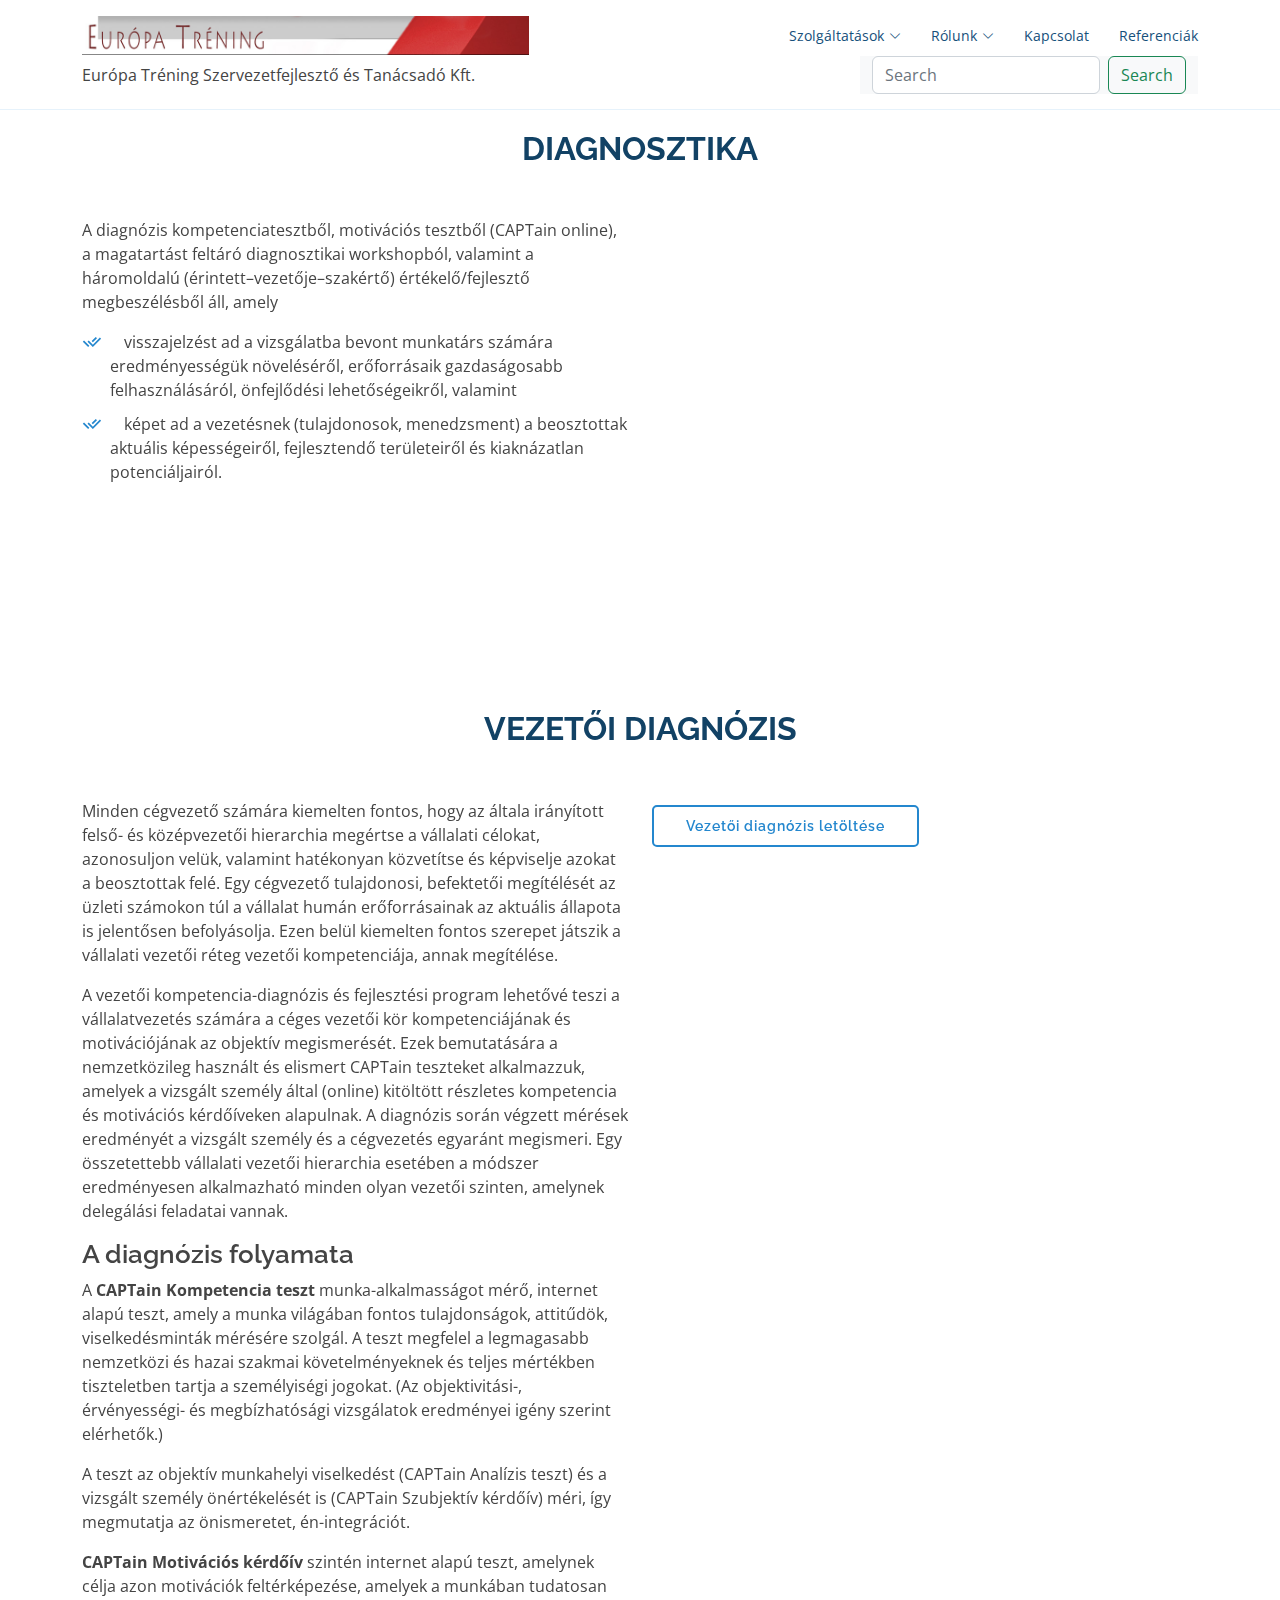
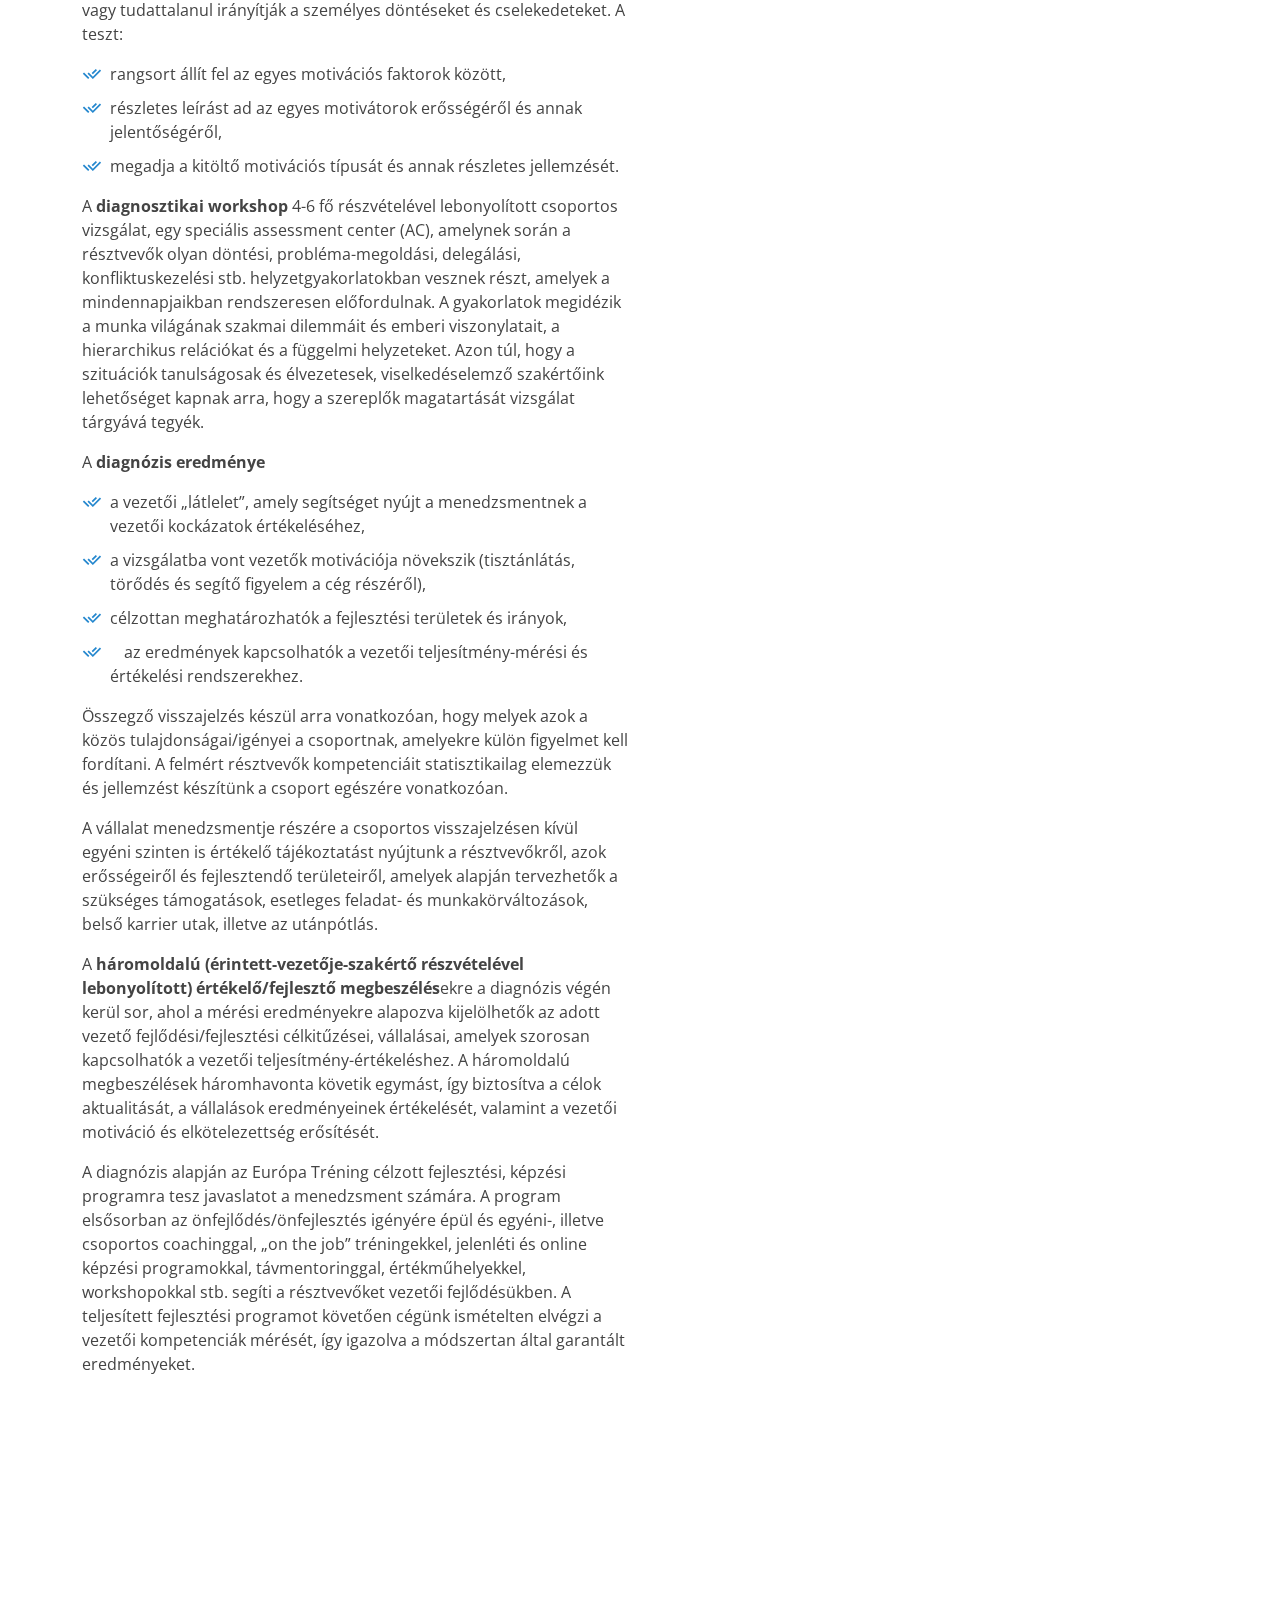
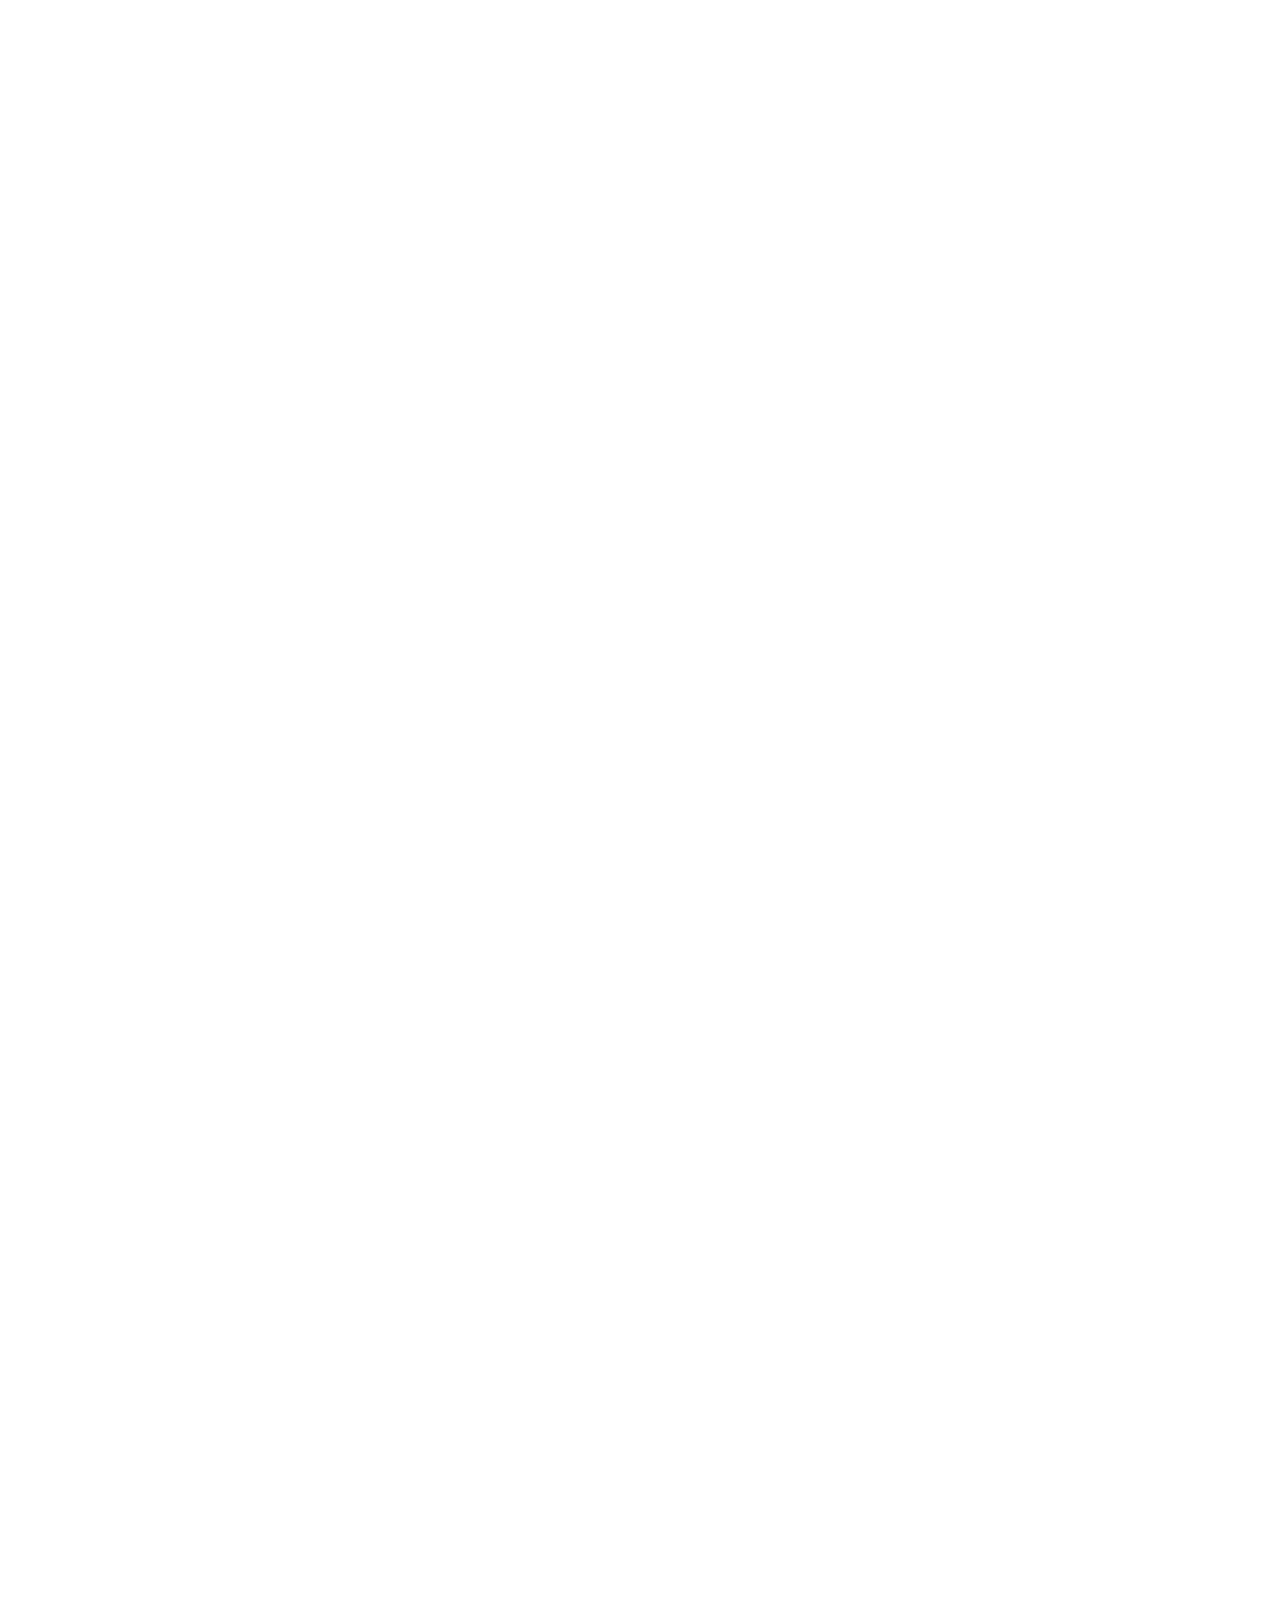
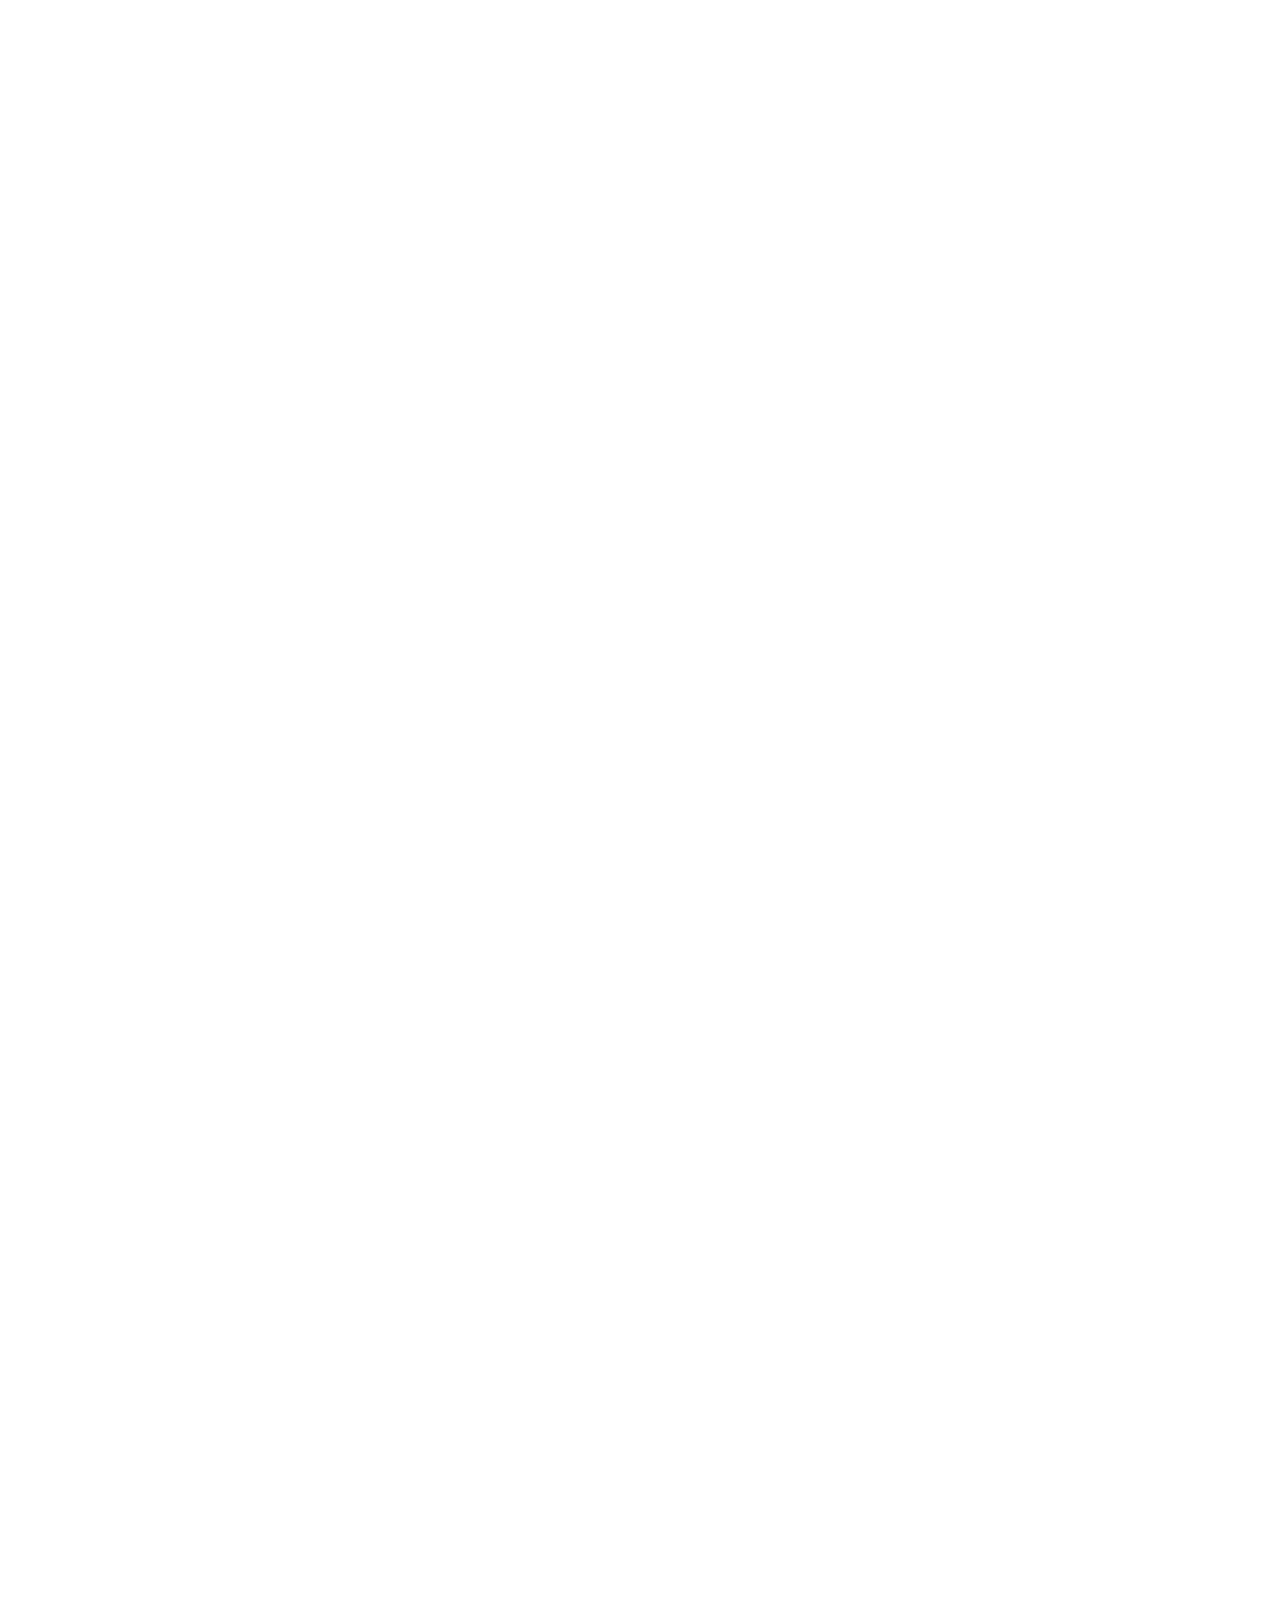
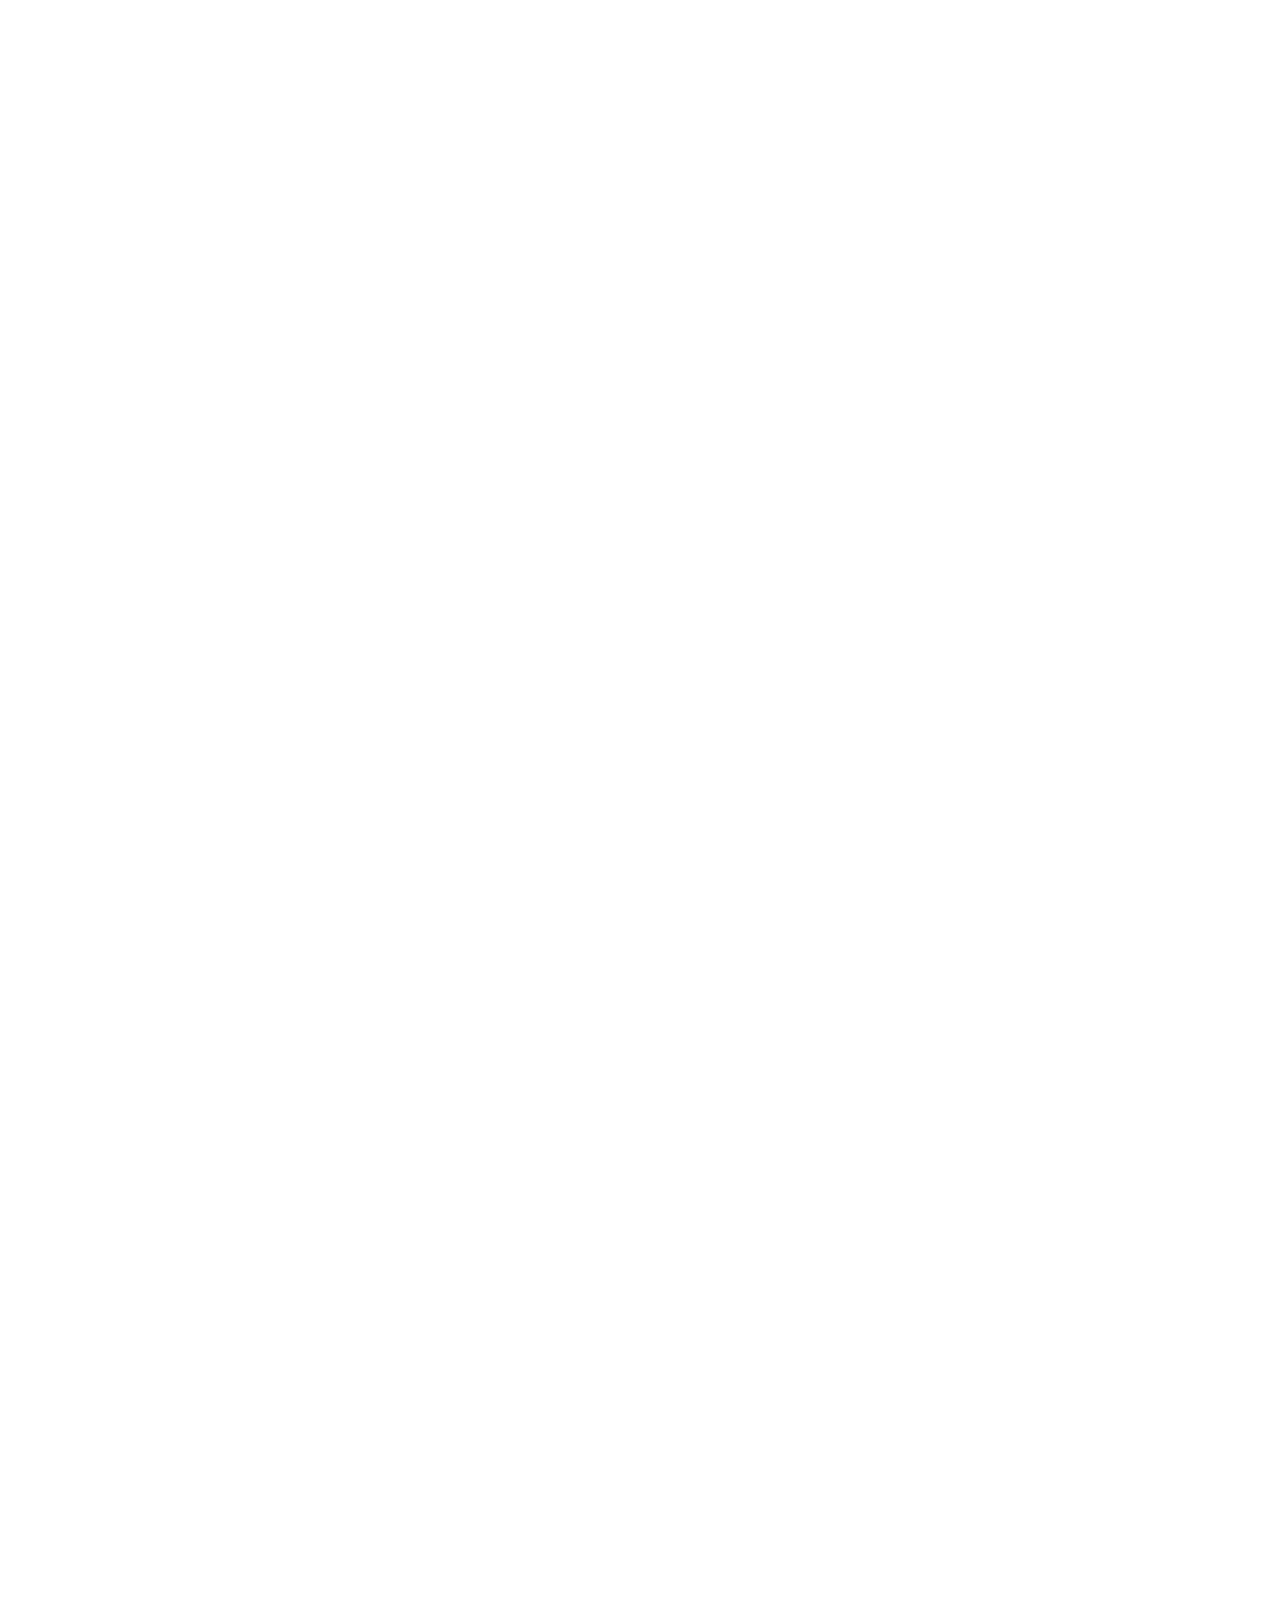
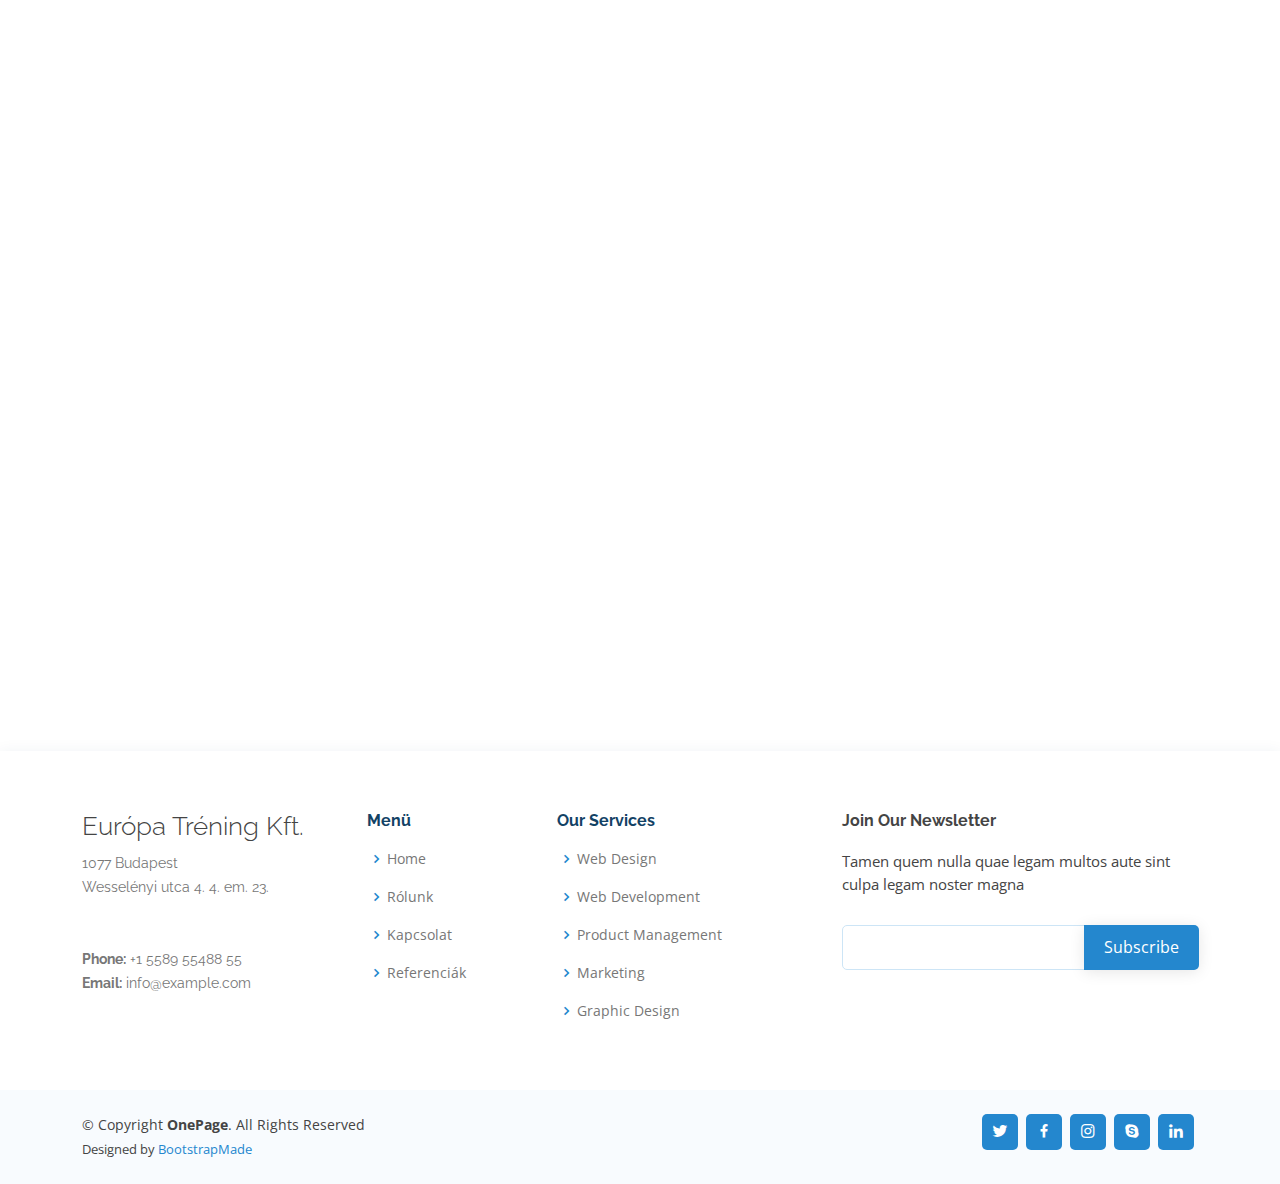
==== diagnostic_services.html @ 9f9f323d "Add files via upload" ====
<!DOCTYPE html>
<html lang="hu">

<head>
    <meta charset="utf-8">
    <meta content="width=device-width, initial-scale=1.0" name="viewport">

    <title>Európa Tréning</title>
    <meta content="" name="description">
    <meta content="" name="keywords">

    <!-- Favicons -->
    <link href="assets/img/favicon.png" rel="icon">
    <link href="assets/img/apple-touch-icon.png" rel="apple-touch-icon">

    <!-- Google Fonts -->
    <link
        href="https://fonts.googleapis.com/css?family=Open+Sans:300,300i,400,400i,600,600i,700,700i|Raleway:300,300i,400,400i,500,500i,600,600i,700,700i|Poppins:300,300i,400,400i,500,500i,600,600i,700,700i"
        rel="stylesheet">

    <!-- Vendor CSS Files -->
    <link href="assets/vendor/aos/aos.css" rel="stylesheet">
    <link href="assets/vendor/bootstrap/css/bootstrap.min.css" rel="stylesheet">
    <link href="assets/vendor/bootstrap-icons/bootstrap-icons.css" rel="stylesheet">
    <link href="assets/vendor/boxicons/css/boxicons.min.css" rel="stylesheet">
    <link href="assets/vendor/glightbox/css/glightbox.min.css" rel="stylesheet">
    <link href="assets/vendor/remixicon/remixicon.css" rel="stylesheet">
    <link href="assets/vendor/swiper/swiper-bundle.min.css" rel="stylesheet">

    <!-- Template Main CSS File -->
    <link href="assets/css/style.css" rel="stylesheet">

    <!-- =======================================================
  * Template Name: OnePage - v4.8.1
  * Template URL: https://bootstrapmade.com/onepage-multipurpose-bootstrap-template/
  * Author: BootstrapMade.com
  * License: https://bootstrapmade.com/license/
  ======================================================== -->
</head>

<body>

    <!-- ======= Header ======= -->
    <header id="header" class="fixed-top">
        <div class="container d-flex align-items-center justify-content-between">

            <a href="index.html" class="logo"><img src="./img/fejlec.jpg" alt="" class="img-fluid"></a>

            <nav id="navbar" class="navbar">
                <ul>
                    <li class="dropdown"><a href="#"><span>Szolgáltatások</span> <i class="bi bi-chevron-down"></i></a>
                        <ul>
                            <li><a href="./service.html#vezdiag">Vezetői és munkatársi diagnózis</a></li>
                            <li><a href="./service.html#szervfejl">Szervezet fejlesztés, korszerűsítés</a></li>
                            <li><a href="./service.html#humanfejl">Humán fejlesztés</a></li>
                        </ul>
                    </li>
                    <li class="dropdown"><a href="#"><span>Rólunk</span> <i class="bi bi-chevron-down"></i></a>
                        <ul>
                            <li><a href="./index.html#about">Cégismertető</a></li>
                            <li><a href="./index.html#team">Szakértőink</a></li>
                            <li><a href="./index.html#testimonials">Rólunk mondták</a></li>
                        </ul>
                    </li>
                    <li><a class="nav-link scrollto" href="./index.html#contact">Kapcsolat</a></li>
                    <li><a class="nav-link scrollto o" href="./index.html#ref">Referenciák</a></li>
                </ul>

                <i class="bi bi-list mobile-nav-toggle"></i>
            </nav><!-- .navbar -->
        </div>
        <div class="container d-flex align-items-center justify-content-between">
            <a class="navbar-brand">Európa Tréning Szervezetfejlesztő és Tanácsadó Kft.</a>
            <nav class="navbar bg-light">
                <div class="container-fluid">
                    <form class="d-flex" role="search">
                        <input class="form-control me-2" type="search" placeholder="Search" aria-label="Search">
                        <button class="btn btn-outline-success" type="submit">Search</button>
                    </form>
                </div>
            </nav>
        </div>
    </header><!-- End Header -->

    <div class="container text-center">
        <div class="row">
            <div class="col">

            </div>
        </div>
        <div class="row">
            <div class="col">

            </div>
        </div>
    </div>

    <!-- ======= Diagnosztika bevezető ======= -->
    <section id="diagbev" class="about">
        <div class="container" data-aos="fade-up">

            <div class="section-title">
                <h2>Diagnosztika</h2>
            </div>

            <div class="row content">
                <div class="col-lg-6 pt-4 pt-lg-0">
                    <p>
                        A diagnózis kompetenciatesztből, motivációs tesztből (CAPTain online), a magatartást feltáró
                        diagnosztikai workshopból, valamint a háromoldalú (érintett–vezetője–szakértő)
                        értékelő/fejlesztő megbeszélésből áll, amely
                    </p>
                    <ul>
                        <li><i class="ri-check-double-line"></i>  visszajelzést ad a vizsgálatba bevont munkatárs
                            számára eredményességük növeléséről, erőforrásaik gazdaságosabb felhasználásáról,
                            önfejlődési lehetőségeikről, valamint </li>
                        <li><i class="ri-check-double-line"></i>  képet ad a vezetésnek (tulajdonosok, menedzsment) a
                            beosztottak aktuális képességeiről, fejlesztendő területeiről és kiaknázatlan
                            potenciáljairól. </li>
                    </ul>
                </div>

            </div>

        </div>
    </section><!-- End Diagnosztika bevezető Section -->

    <!-- ======= Vezetői diagnosztika ======= -->
    <section id="vezdiag" class="about">
        <div class="container" data-aos="fade-up">

            <div class="section-title">
                <h2>Vezetői diagnózis</h2>
            </div>

            <div class="row content">
                <div class="col-lg-6">
                    <p>
                        Minden cégvezető számára kiemelten fontos, hogy az általa irányított felső- és középvezetői
                        hierarchia megértse a vállalati célokat, azonosuljon velük, valamint hatékonyan közvetítse és
                        képviselje azokat a beosztottak felé. Egy cégvezető tulajdonosi, befektetői megítélését az
                        üzleti számokon túl a vállalat humán erőforrásainak az aktuális állapota is jelentősen
                        befolyásolja. Ezen belül kiemelten fontos szerepet játszik a vállalati vezetői réteg vezetői
                        kompetenciája, annak megítélése.
                    </p>
                    <p>
                        A vezetői kompetencia-diagnózis és fejlesztési program lehetővé teszi a vállalatvezetés számára
                        a céges vezetői kör kompetenciájának és motivációjának az objektív megismerését. Ezek
                        bemutatására a nemzetközileg használt és elismert CAPTain teszteket alkalmazzuk, amelyek a
                        vizsgált személy által (online) kitöltött részletes kompetencia és motivációs kérdőíveken
                        alapulnak. A diagnózis során végzett mérések eredményét a vizsgált személy és a cégvezetés
                        egyaránt megismeri. Egy összetettebb vállalati vezetői hierarchia esetében a módszer
                        eredményesen alkalmazható minden olyan vezetői szinten, amelynek delegálási feladatai vannak.
                    </p>
                    <h3>A diagnózis folyamata</h3>
                    <p>
                        A <strong>CAPTain Kompetencia teszt</strong> munka-alkalmasságot mérő, internet alapú teszt,
                        amely a munka
                        világában fontos tulajdonságok, attitűdök, viselkedésminták mérésére szolgál. A teszt megfelel a
                        legmagasabb nemzetközi és hazai szakmai követelményeknek és teljes mértékben tiszteletben tartja
                        a személyiségi jogokat. (Az objektivitási-, érvényességi- és megbízhatósági vizsgálatok
                        eredményei igény szerint elérhetők.)
                    </p>
                    <p>
                        A teszt az objektív munkahelyi viselkedést (CAPTain Analízis teszt) és a vizsgált személy
                        önértékelését is (CAPTain Szubjektív kérdőív) méri, így megmutatja az önismeretet,
                        én-integrációt.
                    </p>
                    <p>
                        <strong>CAPTain Motivációs kérdőív</strong> szintén internet alapú teszt, amelynek célja azon
                        motivációk
                        feltérképezése, amelyek a munkában tudatosan vagy tudattalanul irányítják a személyes döntéseket
                        és cselekedeteket. A teszt:
                    </p>
                    <ul>
                        <li><i class="ri-check-double-line"></i>rangsort állít fel az egyes motivációs faktorok között,
                        </li>
                        <li><i class="ri-check-double-line"></i>részletes leírást ad az egyes motivátorok erősségéről és
                            annak jelentőségéről,</li>
                        <li><i class="ri-check-double-line"></i>megadja a kitöltő motivációs típusát és annak
                            részletes jellemzését.</li>
                    </ul>
                    <p>
                        A <strong>diagnosztikai workshop</strong> 4-6 fő részvételével lebonyolított csoportos
                        vizsgálat, egy speciális
                        assessment center (AC), amelynek során a résztvevők olyan döntési, probléma-megoldási,
                        delegálási, konfliktuskezelési stb. helyzetgyakorlatokban vesznek részt, amelyek a
                        mindennapjaikban rendszeresen előfordulnak. A gyakorlatok megidézik a munka világának szakmai
                        dilemmáit és emberi viszonylatait, a hierarchikus relációkat és a függelmi helyzeteket. Azon
                        túl, hogy a szituációk tanulságosak és élvezetesek, viselkedéselemző szakértőink lehetőséget
                        kapnak arra, hogy a szereplők magatartását vizsgálat tárgyává tegyék.
                    </p>
                    <p>
                        A <strong>diagnózis eredménye</strong>
                    </p>
                    <ul>
                        <li><i class="ri-check-double-line"></i>a vezetői „látlelet”, amely segítséget nyújt a
                            menedzsmentnek a vezetői kockázatok értékeléséhez,
                        </li>
                        <li><i class="ri-check-double-line"></i>a vizsgálatba vont vezetők motivációja növekszik
                            (tisztánlátás, törődés és segítő figyelem a cég részéről),</li>
                        <li><i class="ri-check-double-line"></i>célzottan meghatározhatók a fejlesztési területek és
                            irányok,</li>
                        <li><i class="ri-check-double-line"></i> az eredmények kapcsolhatók a vezetői
                            teljesítmény-mérési és értékelési rendszerekhez.</li>
                    </ul>
                    <p>
                        Összegző visszajelzés készül arra vonatkozóan, hogy melyek azok a közös tulajdonságai/igényei a
                        csoportnak, amelyekre külön figyelmet kell fordítani. A felmért résztvevők kompetenciáit
                        statisztikailag elemezzük és jellemzést készítünk a csoport egészére vonatkozóan.
                    </p>
                    <p>
                        A vállalat menedzsmentje részére a csoportos visszajelzésen kívül egyéni szinten is értékelő
                        tájékoztatást nyújtunk a résztvevőkről, azok erősségeiről és fejlesztendő területeiről, amelyek
                        alapján tervezhetők a szükséges támogatások, esetleges feladat- és munkakörváltozások, belső
                        karrier utak, illetve az utánpótlás.
                    </p>
                    <p>
                        A <strong>háromoldalú (érintett-vezetője-szakértő részvételével lebonyolított)
                            értékelő/fejlesztő megbeszélés</strong>ekre a diagnózis végén kerül sor, ahol a mérési
                        eredményekre alapozva
                        kijelölhetők az adott vezető fejlődési/fejlesztési célkitűzései, vállalásai, amelyek szorosan
                        kapcsolhatók a
                        vezetői teljesítmény-értékeléshez. A háromoldalú megbeszélések háromhavonta követik egymást, így
                        biztosítva a célok aktualitását, a vállalások eredményeinek értékelését, valamint a vezetői
                        motiváció és elkötelezettség erősítését.
                    </p>
                    <p>
                        A diagnózis alapján az Európa Tréning célzott fejlesztési, képzési programra tesz javaslatot a
                        menedzsment számára. A program elsősorban az önfejlődés/önfejlesztés igényére épül és egyéni-,
                        illetve csoportos coachinggal, „on the job” tréningekkel, jelenléti és online képzési
                        programokkal, távmentoringgal, értékműhelyekkel, workshopokkal stb. segíti a résztvevőket
                        vezetői fejlődésükben. A teljesített fejlesztési programot követően cégünk ismételten elvégzi a
                        vezetői kompetenciák mérését, így igazolva a módszertan által garantált eredményeket.
                    </p>
                </div>
                <div class="col-lg-6 pt-4 pt-lg-0">
                    <a href="./service_pdf.html#vezdiag" class="btn-learn-more" target="_blank">Vezetői diagnózis
                        letöltése</a>
                </div>
            </div>

        </div>
    </section><!-- End Vezetői diagnosztika Section -->

    <!-- ======= Ügyfél diagnosztika Section ======= -->
    <section id="clientdiag" class="about">
        <div class="container" data-aos="fade-up">

            <div class="section-title">
                <h2>Ügyfélszolgálati/munkatársi diagnózis</h2>
            </div>

            <div class="row content">
                <div class="col-lg-6 pt-4 pt-lg-0">
                    <h3>A) Mérésen alapuló kompetenciavizsgálat</h3>
                    <p>
                        Különös jelentőséget kapnak az ügyfélszolgálati kompetenciák változás, növekedés idején, amikor
                        a megszokottól eltérő ügyfélkezelést, kiszolgálást, probléma-megoldást, konfliktus-megelőzést,
                        valamint asszertív kommunikációt vár el a szervezet. Ehhez a szakmai tudáson túl az
                        ügyféltípusok ismeretére és a kezelésükre alkalmas eszköztárra van szükség, ami meghatározza az
                        ügyfélkiszolgálás minőségét.
                    </p>
                    <p>
                        A kompetencia-diagnózis és fejlesztési program lehetővé teszi a vállalatvezetés számára a
                        vizsgálatba vont munkatársak kompetenciájának objektív megismerését. Ennek bemutatására a
                        nemzetközileg használt és elismert CAPTain teszt-rendszert alkalmazzuk, amely a vizsgált személy
                        által (online) kitöltött részletes kompetencia és motivációs kérdőíven alapul. A diagnózis során
                        végzett mérések eredményét a vizsgált személy és a cégvezetés egyaránt megismeri. Egy
                        összetettebb vállalati hierarchia esetében a módszer eredményesen alkalmazható minden szinten és
                        területen.
                    </p>
                    <h4>A diagnózis folyamata:</h4>
                    <p>
                        A <strong>CAPTain Kompetencia teszt</strong> munka-alkalmasságot mérő, internet alapú teszt,
                        amely a munka
                        világában fontos tulajdonságok, attitűdök, viselkedésminták mérésére szolgál. A teszt megfelel a
                        legmagasabb nemzetközi és hazai szakmai követelményeknek és teljes mértékben tiszteletben tartja
                        a személyiségi jogokat. (Az objektivitási-, érvényességi- és megbízhatósági vizsgálatok
                        eredményei igény szerint elérhetők.)
                    </p>
                    <p>
                        A teszt az objektív munkahelyi viselkedést (CAPTain Analízis teszt) és a vizsgált személy
                        önértékelését is (CAPTain Szubjektív kérdőív) méri, így megmutatja az önismeretet,
                        én-integrációt.
                    </p>
                    <p>
                        <strong>CAPTain Motivációs kérdőív</strong> szintén internet alapú teszt, amelynek célja azon
                        motivációk
                        feltérképezése, amelyek a munkában tudatosan vagy tudattalanul irányítják a személyes döntéseket
                        és cselekedeteket. A teszt:
                    </p>
                    <ul>
                        <li><i class="ri-check-double-line"></i>rangsort állít fel az egyes motivációs faktorok között,
                        </li>
                        <li><i class="ri-check-double-line"></i>részletes leírást ad az egyes motivátorok erősségéről és
                            annak jelentőségéről,</li>
                        <li><i class="ri-check-double-line"></i>megadja a kitöltő motivációs típusát és annak részletes
                            jellemzését.</li>
                    </ul>
                    <p>
                        A <strong>diagnosztikai workshop</strong> 4-6 fő részvételével lebonyolított csoportos
                        vizsgálat, egy speciális
                        assessment center (AC), amelynek során a résztvevők olyan ügyfélkezelési, kiszolgálási,
                        probléma-megoldási, konfliktuskezelési stb. helyzetgyakorlatokban vesznek részt, amelyek a
                        mindennapjaikban rendszeresen előfordulnak. A gyakorlatok megidézik a munka világának szakmai
                        dilemmáit és emberi viszonylatait, az ügyfélkapcsolati relációkat és az extrém helyzeteket. Azon
                        túl, hogy a szituációk tanulságosak és élvezetesek, viselkedéselemző szakértőink lehetőséget
                        kapnak arra, hogy a szereplők magatartását vizsgálat tárgyává tegyék.
                    </p>
                    <p>
                        A <strong>diagnózis eredménye</strong>
                    </p>
                    <ul>
                        <li><i class="ri-check-double-line"></i>az ügyfélszolgálati „látlelet”, amely segítséget nyújt a
                            menedzsmentnek a kockázatok értékeléséhez,
                        </li>
                        <li><i class="ri-check-double-line"></i>a vizsgálatba vont munkatársak motivációja növekszik
                            (tisztánlátás, törődés és segítő figyelem a cég részéről),</li>
                        <li><i class="ri-check-double-line"></i>célzottan meghatározhatók a fejlesztési területek és
                            irányok,</li>
                        <li><i class="ri-check-double-line"></i>az eredmények kapcsolhatók a teljesítmény-mérési és
                            értékelési rendszerekhez.</li>
                    </ul>
                    <p>
                        Összegző visszajelzés készül arra vonatkozóan, hogy melyek azok a közös tulajdonságai/igényei a
                        csoportnak, amelyekre külön figyelmet kell fordítani. A felmért résztvevők kompetenciáit
                        statisztikailag elemezzük és jellemzést készítünk a csoport egészére vonatkozóan, ami
                        tartalmazza.
                    </p>
                    <p>
                        A vállalat menedzsmentje részére a csoportos visszajelzésen kívül egyéni szinten is értékelő
                        tájékoztatást nyújtunk a résztvevőkről, azok erősségeiről és fejlesztendő területeiről, amelyek
                        alapján tervezhetők a szükséges támogatások, esetleges feladat- és munkakörváltozások, belső
                        karrier utak, illetve az utánpótlás.
                    </p>
                    <p>
                        A <strong>háromoldalú értékelő/fejlesztő (érintett-vezetője-szakértő részvételével
                            lebonyolított)
                            megbeszélések</strong>re a diagnózis végén kerül sor, ahol a mérési eredményekre alapozva
                        kijelölhetők az
                        adott munkatárs fejlődési/fejlesztési célkitűzései, vállalásai, amelyek szorosan kapcsolhatók a
                        teljesítmény-értékeléséhez. A háromoldalú megbeszélések háromhavonta követik egymást, így
                        biztosítva a célok aktualitását, a vállalások eredményeinek értékelését, valamint a motiváció és
                        elkötelezettség erősítését.
                    </p>
                    <p>
                        A diagnózis alapján az Európa Tréning célzott fejlesztési, képzési programra tesz javaslatot a
                        menedzsment számára. A program elsősorban az önfejlődés/önfejlesztés igényére épül és egyéni-,
                        illetve csoportos coachinggal, „on the job” tréningekkel, jelenléti és online képzési
                        programokkal, távmentoringgal, értékműhelyekkel, workshopokkal stb. segíti a résztvevőket
                        fejlődésükben. A teljesített fejlesztési programot követően cégünk ismételten elvégzi a
                        kompetenciák mérését, így igazolva a módszertan által garantált eredményeket.
                    </p>
                    <a href="./service_pdf.html#clientdiag" class="btn-learn-more" target="_blank">Ügyfélszolgálati
                        diagnózis
                        letöltése</a>
                    <h3>B) Megfigyelésen alapuló kompetenciavizsgálat </h3>
                    <p>
                        A kompetencia alapú próbavásárlás képzési-fejlesztési program (Mystery Shopping for SkillsTM)
                        lehetővé teszi az erőforrások egyesítését, mind a próbavásárlások mind az arra épülő
                        humánfejlesztés előnyeinek kölcsönös felhasználását. A program olyan kérdésekre is választ ad,
                        amelyek korábban talán fel sem merültek a szervezetekben.
                    </p>
                    <ul>
                        <li><i class="ri-check-double-line"></i>Felkészült, képzett, ugyanakkor az átlagembert
                            megtestesítő próbavásárlók szemével vizsgáljuk a tényeket, és az eredmények révén világosan
                            kirajzolódnak a fejlesztendő területek, javítandó folyamatok. Programunk, a tapasztaltak
                            alapján megfogalmazott célokat testre-szabott képzések segítségével ülteti át a gyakorlatba.
                        </li>
                        <li><i class="ri-check-double-line"></i>A program eredményeként:</li>
                        <li>
                            <ul>
                                <li><i class="ri-check-double-line"></i>az eladói és az ügyfélszolgálati tevékenység
                                    javul,
                                    színvonala emelkedik
                                </li>
                                <li><i class="ri-check-double-line"></i>az értékesítés és marketing ráfordítások
                                    eredményei megsokszorozódnak</li>
                                <li><i class="ri-check-double-line"></i> a humán- és marketing források közös
                                    felhasználása javítja a vállalati gazdálkodást</li>
                                <li><i class="ri-check-double-line"></i>a vevői oldalon tapasztalható változás
                                    következtében javul a szervezet megítélése</li>
                            </ul>
                        </li>
                        <li><i class="ri-check-double-line"></i>A program célcsoportjai:</li>
                        <li>
                            <ul>
                                <li><i class="ri-check-double-line"></i>Kiterjedt <strong>értékesítési és
                                        ügyfélkapcsolati</strong>
                                    tevékenységet folytató szervezetek
                                </li>
                                <li><i class="ri-check-double-line"></i>Fiókhálózattal, irodahálózattal rendelkező
                                    vállalatok, szervezetek (közmű- és telefonszolgáltatók, bankok, okmányirodák, posta)
                                </li>
                                <li><i class="ri-check-double-line"></i>Kereskedelmi hálózatok (üzletláncok,
                                    töltőállomások, gyógyszertárak, autókereskedések)</li>

                            </ul>
                        </li>
                    </ul>
                </div>

            </div>

        </div>
    </section><!-- End Ügyfél diagnosztika Section -->

    <!-- ======= Megfigyelési szempontrendszer Section ======= -->
    <section id="megfigyel" class="about">
        <div class="container" data-aos="fade-up">

            <div class="section-title">
                <h2>Kompetencia-vizsgálat és Fejlesztő Konzultáció</h2>
            </div>

            <div class="row content">
                <div class="col-lg-6">
                    <p>
                        Programunk kompetenciatesztből, motivációs tesztből (CAPTain online), valamint
                        értékelő-fejlesztő konzultációból (online/személyes) áll, amely
                    </p>
                    <ul>
                        <li><i class="ri-check-double-line"></i> képet ad a résztvevő aktuális képességeiről,
                            készségeiről, erősségeiről, illetve fejlesztendő területeiről, valamint</li>
                        <li><i class="ri-check-double-line"></i>  visszajelzést nyújt a résztvevő eredményességének
                            növeléséről, erőforrásainak gazdaságosabb felhasználásáról, önfejlődési lehetőségéről.</li>
                    </ul>
                    <img src="./img/service_diag_1.png" alt="" class="img-fluid"></a>
                    <p>
                        Csomagunkat ajánljuk
                    </p>
                    <ul>
                        <li><i class="ri-check-double-line"></i><strong>álláskeresőknek, pályamódosítóknak,
                                pályakezdőknek</strong><br>akik szeretnék megtudni erősségeiket, sikerpotenciáljaikat,
                            rejtett értékeiket és ez alapján hiteles vizsgálati dokumentációval alátámasztani
                            önéletrajzukat, motivációs levelüket.
                        </li>
                        <li><i class="ri-check-double-line"></i><strong>vezetőknek</strong><br>akiktől a környezeti
                            kihívások új válaszokat igényelnek. Számukra elengedhetetlen a szakmai tudáson túl, az
                            irányítói és motivációs eszköztár birtoklása és kiismerése. Az európai referencia adatok
                            alapján kialakított profilrendszer lehetővé teszi, hogy a vezetők saját kompetenciáikat
                            hiteles keretrendszerhez tudják hasonlítani.
                        </li>
                        <li><i class="ri-check-double-line"></i><strong>értékesítői feladatokat ellátó
                                munkatársaknak</strong><br>amikor a változás, növekedés a megszokottól eltérő
                            ügyfélkezelést, kiszolgálást, problémamegoldást, konfliktuskezelést, valamint asszertív
                            kommunikációt követel, akkor különleges jelentőséget kap az értékesítői kompetenciák
                            ismerete, fejlesztése.
                        </li>
                        <li><i class="ri-check-double-line"></i><strong>mindenkinek</strong><br>aki önismeretét bővíteni
                            szeretné, saját fejlődését fontosnak tartja, dolgozzon bármilyen területen.
                        </li>

                    </ul>
                    <p>
                        Programunk tartalma:
                    </p>
                    <p>
                        A <strong>CAPTain Kompetencia teszt</strong> munka-alkalmasságot mérő, internet alapú teszt,
                        amely a munka
                        világában fontos tulajdonságok, attitűdök, viselkedésminták mérésére szolgál. A teszt megfelel a
                        legmagasabb nemzetközi és hazai szakmai követelményeknek és teljes mértékben tiszteletben tartja
                        a személyiségi jogokat. (Az objektivitási-, érvényességi- és megbízhatósági vizsgálatok
                        eredményei igény szerint elérhetők.)
                        A teszt az objektív munkahelyi viselkedést (CAPTain Analízis teszt) és a vizsgált személy
                        önértékelését is (CAPTain Szubjektív kérdőív) méri, így megmutatja az önismeretet,
                        én-integrációt.

                    </p>
                    <p>
                        <strong>CAPTain Motivációs kérdőív</strong> szintén internet alapú teszt, amelynek célja azon
                        motivációk
                        feltérképezése, amelyek a munkában tudatosan vagy tudattalanul irányítják a személyes döntéseket
                        és cselekedeteket. A teszt:
                    </p>
                    <ul>
                        <li><i class="ri-check-double-line"></i>rangsort állít fel az egyes motivációs faktorok között,
                        </li>
                        <li><i class="ri-check-double-line"></i>részletes leírást ad az egyes motivátorok erősségéről és
                            annak jelentőségéről,
                        </li>
                        <li><i class="ri-check-double-line"></i>megadja a kitöltő motivációs típusát és annak részletes
                            jellemzését.</li>

                    </ul>
                    <p>
                        <strong>Az értékelő-fejlesztő konzultáció</strong> személyre szabottan, a kompetenciamérés
                        eredményeinek elemzése
                        alapján, a résztvevő helyzetéhez alkalmazkodva nyújt kézzelfogható segítséget magasan képzett
                        szakemberünk által.
                    </p>
                    <p>
                        A konzultáció célja:
                    </p>
                    <ul>
                        <li><i class="ri-check-double-line"></i>meglévő értékek tudatosítása,
                        </li>
                        <li><i class="ri-check-double-line"></i>gyakorlati alkalmazásban való segítségnyújtás,
                        </li>
                        <li><i class="ri-check-double-line"></i>fejlesztendő területek megismerése,</li>
                        <li><i class="ri-check-double-line"></i>(állás)interjúk, meetingek során a saját értékekre
                            fókuszáló kommunikáció segítése.</li>

                    </ul>
                    <p>
                        <strong>A diagnózis eredménye:</strong>
                    </p>
                    <ul>
                        <li><i class="ri-check-double-line"></i>DOKUMENTÁCIÓ a vizsgálat eredményéről, valamint egy
                        </li>
                        <li><i class="ri-check-double-line"></i>SZAKMAI AJÁNLÓLEVÉL az értékek és a potenciálok alapján.
                        </li>

                    </ul>
                    <p>
                        A vizsgálati eredmények Dokumentációja és az ehhez kapcsolódó alkalmazási segítség alapján
                        tudatosulnak az erősségek, az értékek és a potenciálok, valamint célzottan meghatározhatók a
                        fejlesztési területek és irányok.
                    </p>
                    <p>
                        A Szakmai Ajánlólevélben rögzítésre kerülnek azok az erősségek és erények, amelyek a résztvevőt
                        jellemzik, és amely készségekből és képességekből mind az egyén, mind a munkáltató egyaránt
                        profitálni tud. Ebben a dokumentumban a résztvevő hiteles, alátámasztott jellemzést kap
                        önmagáról, ami előnyt jelenthet számára azáltal, hogy a vetélytársakkal szemben kiemeli, és
                        megkönnyíti a munkaerőpiacon való elhelyezkedést, meggyorsítja a kiválasztási folyamatot. Ezt az
                        ajánlást a résztvevő csatolni tudja önéletrajzához is.
                    </p>
                </div>
                <div class="col-lg-6 pt-4 pt-lg-0">
                    <a href="./service_pdf.html#megfigyel" class="btn-learn-more" target="_blank">Kompetencia-vizsgálat
                        és
                        Fejlesztő konzultáció letöltése</a>
                </div>
            </div>

        </div>
    </section><!-- End Megfigyelési szempontrendszer Section -->



    </main><!-- End #main -->

    <!-- ======= Footer ======= -->
    <footer id="footer">

        <div class="footer-top">
            <div class="container">
                <div class="row">

                    <div class="col-lg-3 col-md-6 footer-contact">
                        <h3>Európa Tréning Kft.</h3>
                        <p>
                            1077 Budapest <br>
                            Wesselényi utca 4. 4. em. 23.<br>
                            <br><br>
                            <strong>Phone:</strong> +1 5589 55488 55<br>
                            <strong>Email:</strong> info@example.com<br>
                        </p>
                    </div>

                    <div class="col-lg-2 col-md-6 footer-links">
                        <h4>Menü</h4>
                        <ul>
                            <li><i class="bx bx-chevron-right"></i> <a href="#">Home</a></li>
                            <li><i class="bx bx-chevron-right"></i> <a href="#about">Rólunk</a></li>
                            <li><i class="bx bx-chevron-right"></i> <a href="#contact">Kapcsolat</a></li>
                            <li><i class="bx bx-chevron-right"></i> <a href="#ref">Referenciák</a></li>
                        </ul>
                    </div>

                    <div class="col-lg-3 col-md-6 footer-links">
                        <h4>Our Services</h4>
                        <ul>
                            <li><i class="bx bx-chevron-right"></i> <a href="#">Web Design</a></li>
                            <li><i class="bx bx-chevron-right"></i> <a href="#">Web Development</a></li>
                            <li><i class="bx bx-chevron-right"></i> <a href="#">Product Management</a></li>
                            <li><i class="bx bx-chevron-right"></i> <a href="#">Marketing</a></li>
                            <li><i class="bx bx-chevron-right"></i> <a href="#">Graphic Design</a></li>
                        </ul>
                    </div>

                    <div class="col-lg-4 col-md-6 footer-newsletter">
                        <h4>Join Our Newsletter</h4>
                        <p>Tamen quem nulla quae legam multos aute sint culpa legam noster magna</p>
                        <form action="" method="post">
                            <input type="email" name="email"><input type="submit" value="Subscribe">
                        </form>
                    </div>

                </div>
            </div>
        </div>

        <div class="container d-md-flex py-4">

            <div class="me-md-auto text-center text-md-start">
                <div class="copyright">
                    &copy; Copyright <strong><span>OnePage</span></strong>. All Rights Reserved
                </div>
                <div class="credits">
                    <!-- All the links in the footer should remain intact. -->
                    <!-- You can delete the links only if you purchased the pro version. -->
                    <!-- Licensing information: https://bootstrapmade.com/license/ -->
                    <!-- Purchase the pro version with working PHP/AJAX contact form: https://bootstrapmade.com/onepage-multipurpose-bootstrap-template/ -->
                    Designed by <a href="https://bootstrapmade.com/">BootstrapMade</a>
                </div>
            </div>
            <div class="social-links text-center text-md-right pt-3 pt-md-0">
                <a href="#" class="twitter"><i class="bx bxl-twitter"></i></a>
                <a href="#" class="facebook"><i class="bx bxl-facebook"></i></a>
                <a href="#" class="instagram"><i class="bx bxl-instagram"></i></a>
                <a href="#" class="google-plus"><i class="bx bxl-skype"></i></a>
                <a href="#" class="linkedin"><i class="bx bxl-linkedin"></i></a>
            </div>
        </div>
    </footer><!-- End Footer -->

    <div id="preloader"></div>
    <a href="#" class="back-to-top d-flex align-items-center justify-content-center"><i
            class="bi bi-arrow-up-short"></i></a>

    <!-- Vendor JS Files -->
    <script src="assets/vendor/purecounter/purecounter_vanilla.js"></script>
    <script src="assets/vendor/aos/aos.js"></script>
    <script src="assets/vendor/bootstrap/js/bootstrap.bundle.min.js"></script>
    <script src="assets/vendor/glightbox/js/glightbox.min.js"></script>
    <script src="assets/vendor/isotope-layout/isotope.pkgd.min.js"></script>
    <script src="assets/vendor/swiper/swiper-bundle.min.js"></script>
    <script src="assets/vendor/php-email-form/validate.js"></script>

    <!-- Template Main JS File -->
    <script src="assets/js/main.js"></script>

</body>

</html>
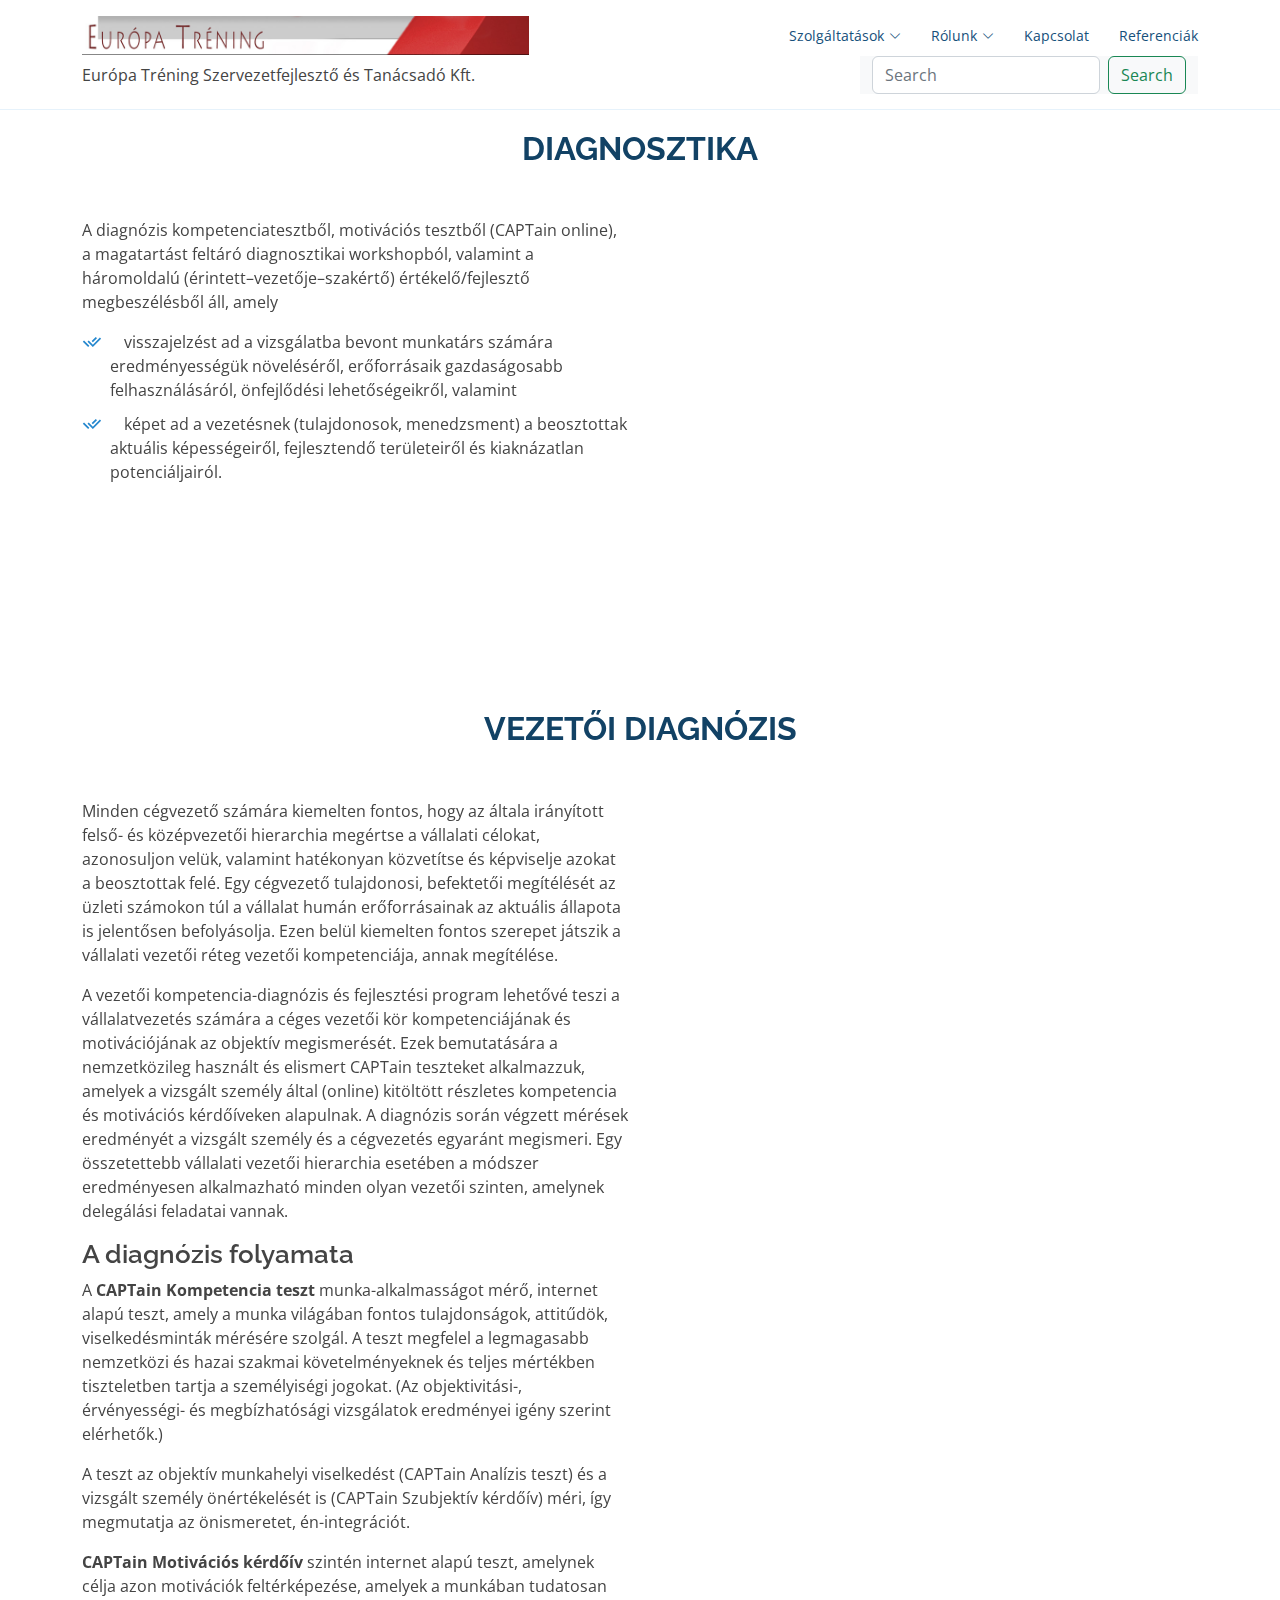
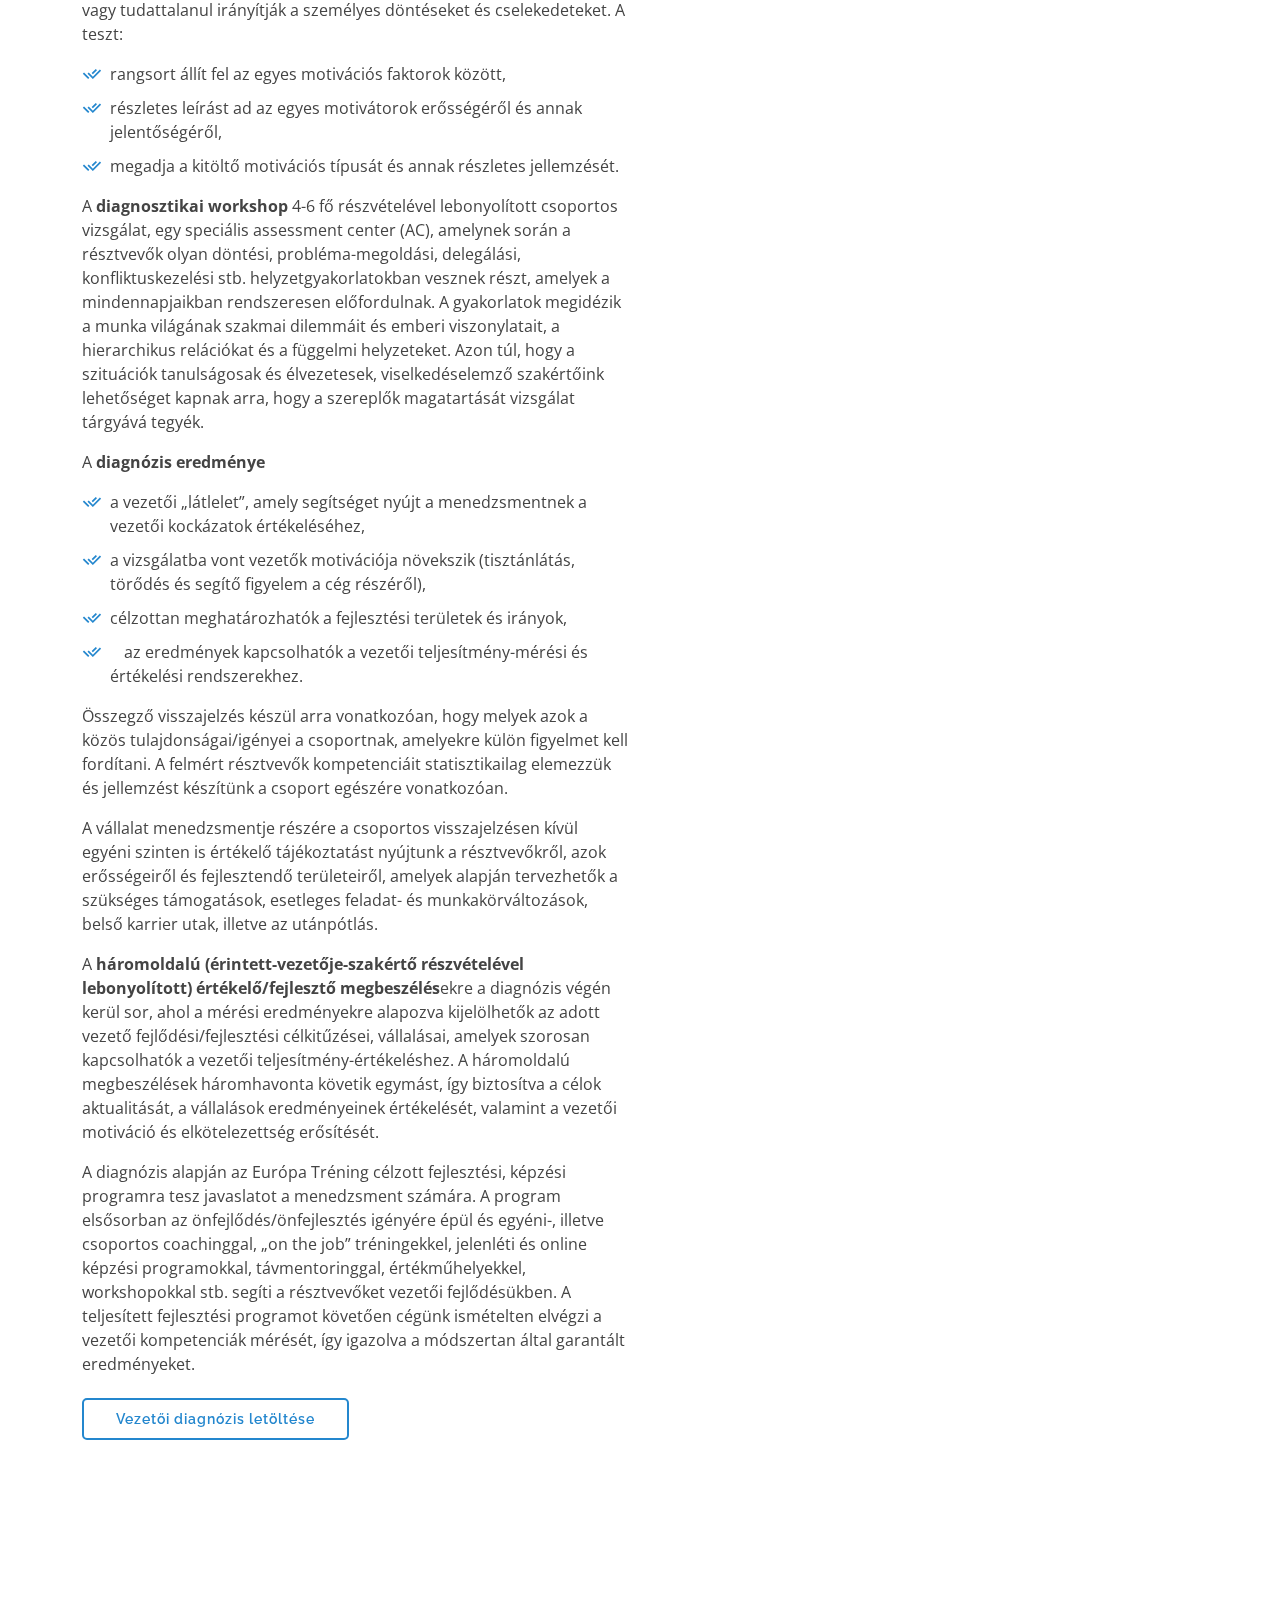
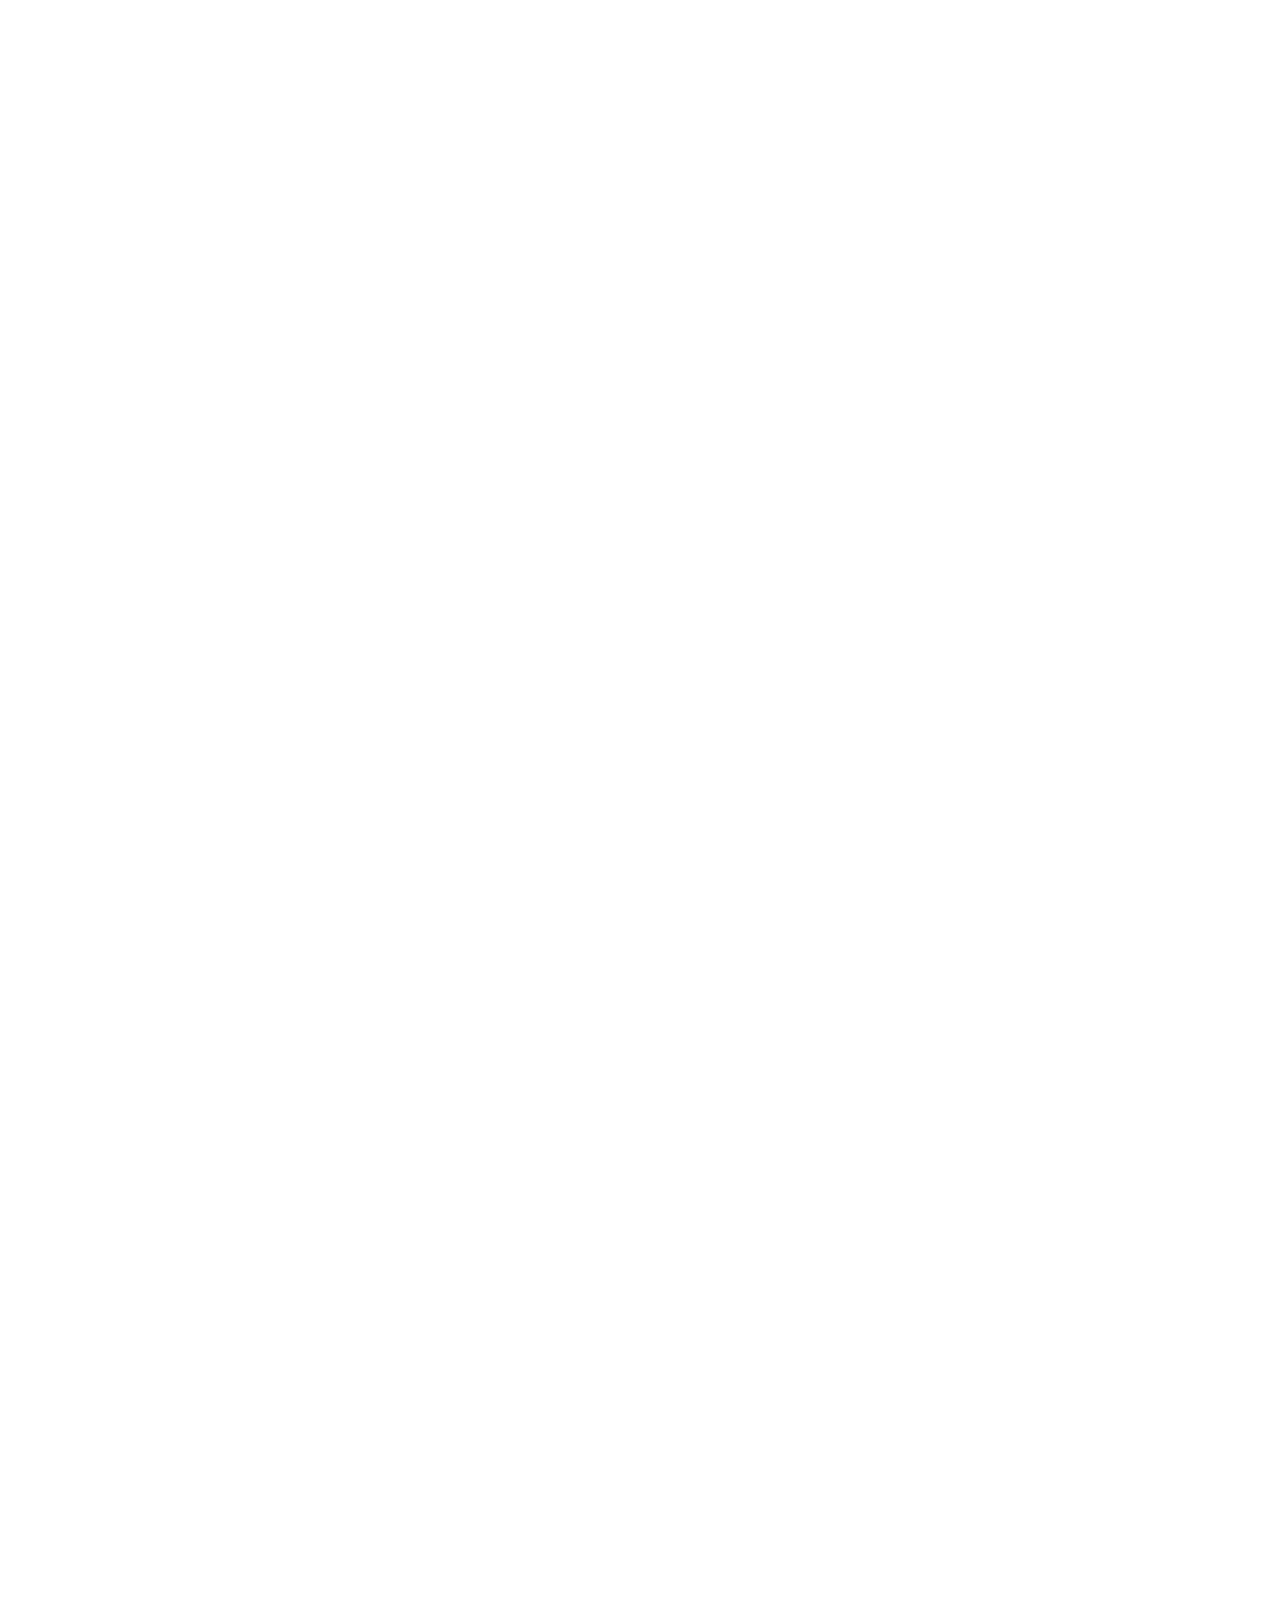
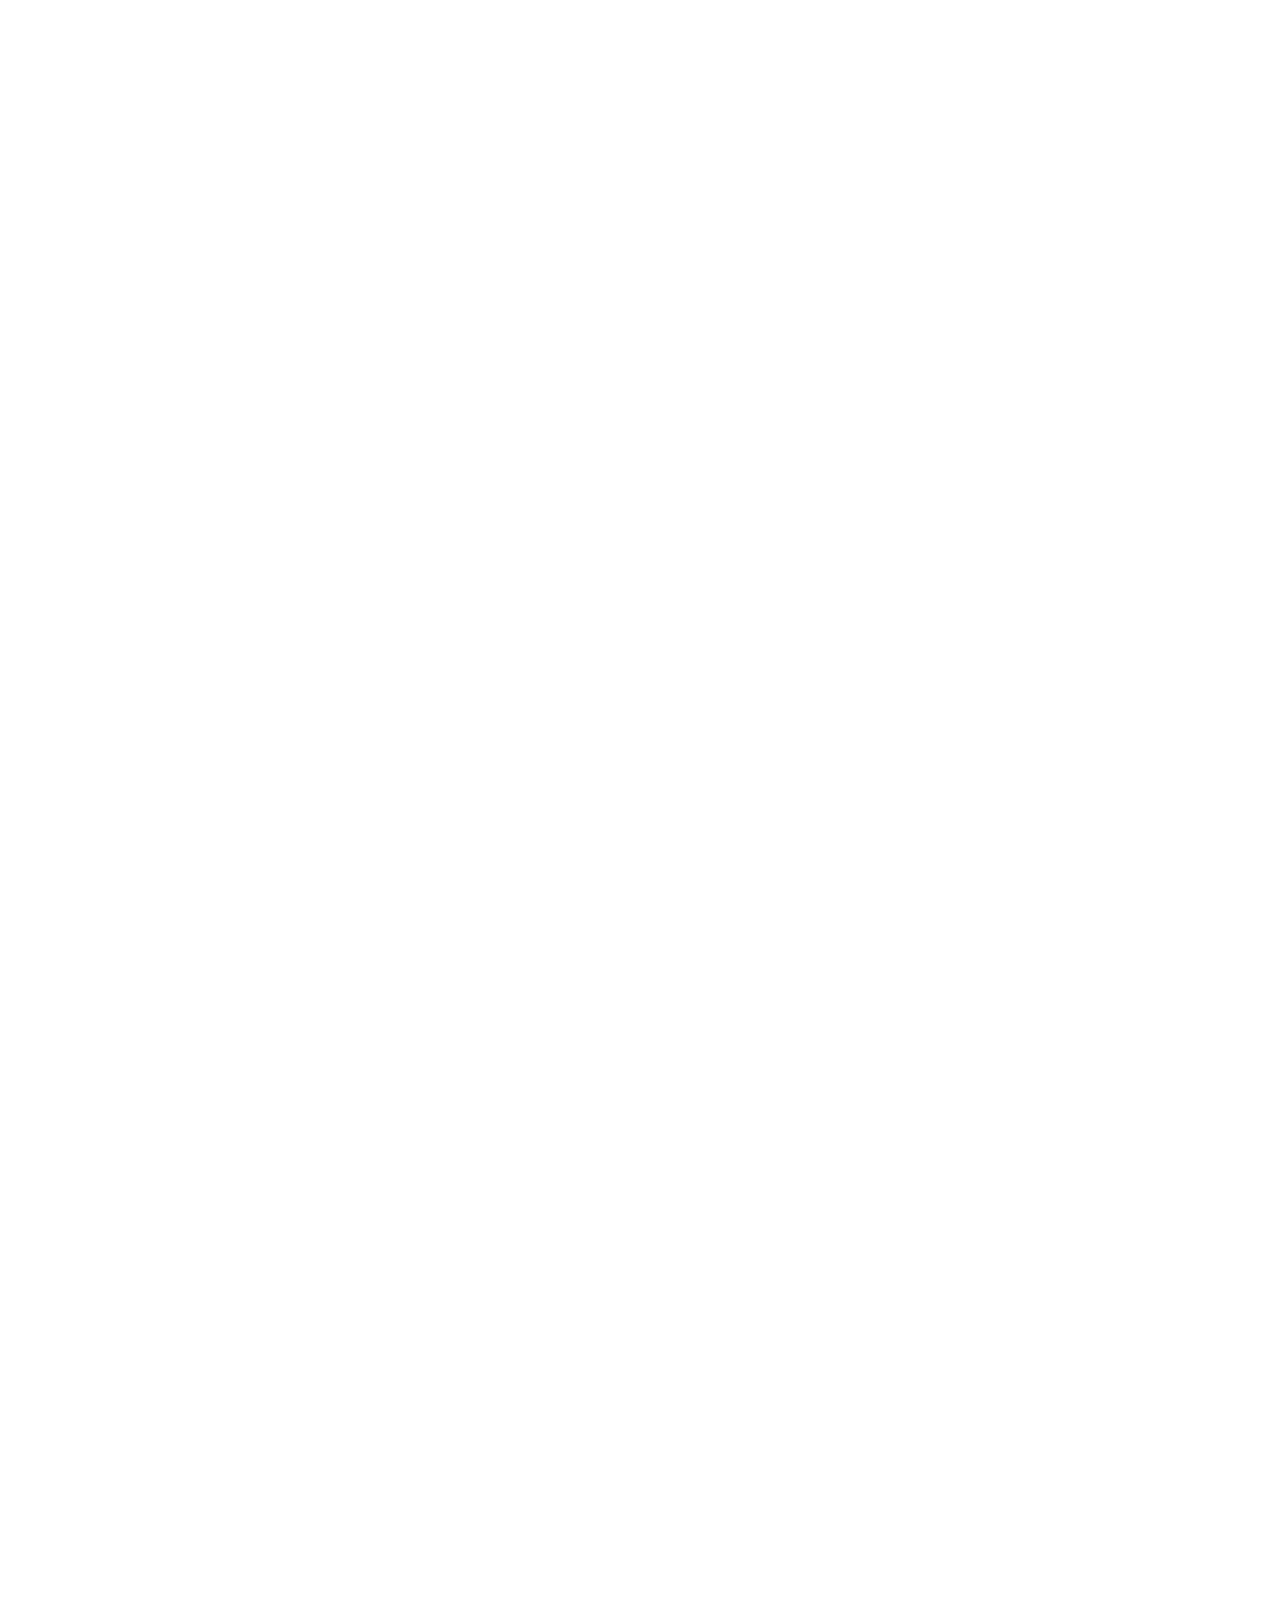
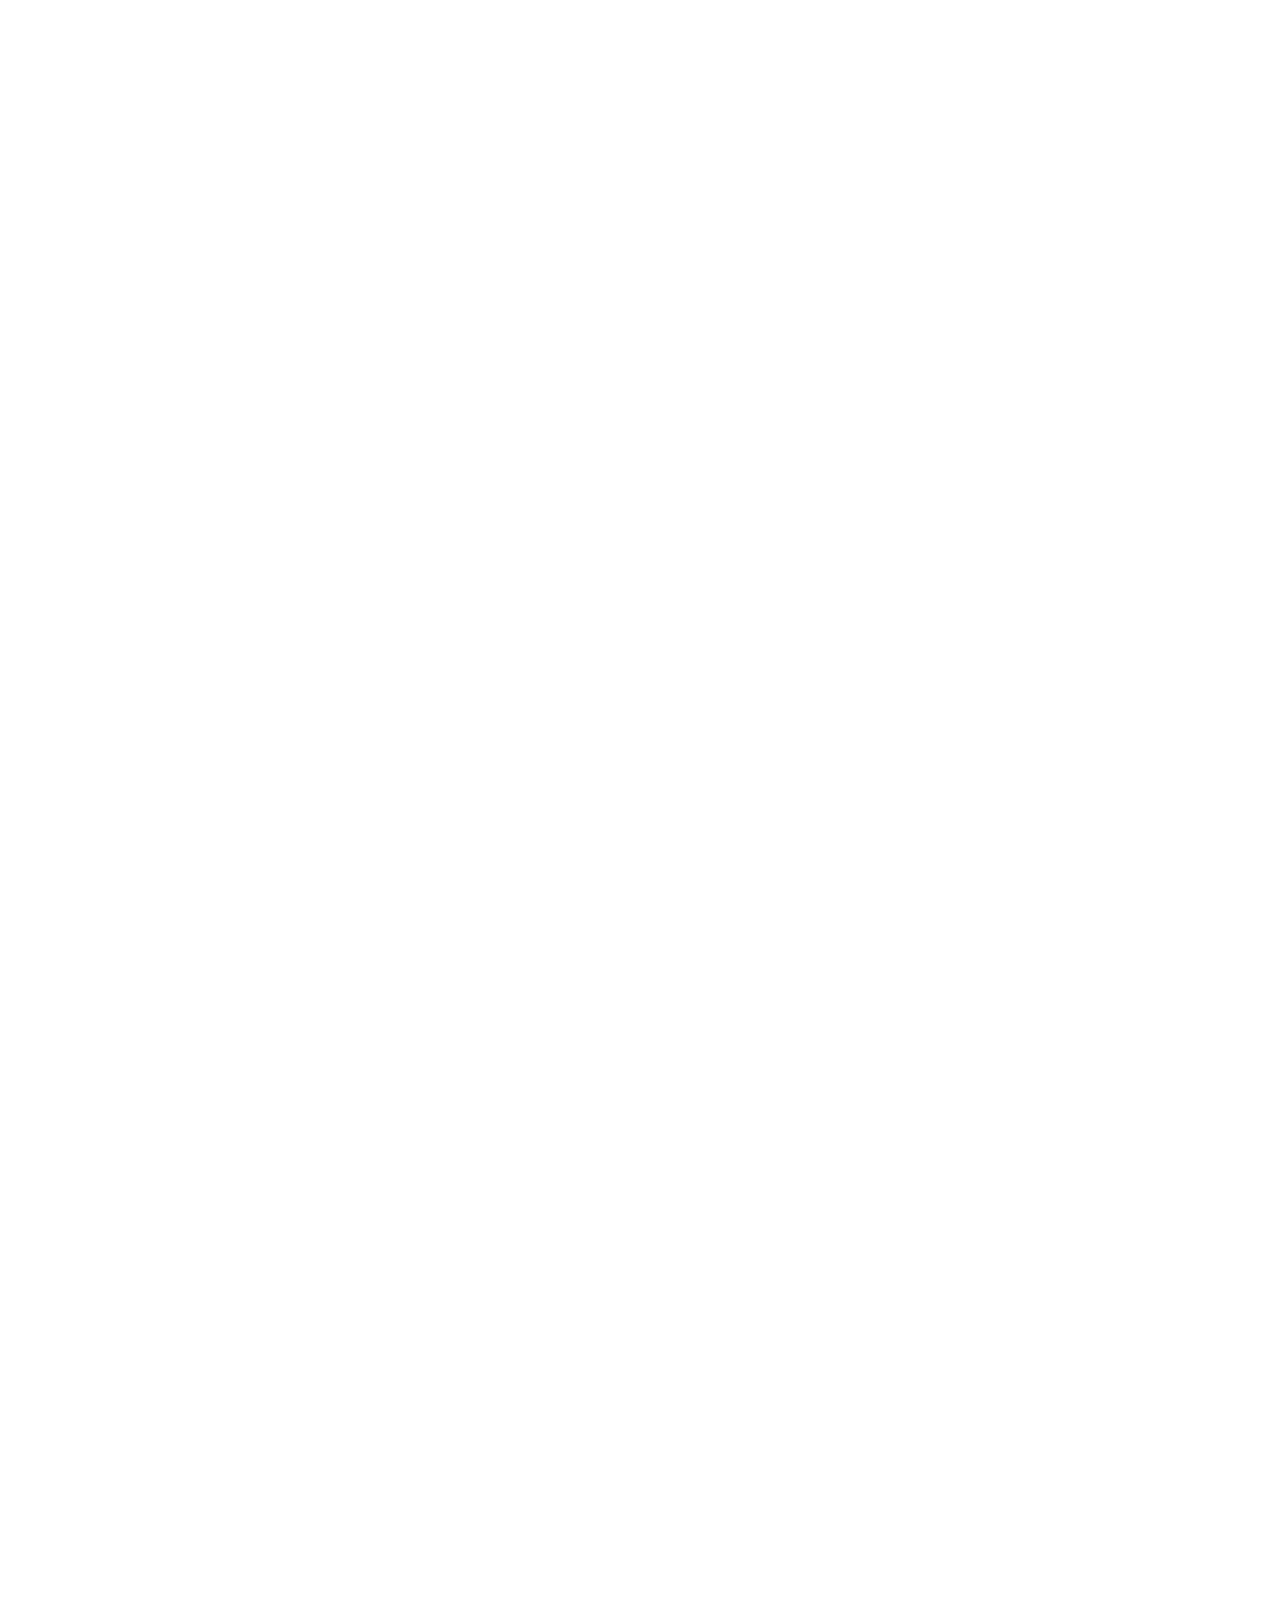
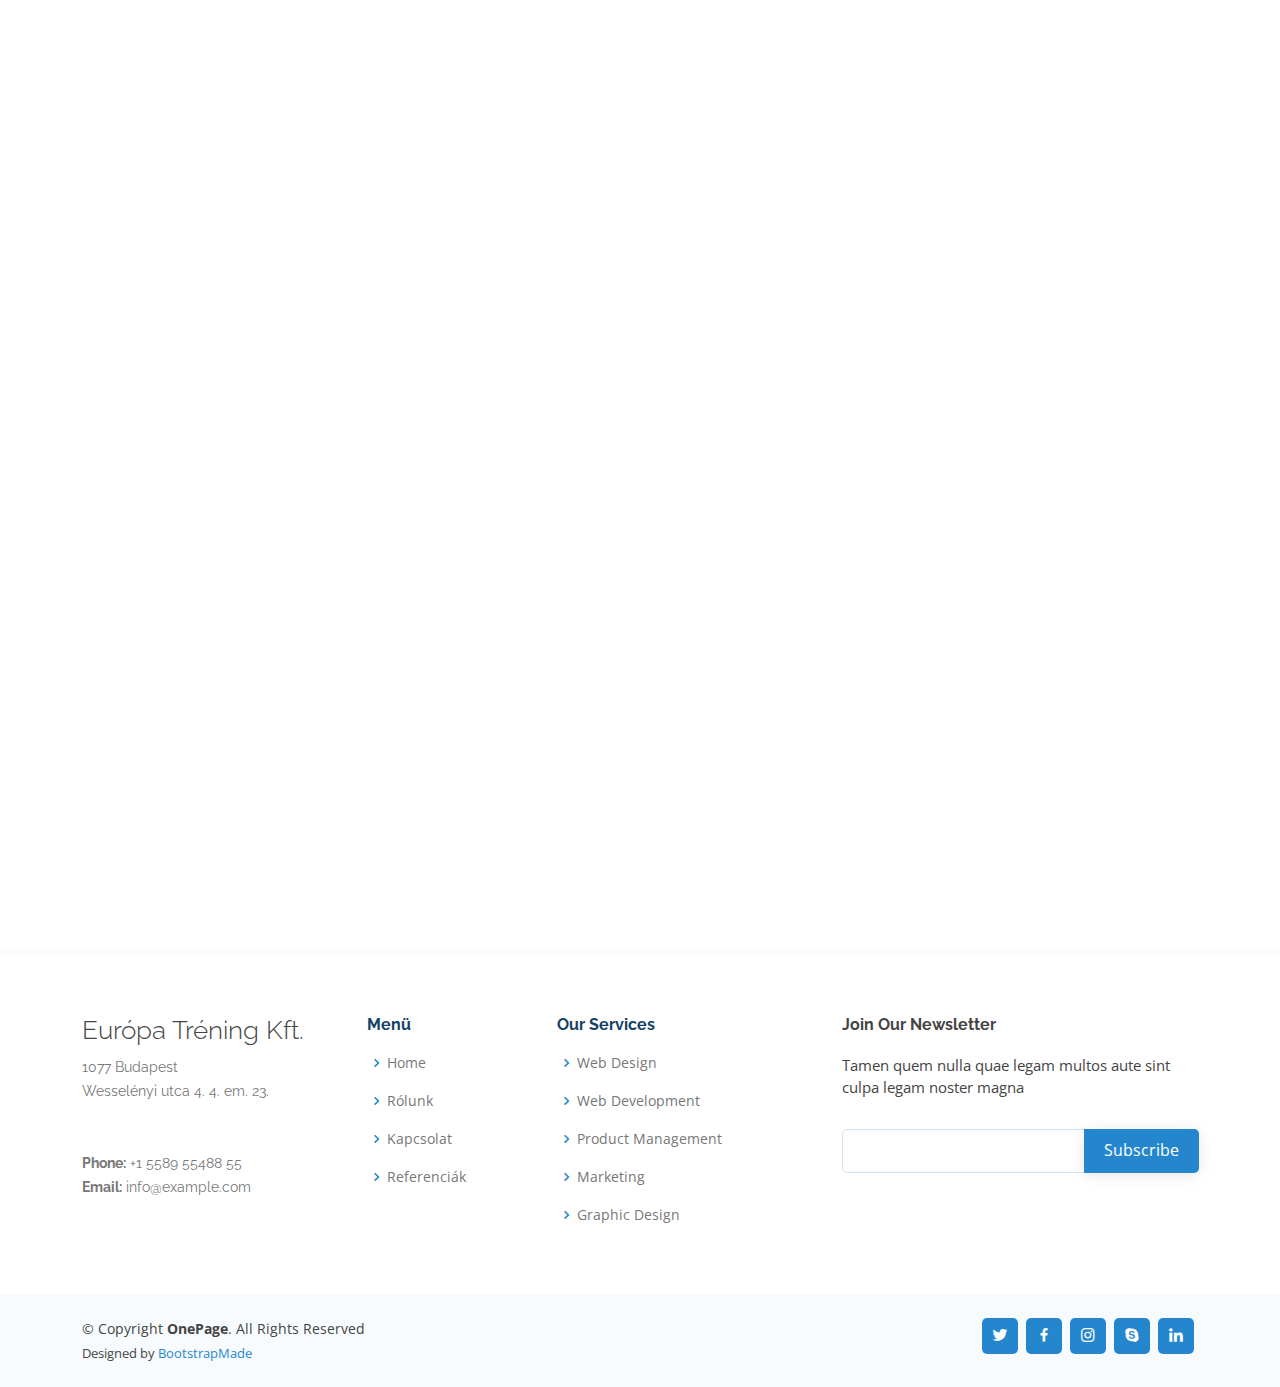
==== commit 9f194a7c: "Add files via upload" ====
--- a/diagnostic_services.html
+++ b/diagnostic_services.html
@@ -50,9 +50,9 @@
                 <ul>
                     <li class="dropdown"><a href="#"><span>Szolgáltatások</span> <i class="bi bi-chevron-down"></i></a>
                         <ul>
-                            <li><a href="./service.html#vezdiag">Vezetői és munkatársi diagnózis</a></li>
-                            <li><a href="./service.html#szervfejl">Szervezet fejlesztés, korszerűsítés</a></li>
-                            <li><a href="./service.html#humanfejl">Humán fejlesztés</a></li>
+                            <li><a href="./diagnostic_services.html">Vezetői és munkatársi diagnózis</a></li>
+                            <li><a href="./od_services.html">Szervezet fejlesztés, korszerűsítés</a></li>
+                            <li><a href="./human_services.html">Humán fejlesztés</a></li>
                         </ul>
                     </li>
                     <li class="dropdown"><a href="#"><span>Rólunk</span> <i class="bi bi-chevron-down"></i></a>
@@ -233,10 +233,11 @@
                         vezetői fejlődésükben. A teljesített fejlesztési programot követően cégünk ismételten elvégzi a
                         vezetői kompetenciák mérését, így igazolva a módszertan által garantált eredményeket.
                     </p>
-                </div>
-                <div class="col-lg-6 pt-4 pt-lg-0">
                     <a href="./service_pdf.html#vezdiag" class="btn-learn-more" target="_blank">Vezetői diagnózis
                         letöltése</a>
+                </div>
+                <div class="col-lg-6 pt-4 pt-lg-0">
+
                 </div>
             </div>
 
@@ -526,11 +527,12 @@
                         megkönnyíti a munkaerőpiacon való elhelyezkedést, meggyorsítja a kiválasztási folyamatot. Ezt az
                         ajánlást a résztvevő csatolni tudja önéletrajzához is.
                     </p>
-                </div>
-                <div class="col-lg-6 pt-4 pt-lg-0">
                     <a href="./service_pdf.html#megfigyel" class="btn-learn-more" target="_blank">Kompetencia-vizsgálat
                         és
                         Fejlesztő konzultáció letöltése</a>
+                </div>
+                <div class="col-lg-6 pt-4 pt-lg-0">
+                    
                 </div>
             </div>
 
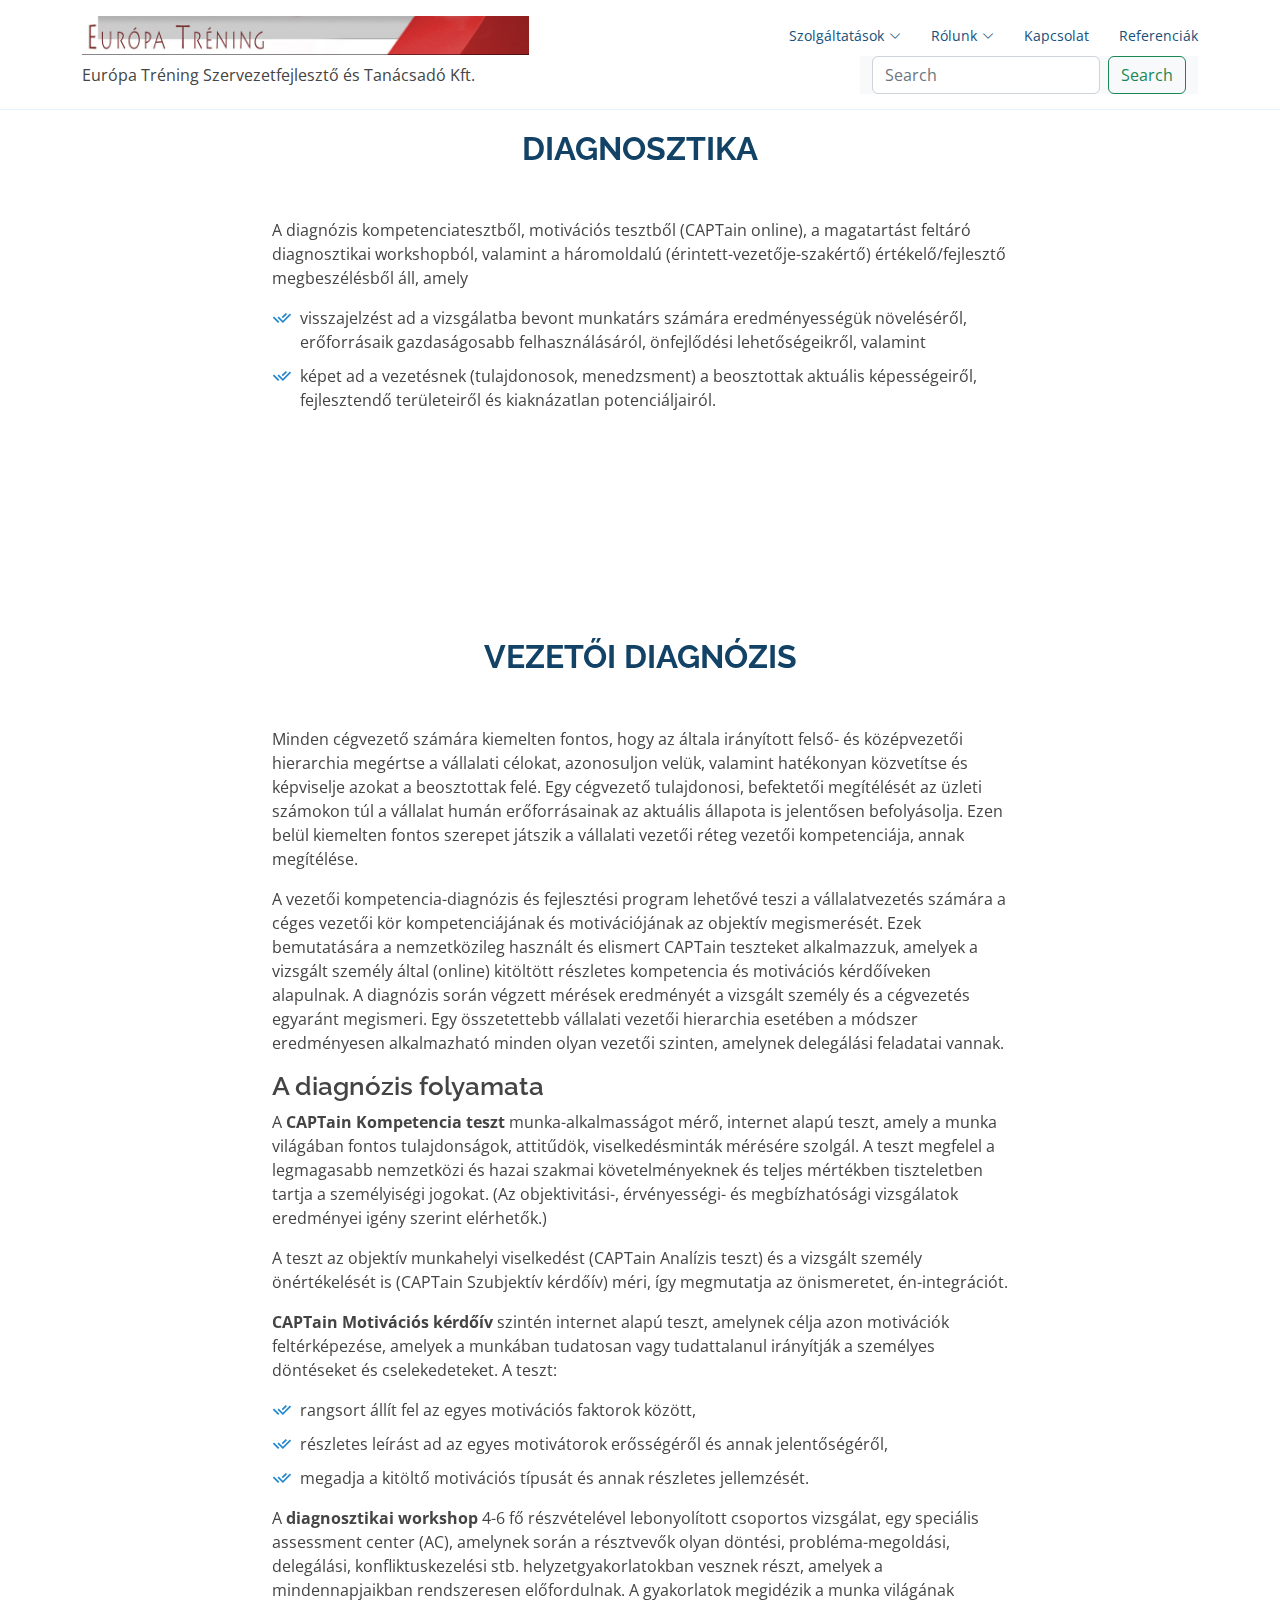
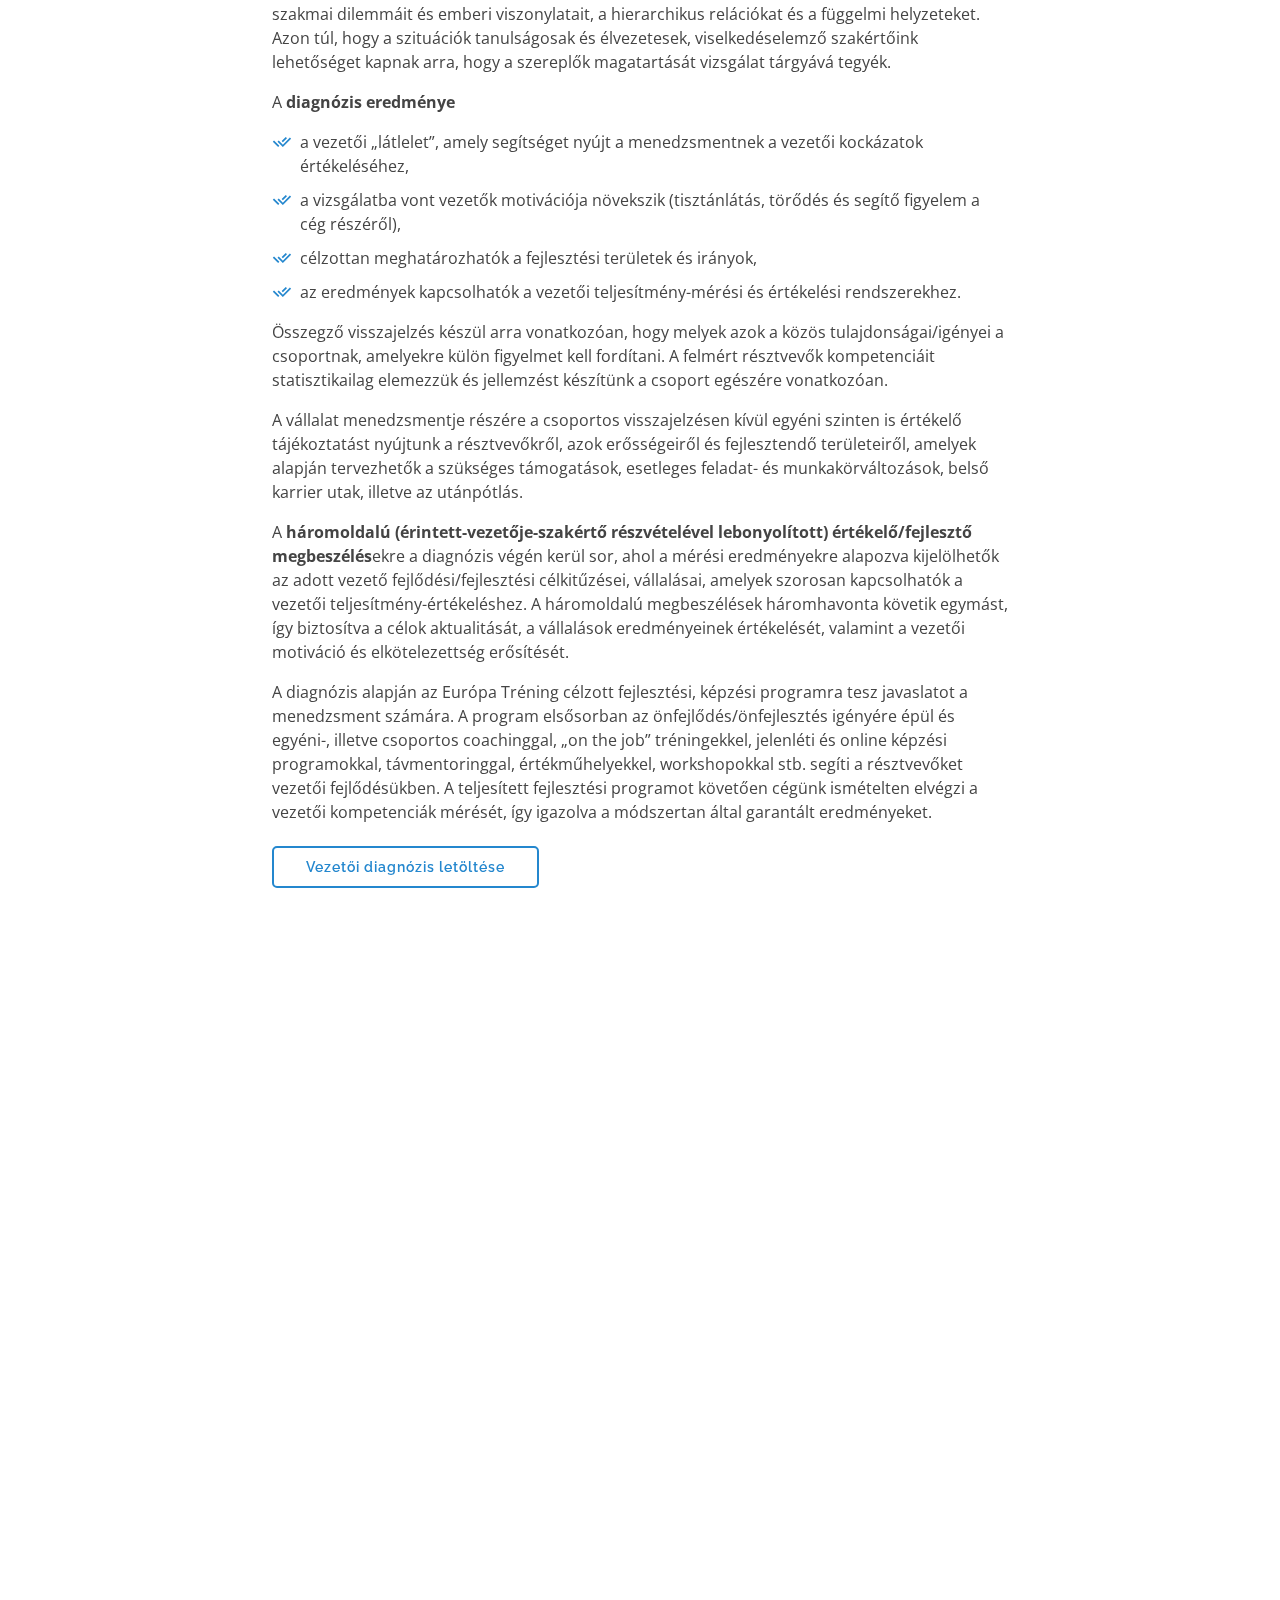
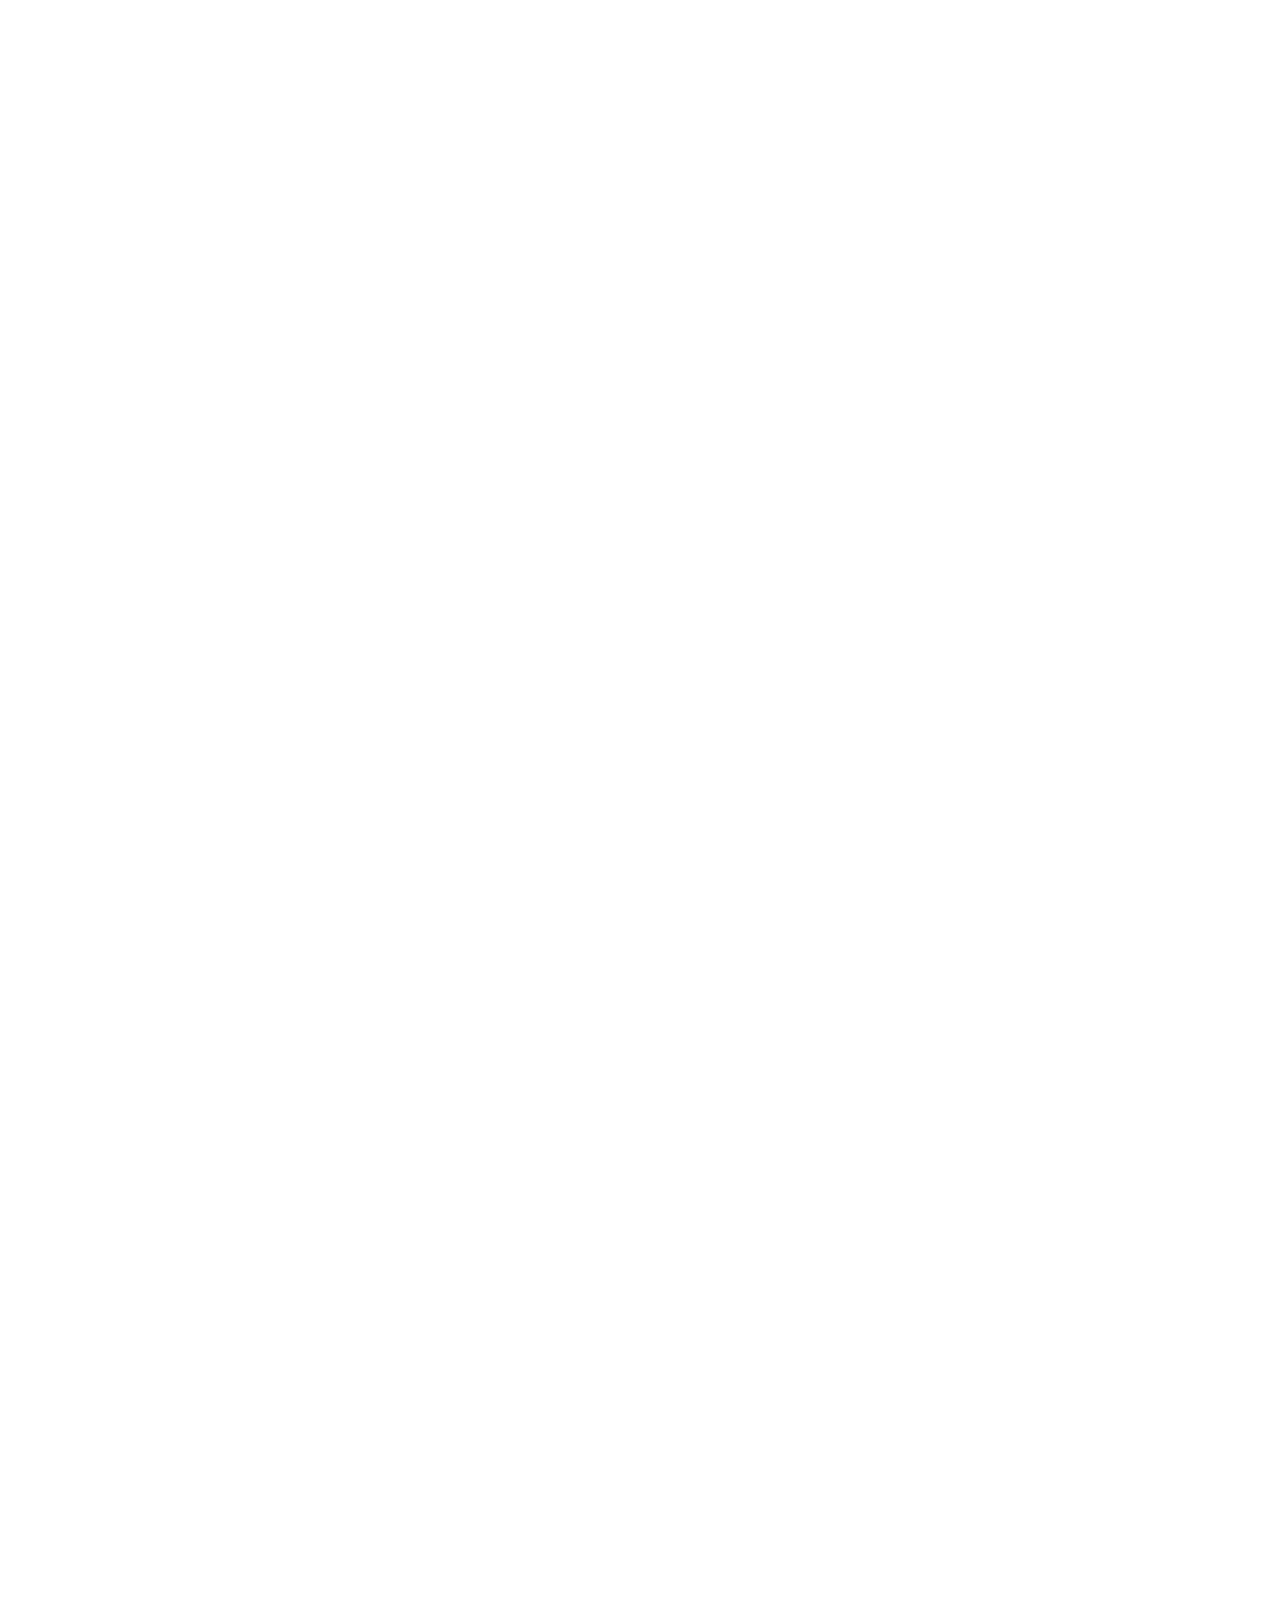
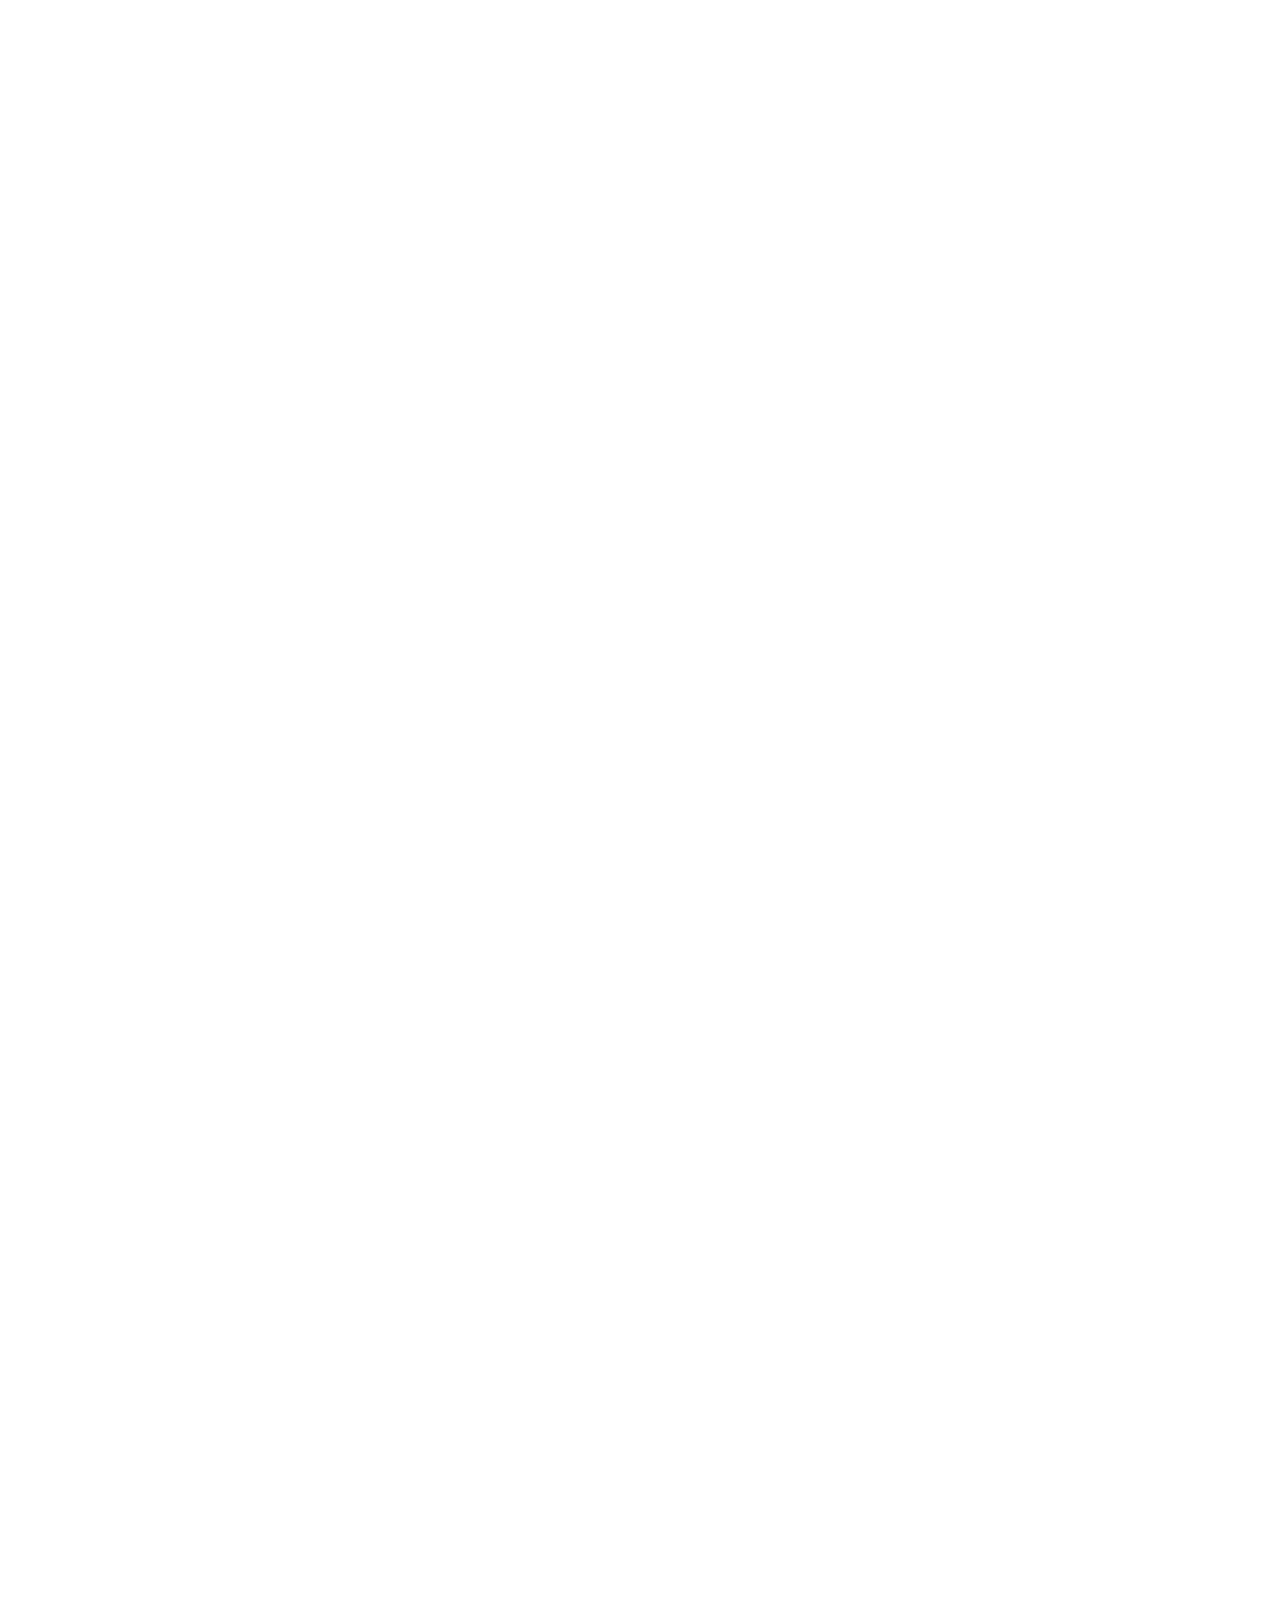
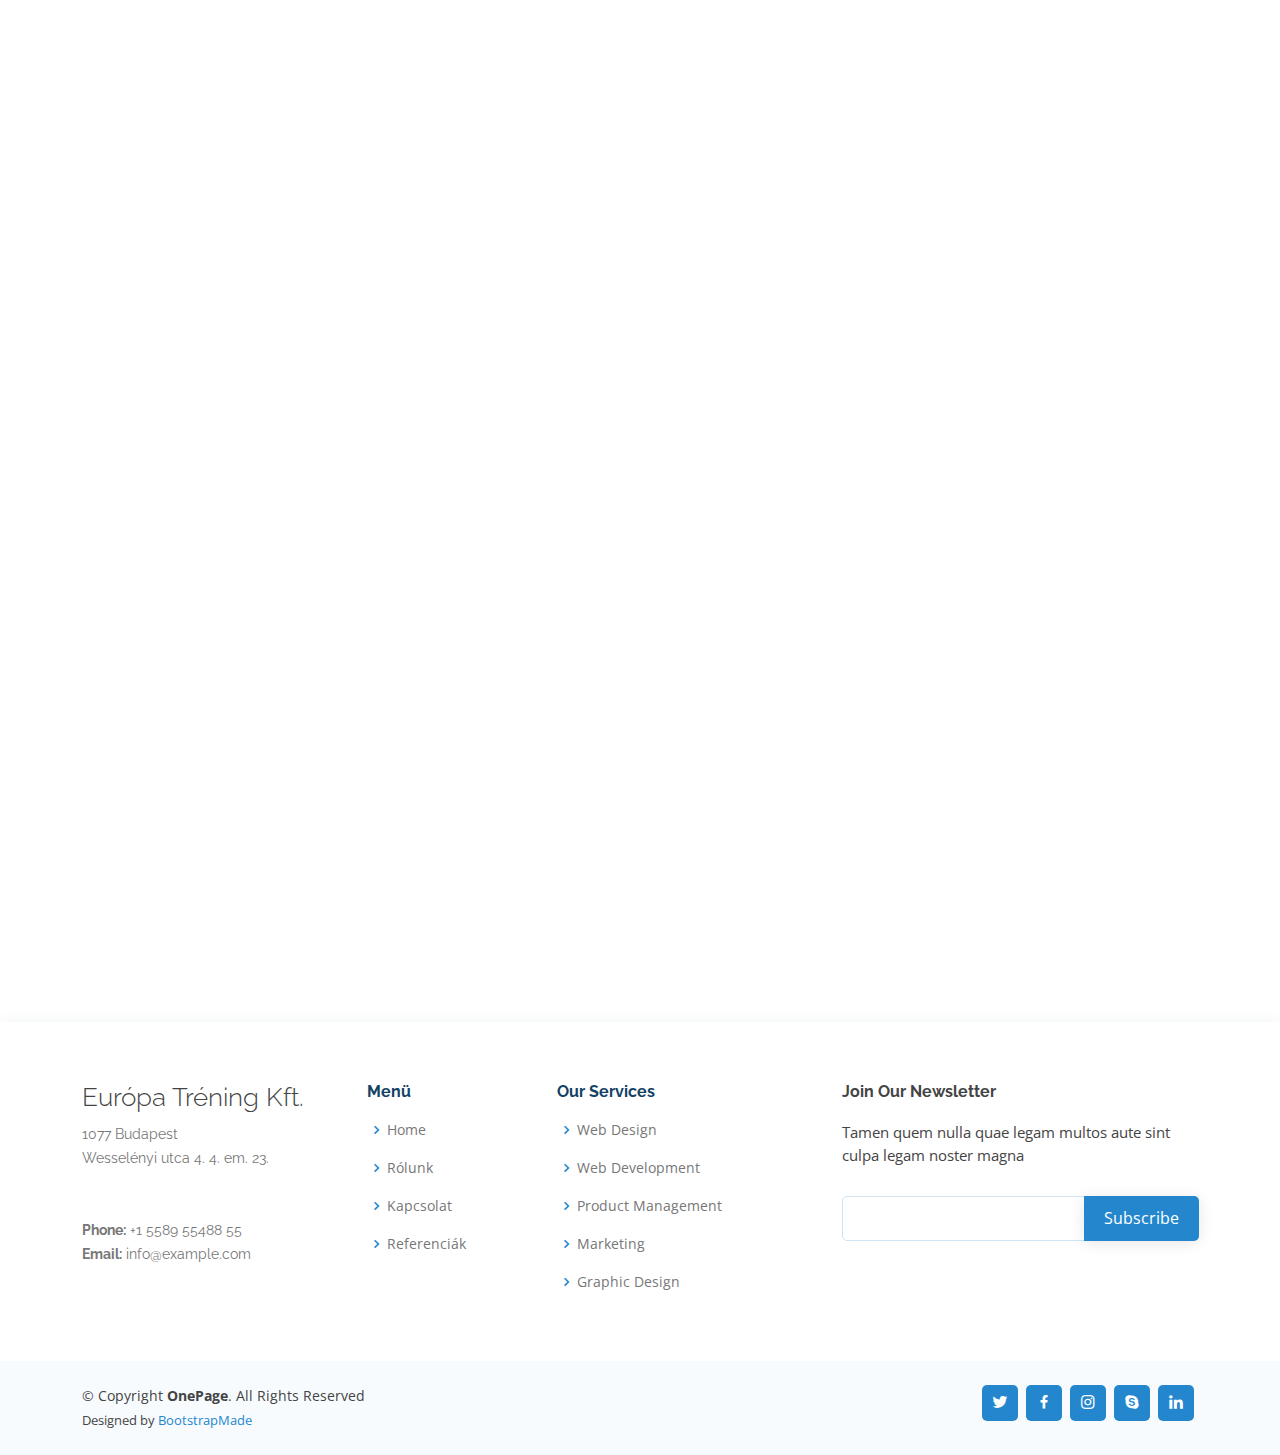
==== commit eca631b0: "Add files via upload" ====
--- a/diagnostic_services.html
+++ b/diagnostic_services.html
@@ -104,17 +104,18 @@
             </div>
 
             <div class="row content">
-                <div class="col-lg-6 pt-4 pt-lg-0">
+                <div class="col-lg-2"></div>
+                <div class="col-lg-8">
                     <p>
                         A diagnózis kompetenciatesztből, motivációs tesztből (CAPTain online), a magatartást feltáró
-                        diagnosztikai workshopból, valamint a háromoldalú (érintett–vezetője–szakértő)
+                        diagnosztikai workshopból, valamint a háromoldalú (érintett-vezetője-szakértő)
                         értékelő/fejlesztő megbeszélésből áll, amely
                     </p>
                     <ul>
-                        <li><i class="ri-check-double-line"></i>  visszajelzést ad a vizsgálatba bevont munkatárs
+                        <li><i class="ri-check-double-line"></i>visszajelzést ad a vizsgálatba bevont munkatárs
                             számára eredményességük növeléséről, erőforrásaik gazdaságosabb felhasználásáról,
                             önfejlődési lehetőségeikről, valamint </li>
-                        <li><i class="ri-check-double-line"></i>  képet ad a vezetésnek (tulajdonosok, menedzsment) a
+                        <li><i class="ri-check-double-line"></i>képet ad a vezetésnek (tulajdonosok, menedzsment) a
                             beosztottak aktuális képességeiről, fejlesztendő területeiről és kiaknázatlan
                             potenciáljairól. </li>
                     </ul>
@@ -134,7 +135,8 @@
             </div>
 
             <div class="row content">
-                <div class="col-lg-6">
+                <div class="col-lg-2"></div>
+                <div class="col-lg-8">
                     <p>
                         Minden cégvezető számára kiemelten fontos, hogy az általa irányított felső- és középvezetői
                         hierarchia megértse a vállalati célokat, azonosuljon velük, valamint hatékonyan közvetítse és
@@ -201,7 +203,7 @@
                             (tisztánlátás, törődés és segítő figyelem a cég részéről),</li>
                         <li><i class="ri-check-double-line"></i>célzottan meghatározhatók a fejlesztési területek és
                             irányok,</li>
-                        <li><i class="ri-check-double-line"></i> az eredmények kapcsolhatók a vezetői
+                        <li><i class="ri-check-double-line"></i>az eredmények kapcsolhatók a vezetői
                             teljesítmény-mérési és értékelési rendszerekhez.</li>
                     </ul>
                     <p>
@@ -236,9 +238,7 @@
                     <a href="./service_pdf.html#vezdiag" class="btn-learn-more" target="_blank">Vezetői diagnózis
                         letöltése</a>
                 </div>
-                <div class="col-lg-6 pt-4 pt-lg-0">
-
-                </div>
+
             </div>
 
         </div>
@@ -253,7 +253,8 @@
             </div>
 
             <div class="row content">
-                <div class="col-lg-6 pt-4 pt-lg-0">
+                <div class="col-lg-2"></div>
+                <div class="col-lg-8">
                     <h3>A) Mérésen alapuló kompetenciavizsgálat</h3>
                     <p>
                         Különös jelentőséget kapnak az ügyfélszolgálati kompetenciák változás, növekedés idején, amikor
@@ -378,7 +379,7 @@
                                 </li>
                                 <li><i class="ri-check-double-line"></i>az értékesítés és marketing ráfordítások
                                     eredményei megsokszorozódnak</li>
-                                <li><i class="ri-check-double-line"></i> a humán- és marketing források közös
+                                <li><i class="ri-check-double-line"></i>a humán- és marketing források közös
                                     felhasználása javítja a vállalati gazdálkodást</li>
                                 <li><i class="ri-check-double-line"></i>a vevői oldalon tapasztalható változás
                                     következtében javul a szervezet megítélése</li>
@@ -416,15 +417,16 @@
             </div>
 
             <div class="row content">
-                <div class="col-lg-6">
+                <div class="col-lg-2"></div>
+                <div class="col-lg-8">
                     <p>
                         Programunk kompetenciatesztből, motivációs tesztből (CAPTain online), valamint
                         értékelő-fejlesztő konzultációból (online/személyes) áll, amely
                     </p>
                     <ul>
-                        <li><i class="ri-check-double-line"></i> képet ad a résztvevő aktuális képességeiről,
+                        <li><i class="ri-check-double-line"></i>képet ad a résztvevő aktuális képességeiről,
                             készségeiről, erősségeiről, illetve fejlesztendő területeiről, valamint</li>
-                        <li><i class="ri-check-double-line"></i>  visszajelzést nyújt a résztvevő eredményességének
+                        <li><i class="ri-check-double-line"></i>visszajelzést nyújt a résztvevő eredményességének
                             növeléséről, erőforrásainak gazdaságosabb felhasználásáról, önfejlődési lehetőségéről.</li>
                     </ul>
                     <img src="./img/service_diag_1.png" alt="" class="img-fluid"></a>
@@ -530,9 +532,6 @@
                     <a href="./service_pdf.html#megfigyel" class="btn-learn-more" target="_blank">Kompetencia-vizsgálat
                         és
                         Fejlesztő konzultáció letöltése</a>
-                </div>
-                <div class="col-lg-6 pt-4 pt-lg-0">
-                    
                 </div>
             </div>
 
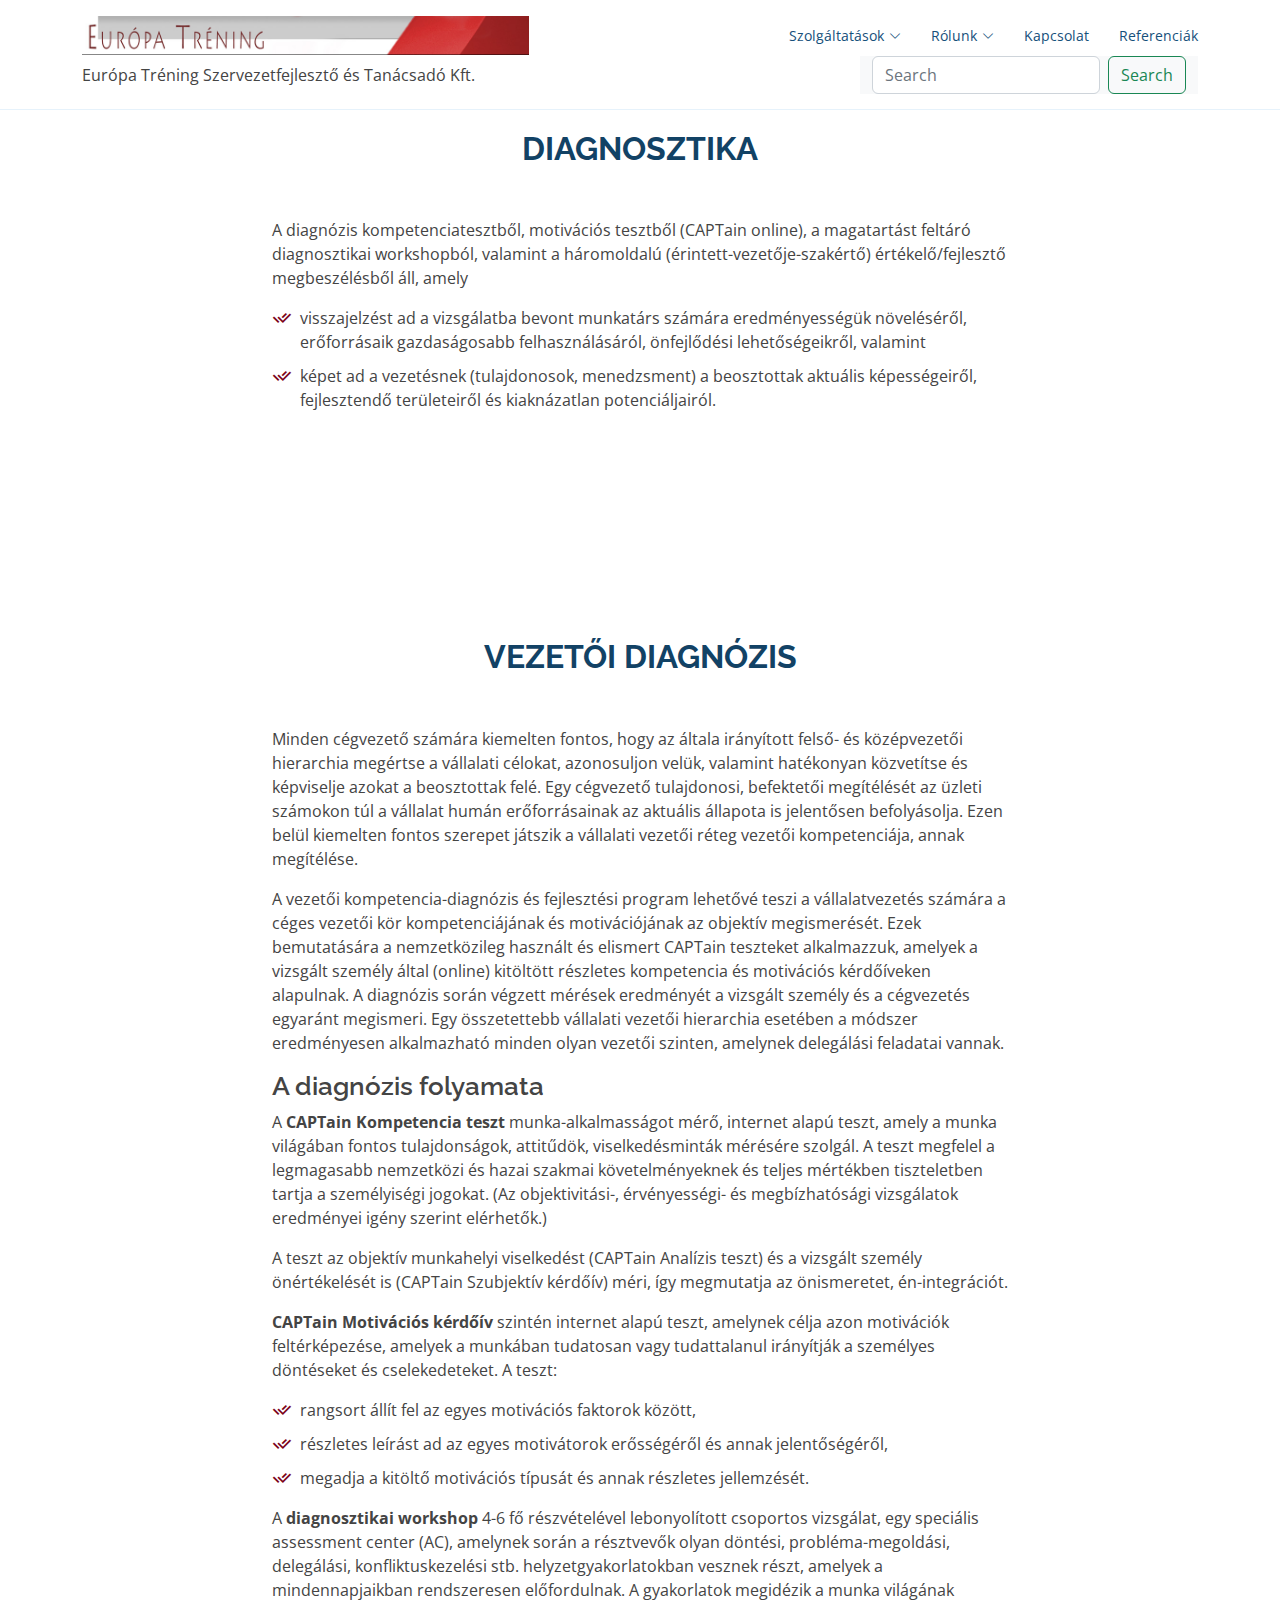
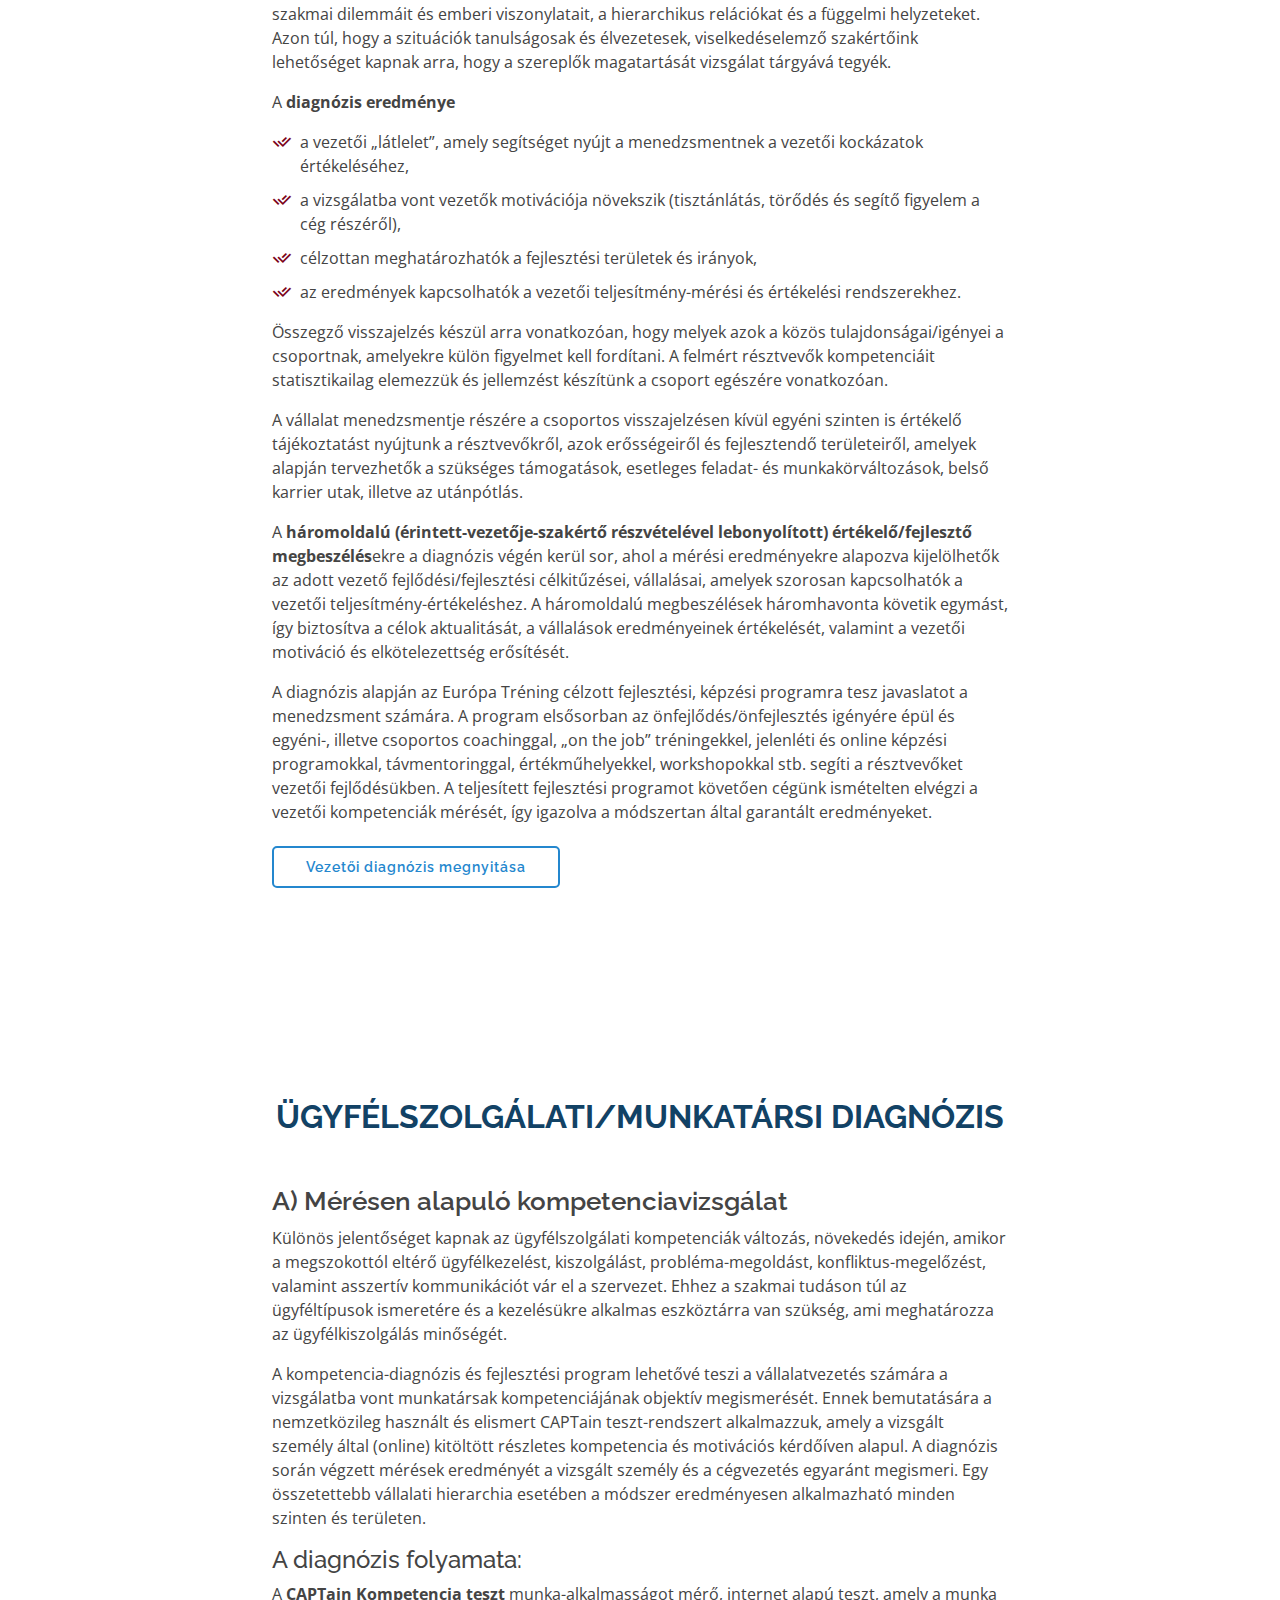
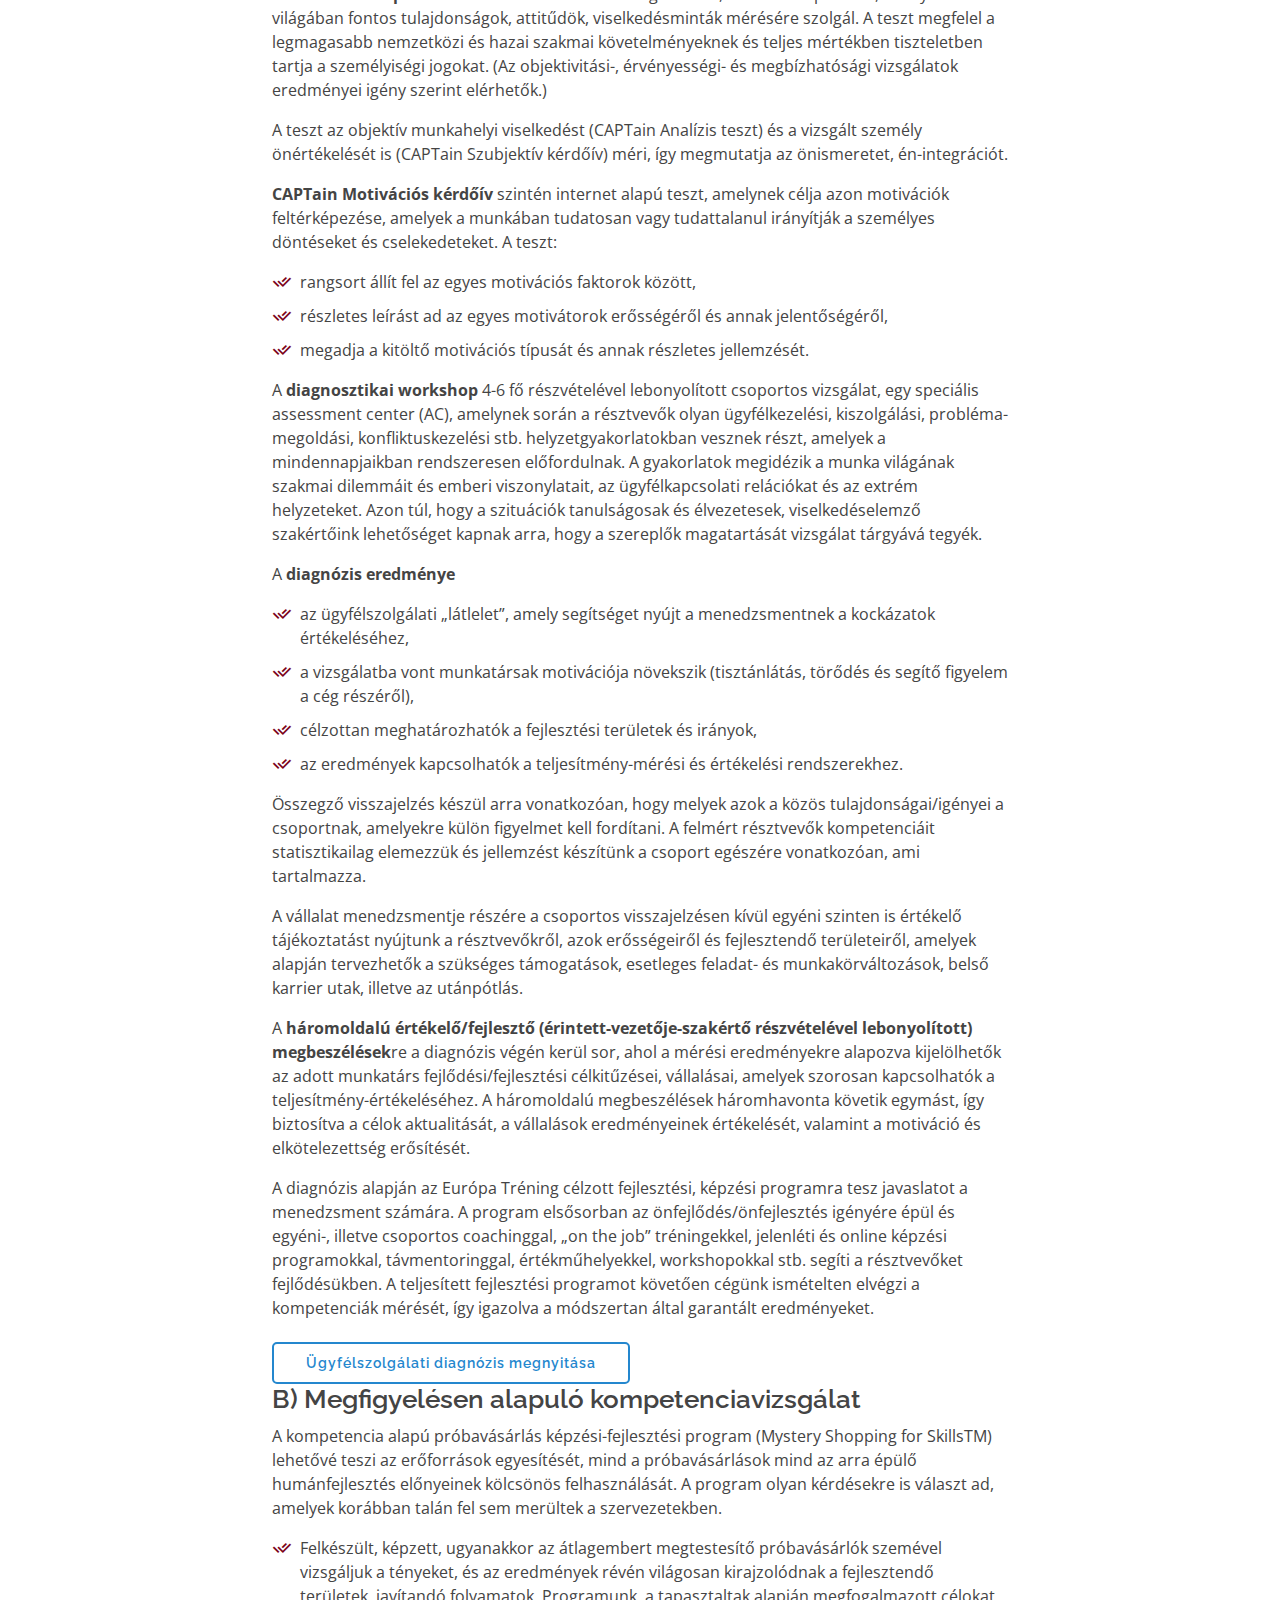
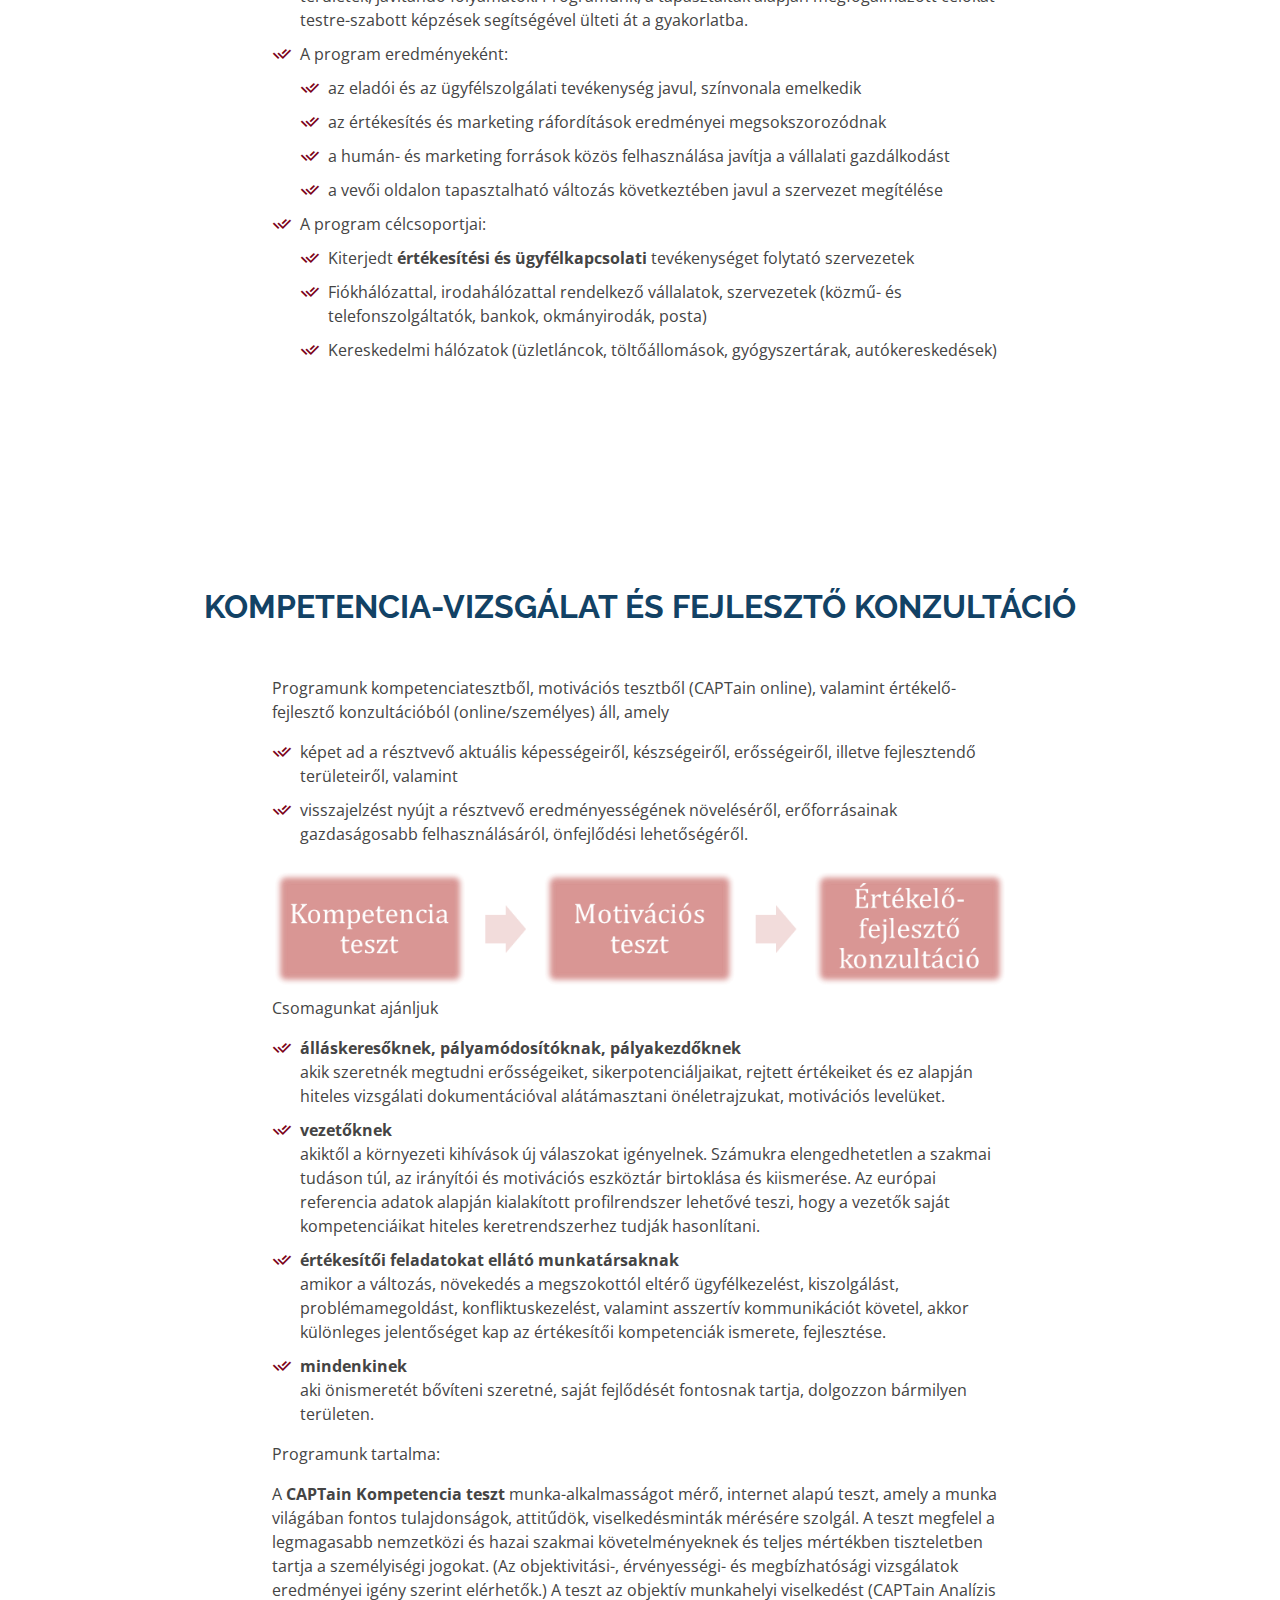
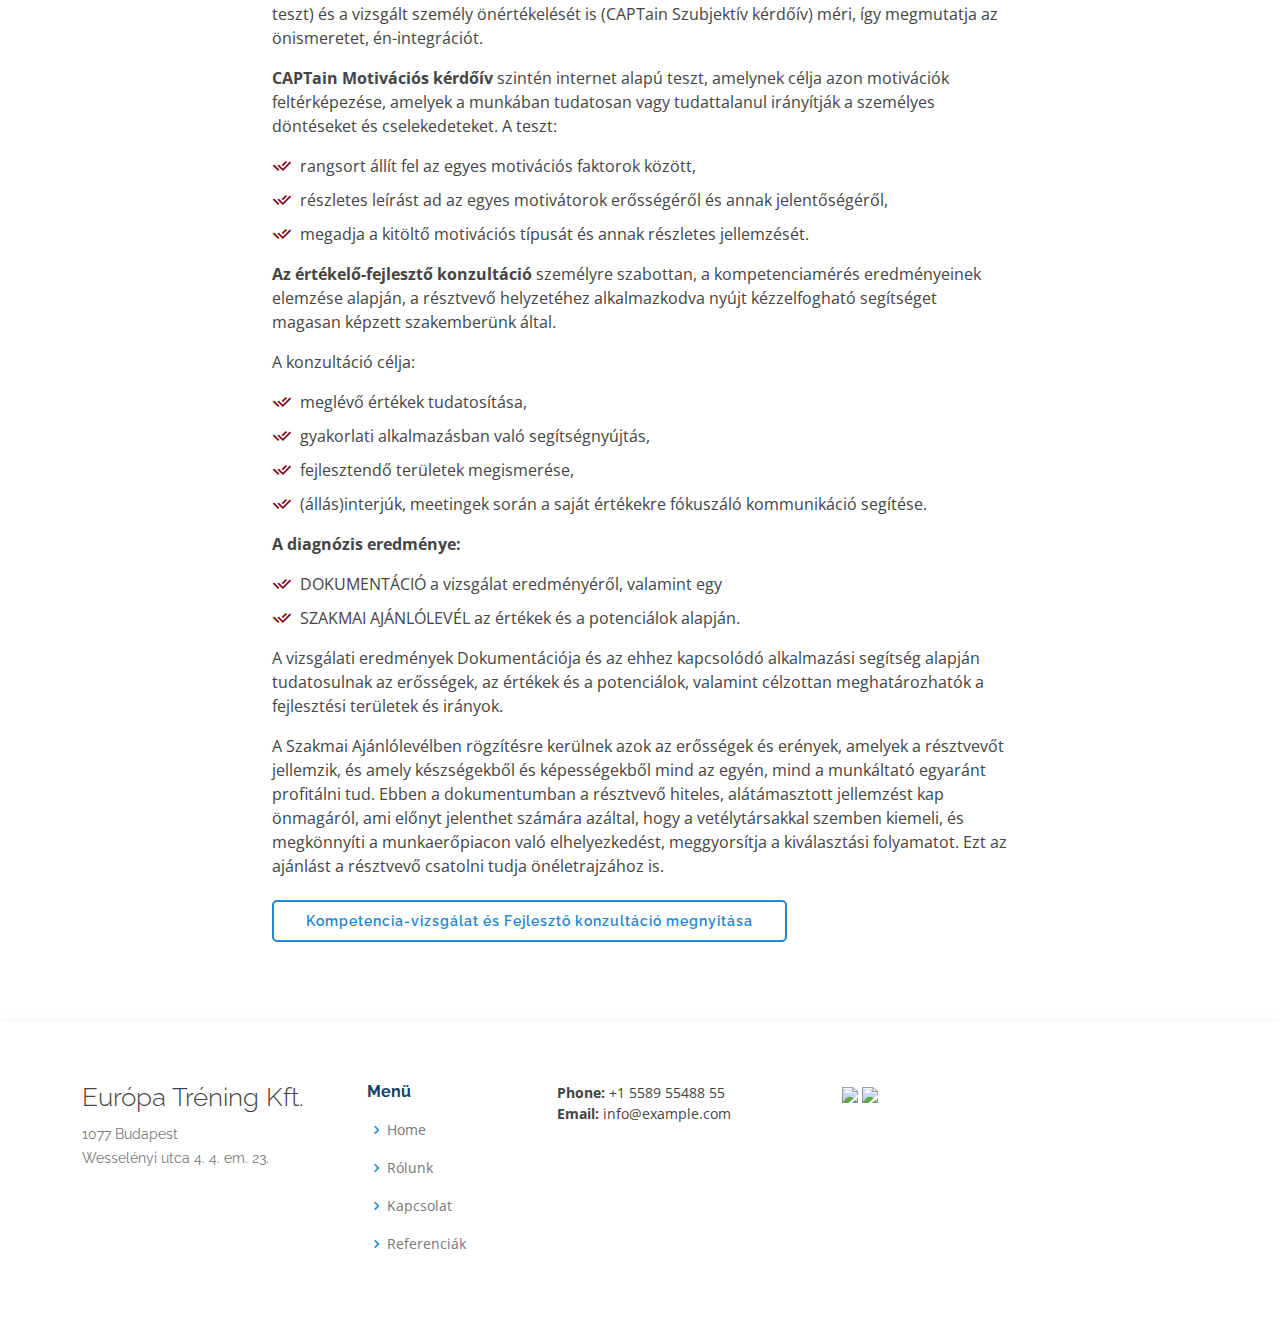
==== commit 43732987: "Add files via upload" ====
--- a/diagnostic_services.html
+++ b/diagnostic_services.html
@@ -44,15 +44,15 @@
     <header id="header" class="fixed-top">
         <div class="container d-flex align-items-center justify-content-between">
 
-            <a href="index.html" class="logo"><img src="./img/fejlec.jpg" alt="" class="img-fluid"></a>
+            <a href="./index.html" class="logo"><img src="./img/fejlec.jpg" alt="" class="img-fluid"></a>
 
             <nav id="navbar" class="navbar">
                 <ul>
                     <li class="dropdown"><a href="#"><span>Szolgáltatások</span> <i class="bi bi-chevron-down"></i></a>
                         <ul>
-                            <li><a href="./diagnostic_services.html">Vezetői és munkatársi diagnózis</a></li>
-                            <li><a href="./od_services.html">Szervezet fejlesztés, korszerűsítés</a></li>
-                            <li><a href="./human_services.html">Humán fejlesztés</a></li>
+                            <li><a href="./diagnostic_services.html">Diagnosztika</a></li>
+                            <li><a href="./od_services.html">Szervezetfejlesztés</a></li>
+                            <li><a href="./human_services.html">Humánfejlesztés</a></li>
                         </ul>
                     </li>
                     <li class="dropdown"><a href="#"><span>Rólunk</span> <i class="bi bi-chevron-down"></i></a>
@@ -97,7 +97,7 @@
 
     <!-- ======= Diagnosztika bevezető ======= -->
     <section id="diagbev" class="about">
-        <div class="container" data-aos="fade-up">
+        <div class="container">
 
             <div class="section-title">
                 <h2>Diagnosztika</h2>
@@ -112,10 +112,10 @@
                         értékelő/fejlesztő megbeszélésből áll, amely
                     </p>
                     <ul>
-                        <li><i class="ri-check-double-line"></i>visszajelzést ad a vizsgálatba bevont munkatárs
+                        <li><i class="ri-check-double-line" style="color: #7B021A;"></i>visszajelzést ad a vizsgálatba bevont munkatárs
                             számára eredményességük növeléséről, erőforrásaik gazdaságosabb felhasználásáról,
                             önfejlődési lehetőségeikről, valamint </li>
-                        <li><i class="ri-check-double-line"></i>képet ad a vezetésnek (tulajdonosok, menedzsment) a
+                        <li><i class="ri-check-double-line" style="color: #7B021A;"></i>képet ad a vezetésnek (tulajdonosok, menedzsment) a
                             beosztottak aktuális képességeiről, fejlesztendő területeiről és kiaknázatlan
                             potenciáljairól. </li>
                     </ul>
@@ -128,7 +128,7 @@
 
     <!-- ======= Vezetői diagnosztika ======= -->
     <section id="vezdiag" class="about">
-        <div class="container" data-aos="fade-up">
+        <div class="container">
 
             <div class="section-title">
                 <h2>Vezetői diagnózis</h2>
@@ -175,11 +175,11 @@
                         és cselekedeteket. A teszt:
                     </p>
                     <ul>
-                        <li><i class="ri-check-double-line"></i>rangsort állít fel az egyes motivációs faktorok között,
-                        </li>
-                        <li><i class="ri-check-double-line"></i>részletes leírást ad az egyes motivátorok erősségéről és
+                        <li><i class="ri-check-double-line" style="color: #7B021A;"></i>rangsort állít fel az egyes motivációs faktorok között,
+                        </li>
+                        <li><i class="ri-check-double-line" style="color: #7B021A;"></i>részletes leírást ad az egyes motivátorok erősségéről és
                             annak jelentőségéről,</li>
-                        <li><i class="ri-check-double-line"></i>megadja a kitöltő motivációs típusát és annak
+                        <li><i class="ri-check-double-line" style="color: #7B021A;"></i>megadja a kitöltő motivációs típusát és annak
                             részletes jellemzését.</li>
                     </ul>
                     <p>
@@ -196,14 +196,18 @@
                         A <strong>diagnózis eredménye</strong>
                     </p>
                     <ul>
-                        <li><i class="ri-check-double-line"></i>a vezetői „látlelet”, amely segítséget nyújt a
+                        <li><i class="ri-check-double-line" style="color: #7B021A;"></i>a vezetői „látlelet”, amely
+                            segítséget nyújt a
                             menedzsmentnek a vezetői kockázatok értékeléséhez,
                         </li>
-                        <li><i class="ri-check-double-line"></i>a vizsgálatba vont vezetők motivációja növekszik
+                        <li><i class="ri-check-double-line" style="color: #7B021A;"></i>a vizsgálatba vont vezetők
+                            motivációja növekszik
                             (tisztánlátás, törődés és segítő figyelem a cég részéről),</li>
-                        <li><i class="ri-check-double-line"></i>célzottan meghatározhatók a fejlesztési területek és
+                        <li><i class="ri-check-double-line" style="color: #7B021A;"></i>célzottan meghatározhatók a
+                            fejlesztési területek és
                             irányok,</li>
-                        <li><i class="ri-check-double-line"></i>az eredmények kapcsolhatók a vezetői
+                        <li><i class="ri-check-double-line" style="color: #7B021A;"></i>az eredmények kapcsolhatók a
+                            vezetői
                             teljesítmény-mérési és értékelési rendszerekhez.</li>
                     </ul>
                     <p>
@@ -236,7 +240,7 @@
                         vezetői kompetenciák mérését, így igazolva a módszertan által garantált eredményeket.
                     </p>
                     <a href="./service_pdf.html#vezdiag" class="btn-learn-more" target="_blank">Vezetői diagnózis
-                        letöltése</a>
+                        megnyitása</a>
                 </div>
 
             </div>
@@ -246,7 +250,7 @@
 
     <!-- ======= Ügyfél diagnosztika Section ======= -->
     <section id="clientdiag" class="about">
-        <div class="container" data-aos="fade-up">
+        <div class="container">
 
             <div class="section-title">
                 <h2>Ügyfélszolgálati/munkatársi diagnózis</h2>
@@ -293,11 +297,14 @@
                         és cselekedeteket. A teszt:
                     </p>
                     <ul>
-                        <li><i class="ri-check-double-line"></i>rangsort állít fel az egyes motivációs faktorok között,
-                        </li>
-                        <li><i class="ri-check-double-line"></i>részletes leírást ad az egyes motivátorok erősségéről és
+                        <li><i class="ri-check-double-line" style="color: #7B021A;"></i>rangsort állít fel az egyes
+                            motivációs faktorok között,
+                        </li>
+                        <li><i class="ri-check-double-line" style="color: #7B021A;"></i>részletes leírást ad az egyes
+                            motivátorok erősségéről és
                             annak jelentőségéről,</li>
-                        <li><i class="ri-check-double-line"></i>megadja a kitöltő motivációs típusát és annak részletes
+                        <li><i class="ri-check-double-line" style="color: #7B021A;"></i>megadja a kitöltő motivációs
+                            típusát és annak részletes
                             jellemzését.</li>
                     </ul>
                     <p>
@@ -314,14 +321,18 @@
                         A <strong>diagnózis eredménye</strong>
                     </p>
                     <ul>
-                        <li><i class="ri-check-double-line"></i>az ügyfélszolgálati „látlelet”, amely segítséget nyújt a
+                        <li><i class="ri-check-double-line" style="color: #7B021A;"></i>az ügyfélszolgálati „látlelet”,
+                            amely segítséget nyújt a
                             menedzsmentnek a kockázatok értékeléséhez,
                         </li>
-                        <li><i class="ri-check-double-line"></i>a vizsgálatba vont munkatársak motivációja növekszik
+                        <li><i class="ri-check-double-line" style="color: #7B021A;"></i>a vizsgálatba vont munkatársak
+                            motivációja növekszik
                             (tisztánlátás, törődés és segítő figyelem a cég részéről),</li>
-                        <li><i class="ri-check-double-line"></i>célzottan meghatározhatók a fejlesztési területek és
+                        <li><i class="ri-check-double-line" style="color: #7B021A;"></i>célzottan meghatározhatók a
+                            fejlesztési területek és
                             irányok,</li>
-                        <li><i class="ri-check-double-line"></i>az eredmények kapcsolhatók a teljesítmény-mérési és
+                        <li><i class="ri-check-double-line" style="color: #7B021A;"></i>az eredmények kapcsolhatók a
+                            teljesítmény-mérési és
                             értékelési rendszerekhez.</li>
                     </ul>
                     <p>
@@ -356,7 +367,7 @@
                     </p>
                     <a href="./service_pdf.html#clientdiag" class="btn-learn-more" target="_blank">Ügyfélszolgálati
                         diagnózis
-                        letöltése</a>
+                        megnyitása</a>
                     <h3>B) Megfigyelésen alapuló kompetenciavizsgálat </h3>
                     <p>
                         A kompetencia alapú próbavásárlás képzési-fejlesztési program (Mystery Shopping for SkillsTM)
@@ -365,37 +376,45 @@
                         amelyek korábban talán fel sem merültek a szervezetekben.
                     </p>
                     <ul>
-                        <li><i class="ri-check-double-line"></i>Felkészült, képzett, ugyanakkor az átlagembert
+                        <li><i class="ri-check-double-line" style="color: #7B021A;"></i>Felkészült, képzett, ugyanakkor
+                            az átlagembert
                             megtestesítő próbavásárlók szemével vizsgáljuk a tényeket, és az eredmények révén világosan
                             kirajzolódnak a fejlesztendő területek, javítandó folyamatok. Programunk, a tapasztaltak
                             alapján megfogalmazott célokat testre-szabott képzések segítségével ülteti át a gyakorlatba.
                         </li>
-                        <li><i class="ri-check-double-line"></i>A program eredményeként:</li>
+                        <li><i class="ri-check-double-line" style="color: #7B021A;"></i>A program eredményeként:</li>
                         <li>
                             <ul>
-                                <li><i class="ri-check-double-line"></i>az eladói és az ügyfélszolgálati tevékenység
+                                <li><i class="ri-check-double-line" style="color: #7B021A;"></i>az eladói és az
+                                    ügyfélszolgálati tevékenység
                                     javul,
                                     színvonala emelkedik
                                 </li>
-                                <li><i class="ri-check-double-line"></i>az értékesítés és marketing ráfordítások
+                                <li><i class="ri-check-double-line" style="color: #7B021A;"></i>az értékesítés és
+                                    marketing ráfordítások
                                     eredményei megsokszorozódnak</li>
-                                <li><i class="ri-check-double-line"></i>a humán- és marketing források közös
+                                <li><i class="ri-check-double-line" style="color: #7B021A;"></i>a humán- és marketing
+                                    források közös
                                     felhasználása javítja a vállalati gazdálkodást</li>
-                                <li><i class="ri-check-double-line"></i>a vevői oldalon tapasztalható változás
+                                <li><i class="ri-check-double-line" style="color: #7B021A;"></i>a vevői oldalon
+                                    tapasztalható változás
                                     következtében javul a szervezet megítélése</li>
                             </ul>
                         </li>
-                        <li><i class="ri-check-double-line"></i>A program célcsoportjai:</li>
+                        <li><i class="ri-check-double-line" style="color: #7B021A;"></i>A program célcsoportjai:</li>
                         <li>
                             <ul>
-                                <li><i class="ri-check-double-line"></i>Kiterjedt <strong>értékesítési és
+                                <li><i class="ri-check-double-line" style="color: #7B021A;"></i>Kiterjedt
+                                    <strong>értékesítési és
                                         ügyfélkapcsolati</strong>
                                     tevékenységet folytató szervezetek
                                 </li>
-                                <li><i class="ri-check-double-line"></i>Fiókhálózattal, irodahálózattal rendelkező
+                                <li><i class="ri-check-double-line" style="color: #7B021A;"></i>Fiókhálózattal,
+                                    irodahálózattal rendelkező
                                     vállalatok, szervezetek (közmű- és telefonszolgáltatók, bankok, okmányirodák, posta)
                                 </li>
-                                <li><i class="ri-check-double-line"></i>Kereskedelmi hálózatok (üzletláncok,
+                                <li><i class="ri-check-double-line" style="color: #7B021A;"></i>Kereskedelmi hálózatok
+                                    (üzletláncok,
                                     töltőállomások, gyógyszertárak, autókereskedések)</li>
 
                             </ul>
@@ -410,7 +429,7 @@
 
     <!-- ======= Megfigyelési szempontrendszer Section ======= -->
     <section id="megfigyel" class="about">
-        <div class="container" data-aos="fade-up">
+        <div class="container">
 
             <div class="section-title">
                 <h2>Kompetencia-vizsgálat és Fejlesztő Konzultáció</h2>
@@ -424,9 +443,11 @@
                         értékelő-fejlesztő konzultációból (online/személyes) áll, amely
                     </p>
                     <ul>
-                        <li><i class="ri-check-double-line"></i>képet ad a résztvevő aktuális képességeiről,
+                        <li><i class="ri-check-double-line" style="color: #7B021A;"></i>képet ad a résztvevő aktuális
+                            képességeiről,
                             készségeiről, erősségeiről, illetve fejlesztendő területeiről, valamint</li>
-                        <li><i class="ri-check-double-line"></i>visszajelzést nyújt a résztvevő eredményességének
+                        <li><i class="ri-check-double-line" style="color: #7B021A;"></i>visszajelzést nyújt a résztvevő
+                            eredményességének
                             növeléséről, erőforrásainak gazdaságosabb felhasználásáról, önfejlődési lehetőségéről.</li>
                     </ul>
                     <img src="./img/service_diag_1.png" alt="" class="img-fluid"></a>
@@ -434,24 +455,28 @@
                         Csomagunkat ajánljuk
                     </p>
                     <ul>
-                        <li><i class="ri-check-double-line"></i><strong>álláskeresőknek, pályamódosítóknak,
+                        <li><i class="ri-check-double-line" style="color: #7B021A;"></i><strong>álláskeresőknek,
+                                pályamódosítóknak,
                                 pályakezdőknek</strong><br>akik szeretnék megtudni erősségeiket, sikerpotenciáljaikat,
                             rejtett értékeiket és ez alapján hiteles vizsgálati dokumentációval alátámasztani
                             önéletrajzukat, motivációs levelüket.
                         </li>
-                        <li><i class="ri-check-double-line"></i><strong>vezetőknek</strong><br>akiktől a környezeti
+                        <li><i class="ri-check-double-line"
+                                style="color: #7B021A;"></i><strong>vezetőknek</strong><br>akiktől a környezeti
                             kihívások új válaszokat igényelnek. Számukra elengedhetetlen a szakmai tudáson túl, az
                             irányítói és motivációs eszköztár birtoklása és kiismerése. Az európai referencia adatok
                             alapján kialakított profilrendszer lehetővé teszi, hogy a vezetők saját kompetenciáikat
                             hiteles keretrendszerhez tudják hasonlítani.
                         </li>
-                        <li><i class="ri-check-double-line"></i><strong>értékesítői feladatokat ellátó
+                        <li><i class="ri-check-double-line" style="color: #7B021A;"></i><strong>értékesítői feladatokat
+                                ellátó
                                 munkatársaknak</strong><br>amikor a változás, növekedés a megszokottól eltérő
                             ügyfélkezelést, kiszolgálást, problémamegoldást, konfliktuskezelést, valamint asszertív
                             kommunikációt követel, akkor különleges jelentőséget kap az értékesítői kompetenciák
                             ismerete, fejlesztése.
                         </li>
-                        <li><i class="ri-check-double-line"></i><strong>mindenkinek</strong><br>aki önismeretét bővíteni
+                        <li><i class="ri-check-double-line"
+                                style="color: #7B021A;"></i><strong>mindenkinek</strong><br>aki önismeretét bővíteni
                             szeretné, saját fejlődését fontosnak tartja, dolgozzon bármilyen területen.
                         </li>
 
@@ -478,12 +503,15 @@
                         és cselekedeteket. A teszt:
                     </p>
                     <ul>
-                        <li><i class="ri-check-double-line"></i>rangsort állít fel az egyes motivációs faktorok között,
-                        </li>
-                        <li><i class="ri-check-double-line"></i>részletes leírást ad az egyes motivátorok erősségéről és
+                        <li><i class="ri-check-double-line" style="color: #7B021A;"></i>rangsort állít fel az egyes
+                            motivációs faktorok között,
+                        </li>
+                        <li><i class="ri-check-double-line" style="color: #7B021A;"></i>részletes leírást ad az egyes
+                            motivátorok erősségéről és
                             annak jelentőségéről,
                         </li>
-                        <li><i class="ri-check-double-line"></i>megadja a kitöltő motivációs típusát és annak részletes
+                        <li><i class="ri-check-double-line" style="color: #7B021A;"></i>megadja a kitöltő motivációs
+                            típusát és annak részletes
                             jellemzését.</li>
 
                     </ul>
@@ -497,12 +525,15 @@
                         A konzultáció célja:
                     </p>
                     <ul>
-                        <li><i class="ri-check-double-line"></i>meglévő értékek tudatosítása,
-                        </li>
-                        <li><i class="ri-check-double-line"></i>gyakorlati alkalmazásban való segítségnyújtás,
-                        </li>
-                        <li><i class="ri-check-double-line"></i>fejlesztendő területek megismerése,</li>
-                        <li><i class="ri-check-double-line"></i>(állás)interjúk, meetingek során a saját értékekre
+                        <li><i class="ri-check-double-line" style="color: #7B021A;"></i>meglévő értékek tudatosítása,
+                        </li>
+                        <li><i class="ri-check-double-line" style="color: #7B021A;"></i>gyakorlati alkalmazásban való
+                            segítségnyújtás,
+                        </li>
+                        <li><i class="ri-check-double-line" style="color: #7B021A;"></i>fejlesztendő területek
+                            megismerése,</li>
+                        <li><i class="ri-check-double-line" style="color: #7B021A;"></i>(állás)interjúk, meetingek során
+                            a saját értékekre
                             fókuszáló kommunikáció segítése.</li>
 
                     </ul>
@@ -510,9 +541,11 @@
                         <strong>A diagnózis eredménye:</strong>
                     </p>
                     <ul>
-                        <li><i class="ri-check-double-line"></i>DOKUMENTÁCIÓ a vizsgálat eredményéről, valamint egy
-                        </li>
-                        <li><i class="ri-check-double-line"></i>SZAKMAI AJÁNLÓLEVÉL az értékek és a potenciálok alapján.
+                        <li><i class="ri-check-double-line" style="color: #7B021A;"></i>DOKUMENTÁCIÓ a vizsgálat
+                            eredményéről, valamint egy
+                        </li>
+                        <li><i class="ri-check-double-line" style="color: #7B021A;"></i>SZAKMAI AJÁNLÓLEVÉL az értékek
+                            és a potenciálok alapján.
                         </li>
 
                     </ul>
@@ -531,7 +564,7 @@
                     </p>
                     <a href="./service_pdf.html#megfigyel" class="btn-learn-more" target="_blank">Kompetencia-vizsgálat
                         és
-                        Fejlesztő konzultáció letöltése</a>
+                        Fejlesztő konzultáció megnyitása</a>
                 </div>
             </div>
 
@@ -555,8 +588,7 @@
                             1077 Budapest <br>
                             Wesselényi utca 4. 4. em. 23.<br>
                             <br><br>
-                            <strong>Phone:</strong> +1 5589 55488 55<br>
-                            <strong>Email:</strong> info@example.com<br>
+
                         </p>
                     </div>
 
@@ -571,55 +603,28 @@
                     </div>
 
                     <div class="col-lg-3 col-md-6 footer-links">
-                        <h4>Our Services</h4>
-                        <ul>
-                            <li><i class="bx bx-chevron-right"></i> <a href="#">Web Design</a></li>
-                            <li><i class="bx bx-chevron-right"></i> <a href="#">Web Development</a></li>
-                            <li><i class="bx bx-chevron-right"></i> <a href="#">Product Management</a></li>
-                            <li><i class="bx bx-chevron-right"></i> <a href="#">Marketing</a></li>
-                            <li><i class="bx bx-chevron-right"></i> <a href="#">Graphic Design</a></li>
-                        </ul>
+                        <strong>Phone:</strong> +1 5589 55488 55<br>
+                        <strong>Email:</strong> info@example.com<br>
                     </div>
 
-                    <div class="col-lg-4 col-md-6 footer-newsletter">
-                        <h4>Join Our Newsletter</h4>
-                        <p>Tamen quem nulla quae legam multos aute sint culpa legam noster magna</p>
-                        <form action="" method="post">
-                            <input type="email" name="email"><input type="submit" value="Subscribe">
-                        </form>
+                    <div class="col-lg-2 col-md-6 footer-newsletter">
+                        <div>
+                            <a href="https://www.facebook.com/profile.php?id=100086475879847" class="facebook"><img
+                                    src="./assets/img/facebook.png" width="70px"></a>
+                            <a href="https://www.instagram.com/europatrening_hu/"><img src="./assets/img/instagram.png"
+                                    width="40px"></a>
+                        </div>
                     </div>
-
+                    <div id="preloader" class="col-lg-2"></div>
+                    <a href="#" class="back-to-top d-flex align-items-center justify-content-center"><i
+                            class="bi bi-arrow-up-short"></i></a>
                 </div>
             </div>
         </div>
 
-        <div class="container d-md-flex py-4">
-
-            <div class="me-md-auto text-center text-md-start">
-                <div class="copyright">
-                    &copy; Copyright <strong><span>OnePage</span></strong>. All Rights Reserved
-                </div>
-                <div class="credits">
-                    <!-- All the links in the footer should remain intact. -->
-                    <!-- You can delete the links only if you purchased the pro version. -->
-                    <!-- Licensing information: https://bootstrapmade.com/license/ -->
-                    <!-- Purchase the pro version with working PHP/AJAX contact form: https://bootstrapmade.com/onepage-multipurpose-bootstrap-template/ -->
-                    Designed by <a href="https://bootstrapmade.com/">BootstrapMade</a>
-                </div>
-            </div>
-            <div class="social-links text-center text-md-right pt-3 pt-md-0">
-                <a href="#" class="twitter"><i class="bx bxl-twitter"></i></a>
-                <a href="#" class="facebook"><i class="bx bxl-facebook"></i></a>
-                <a href="#" class="instagram"><i class="bx bxl-instagram"></i></a>
-                <a href="#" class="google-plus"><i class="bx bxl-skype"></i></a>
-                <a href="#" class="linkedin"><i class="bx bxl-linkedin"></i></a>
-            </div>
-        </div>
+
     </footer><!-- End Footer -->
 
-    <div id="preloader"></div>
-    <a href="#" class="back-to-top d-flex align-items-center justify-content-center"><i
-            class="bi bi-arrow-up-short"></i></a>
 
     <!-- Vendor JS Files -->
     <script src="assets/vendor/purecounter/purecounter_vanilla.js"></script>
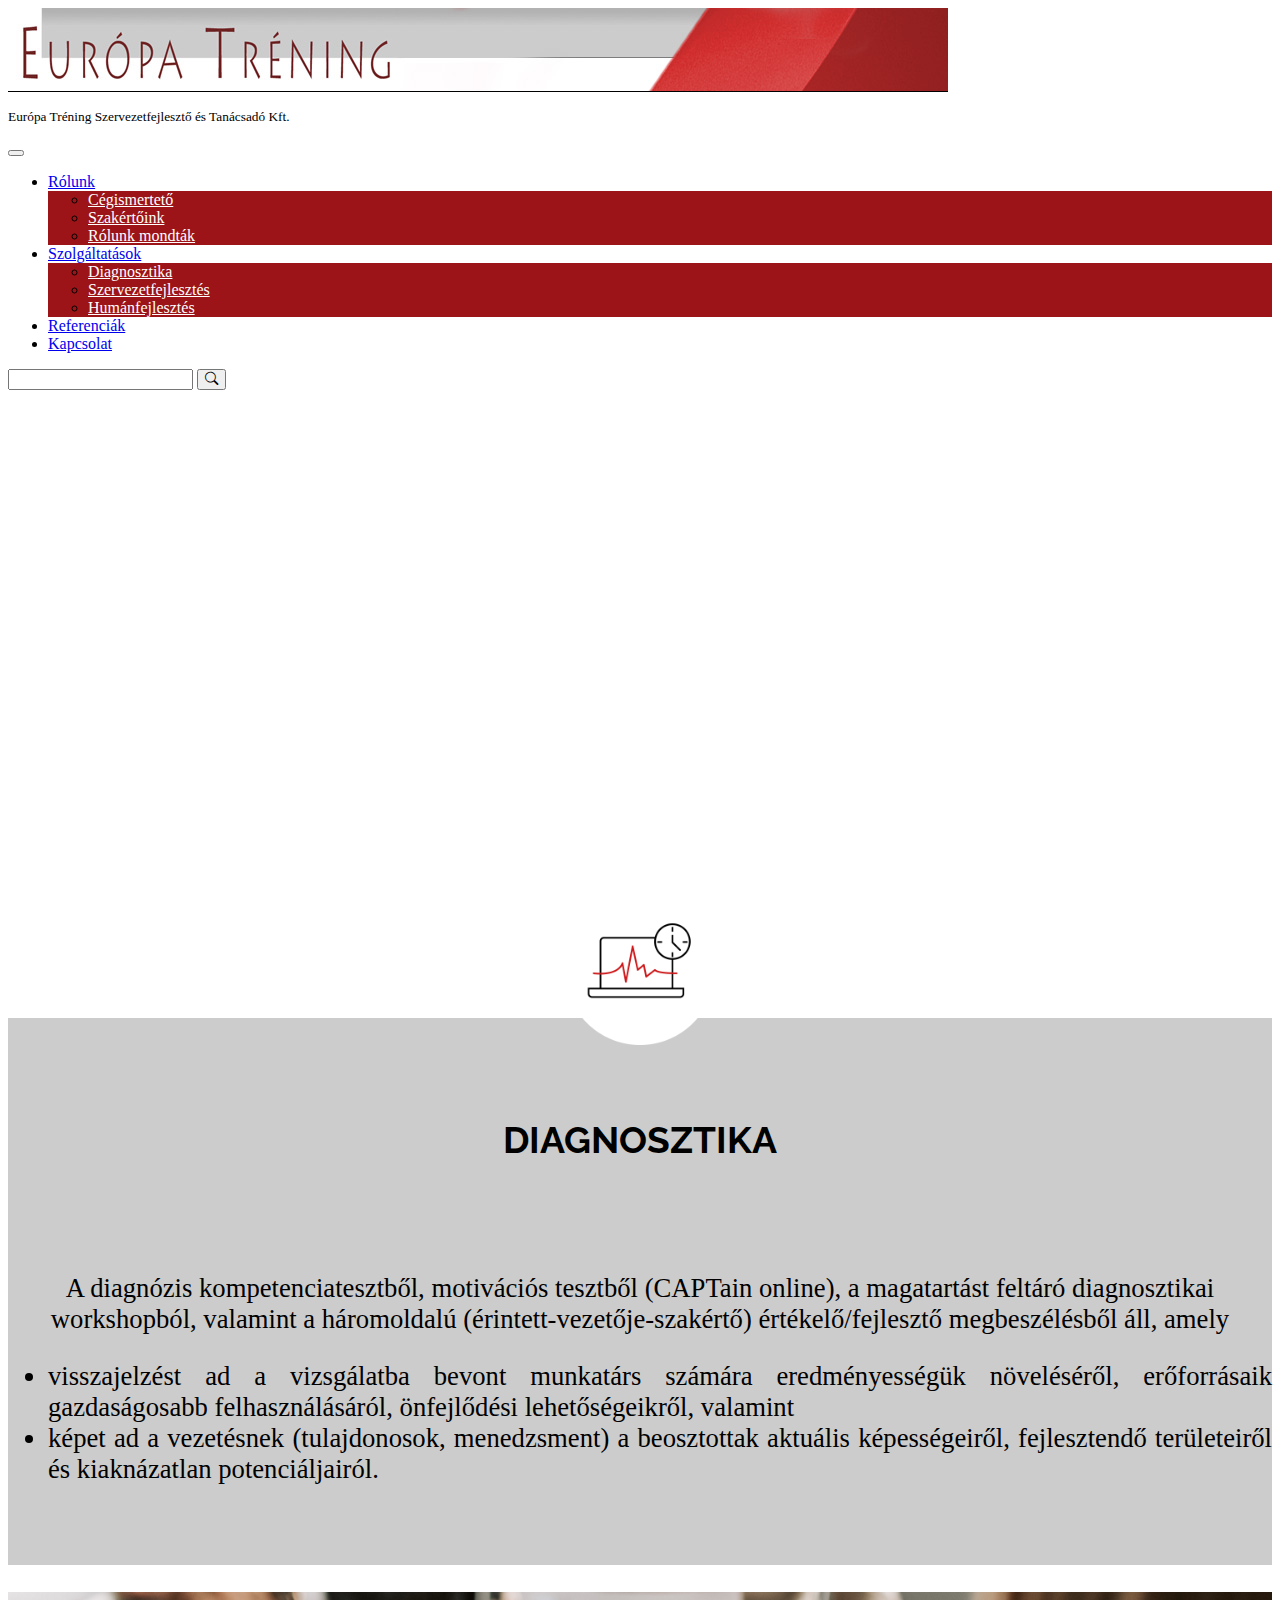
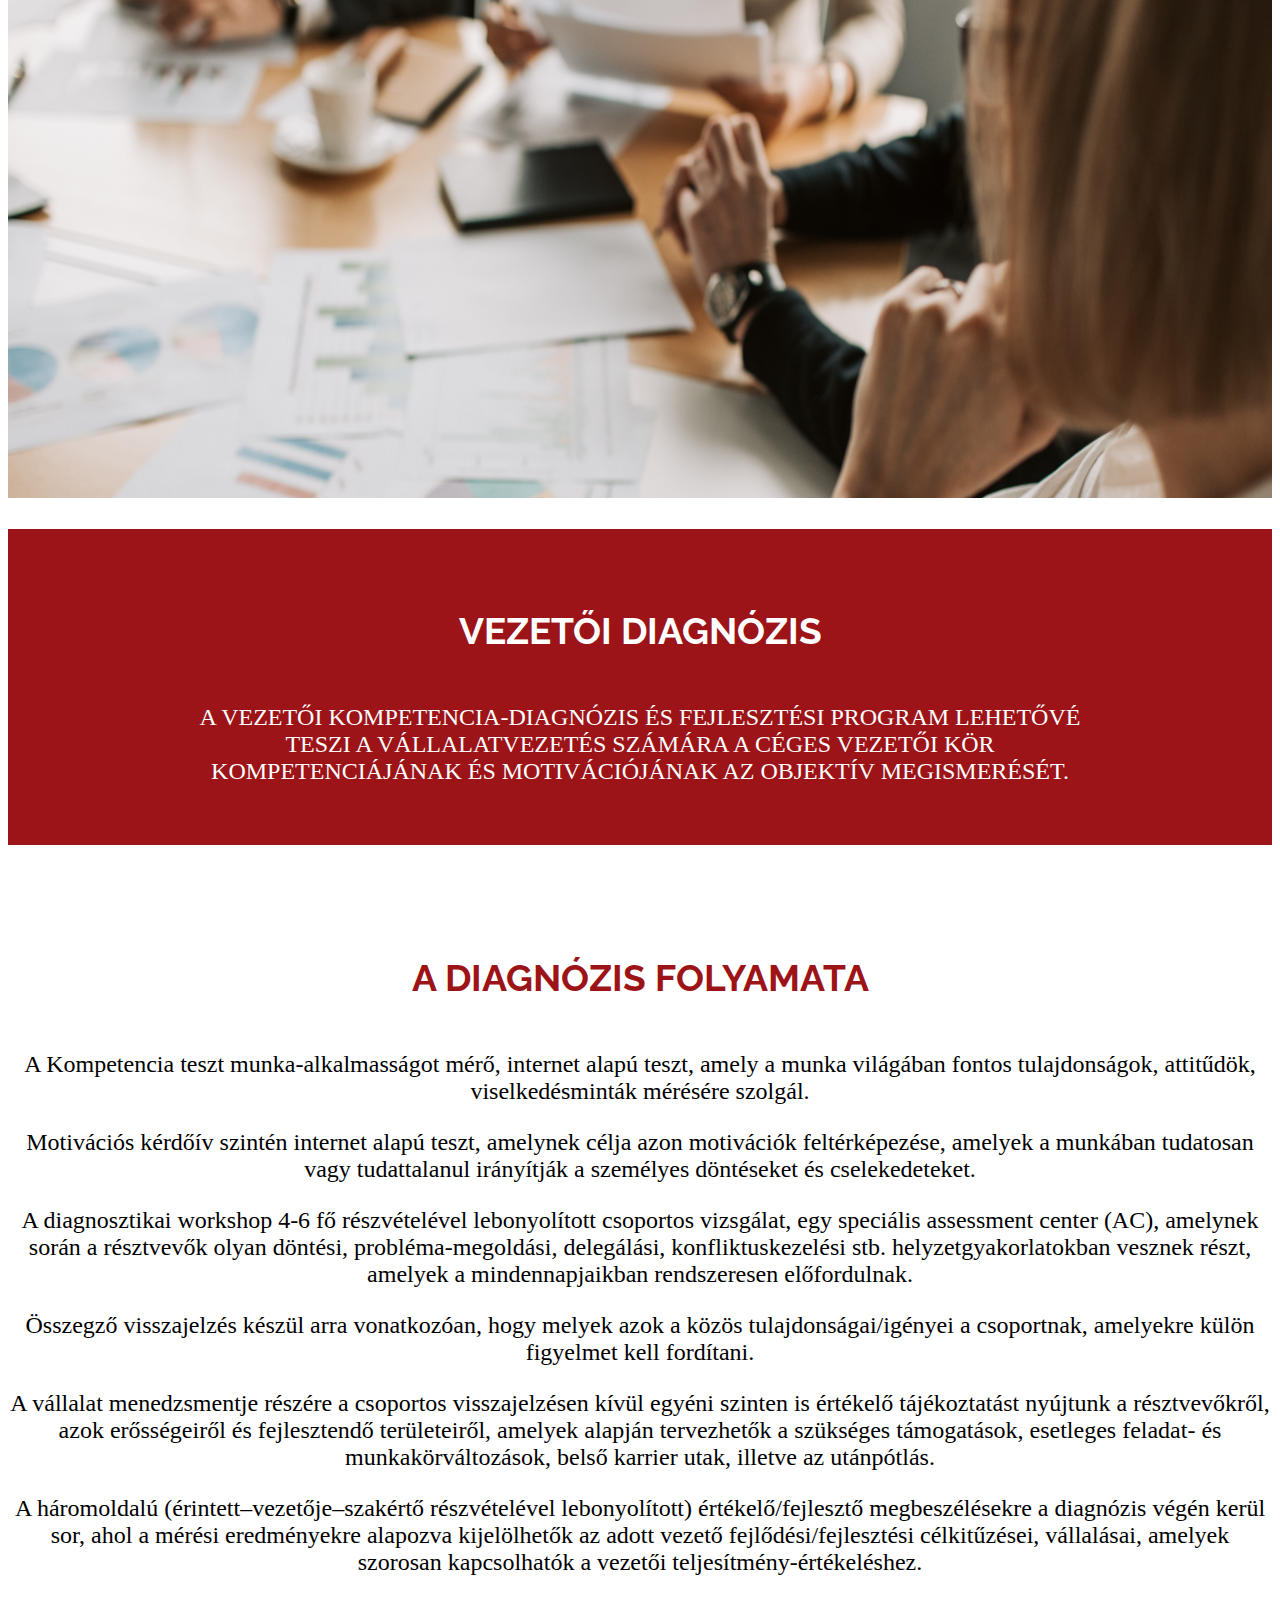
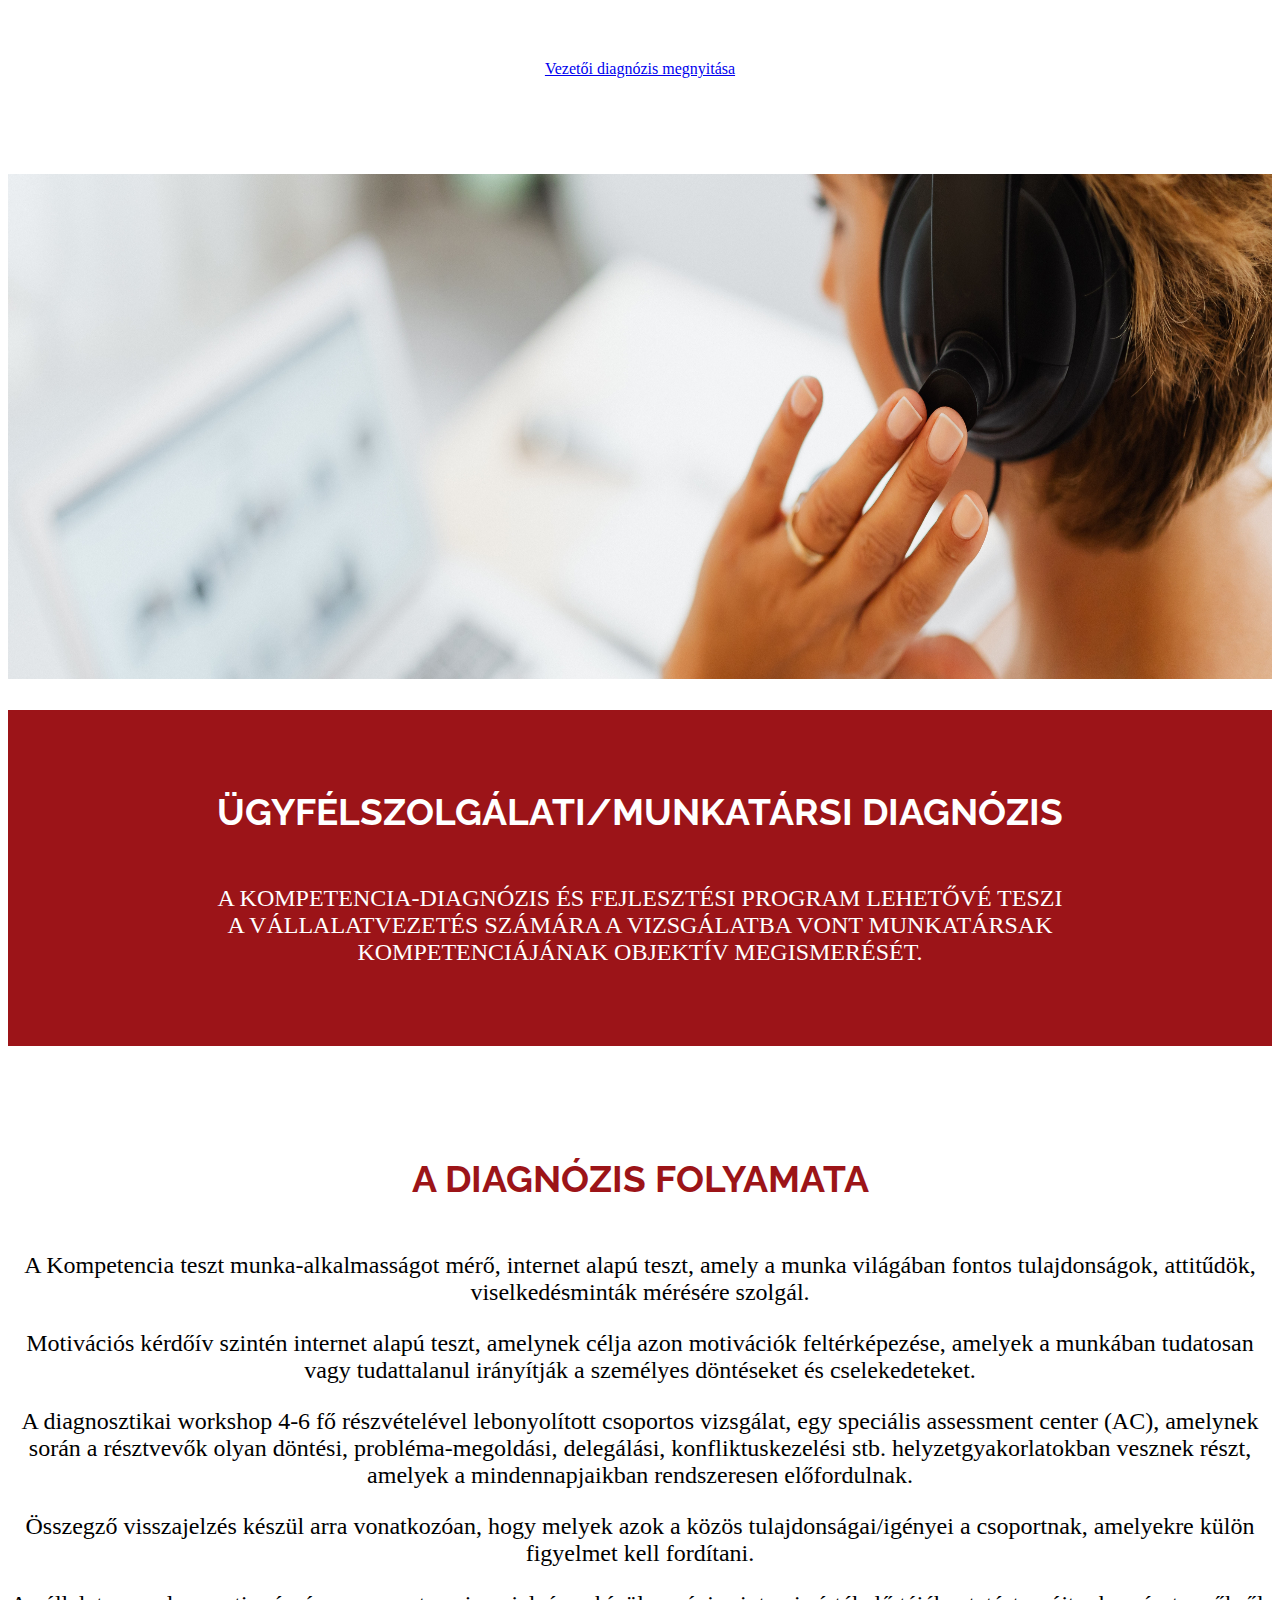
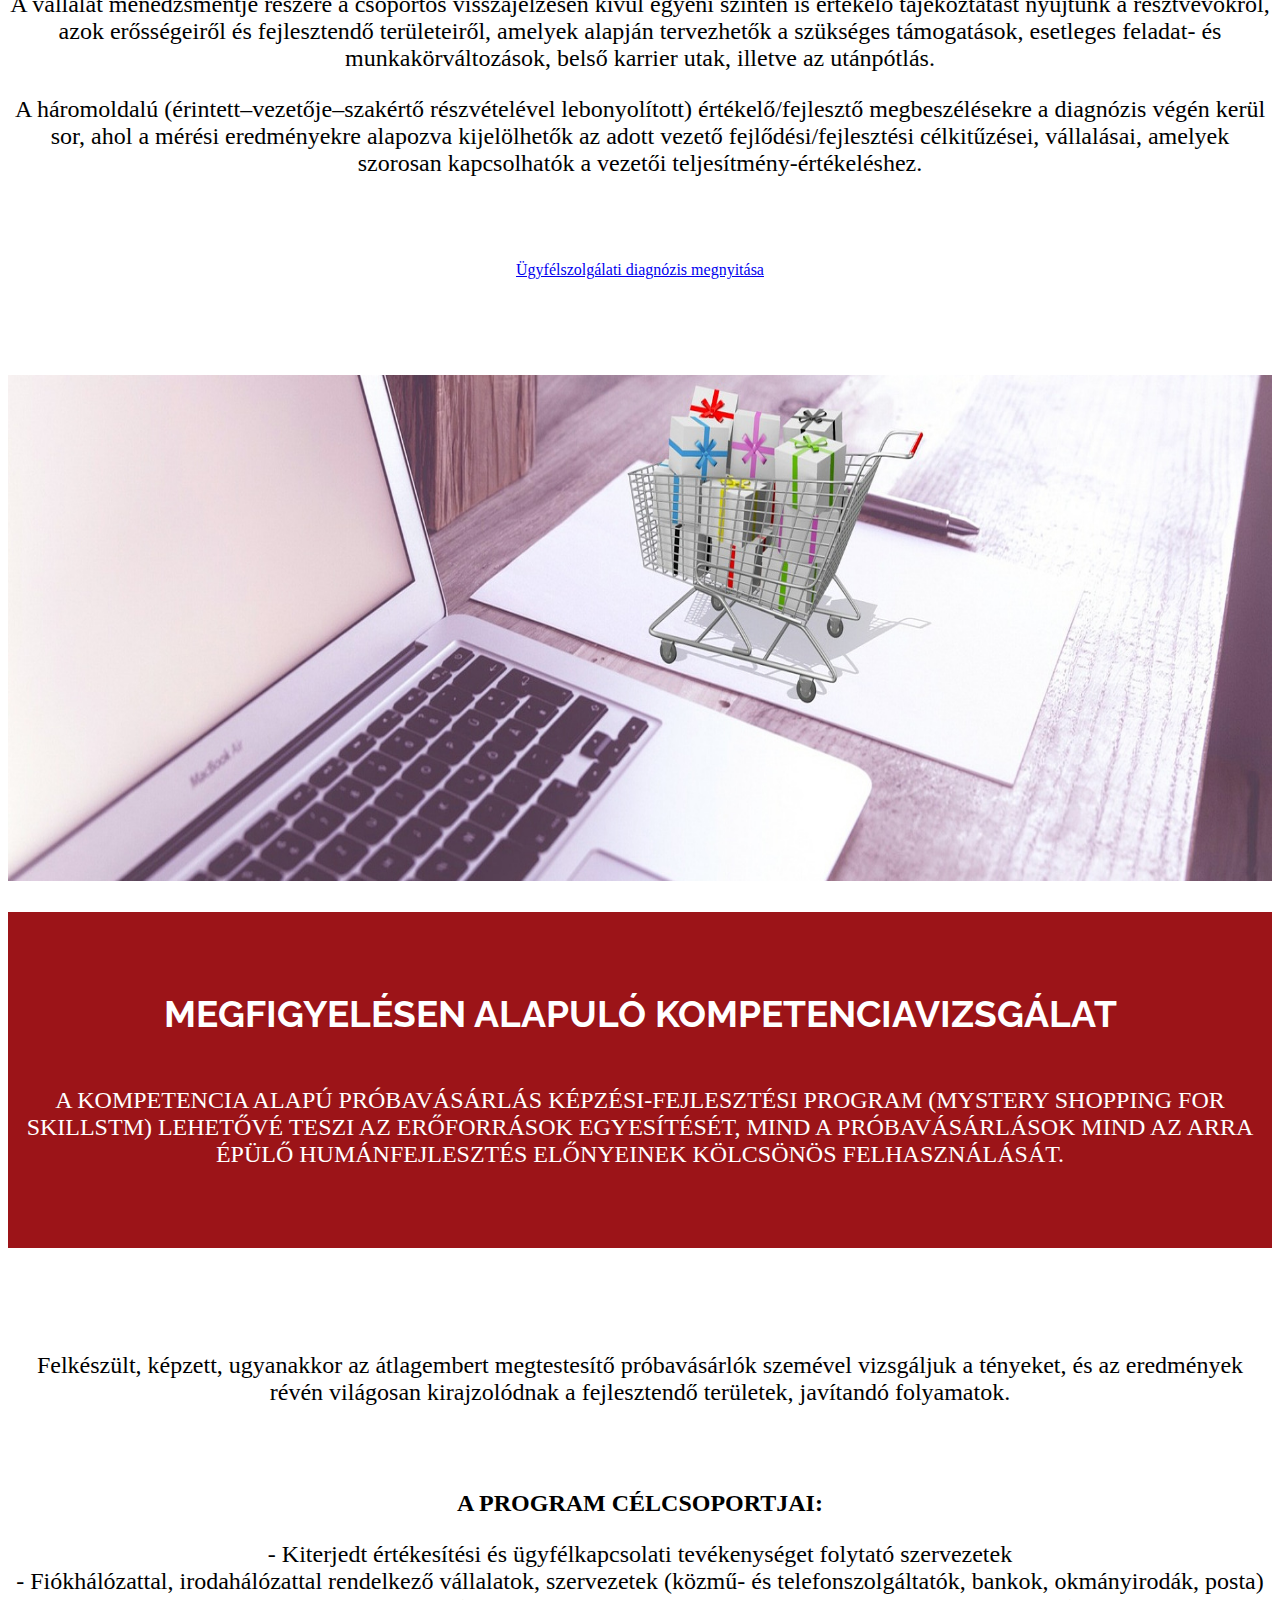
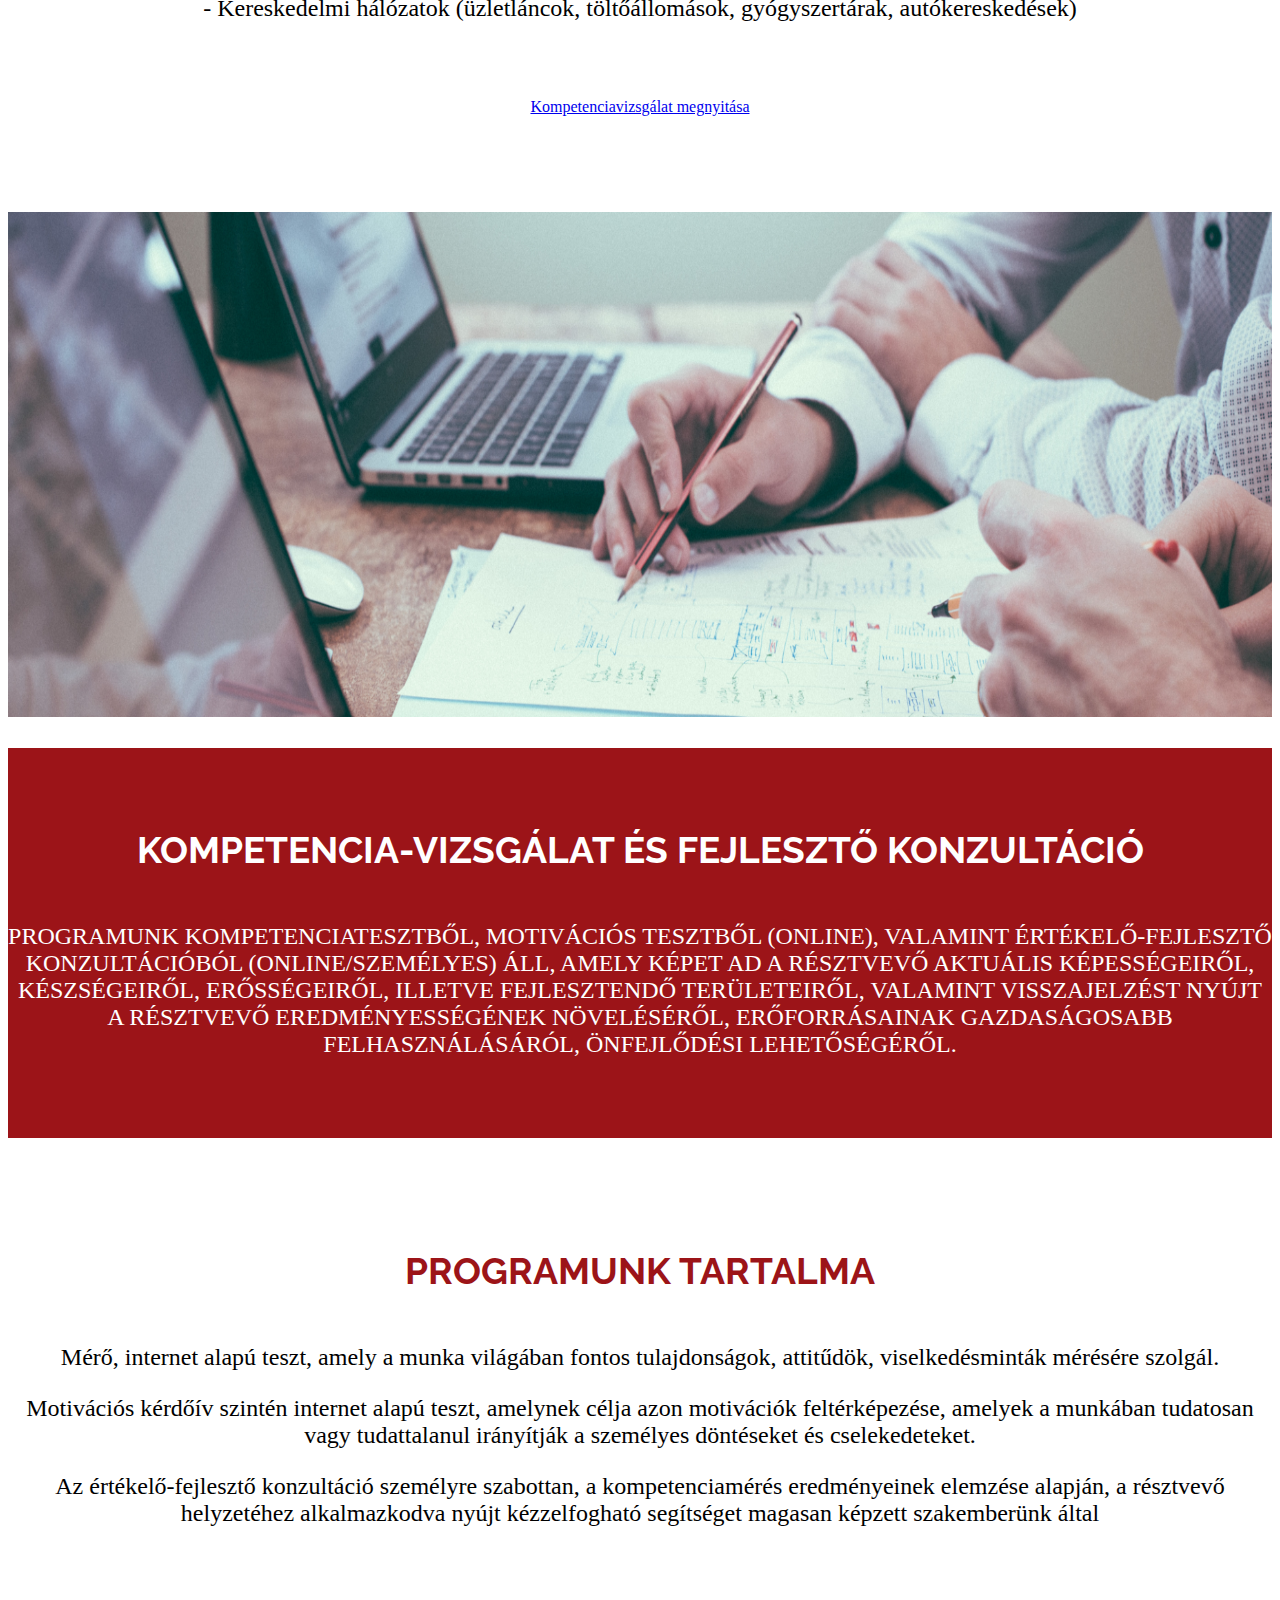
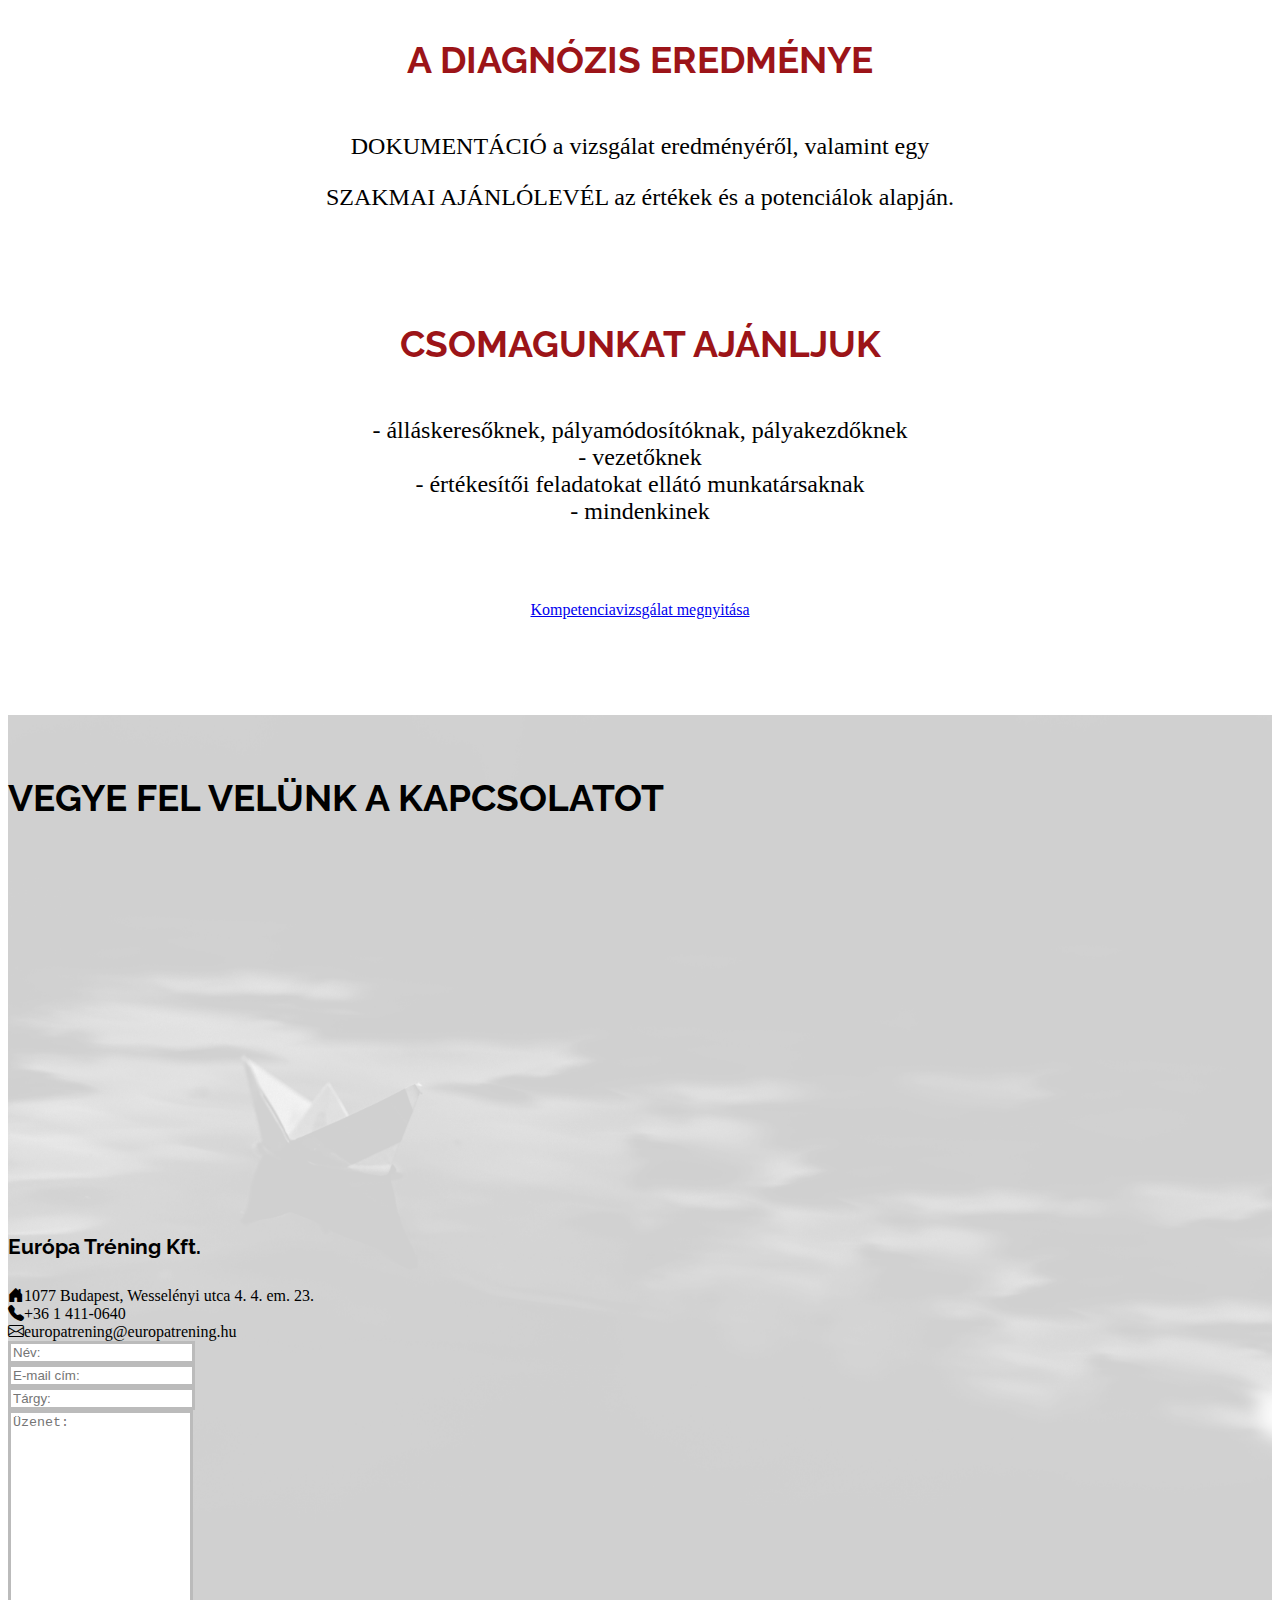
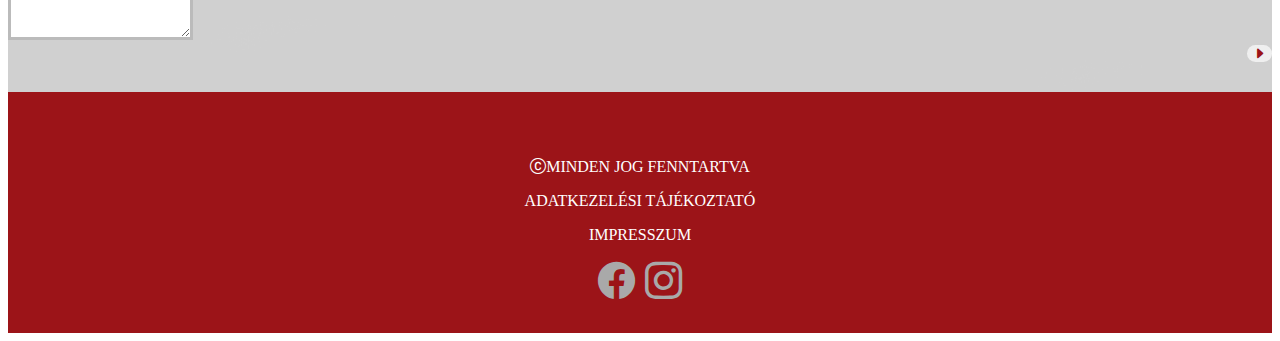
==== commit aa96ab31: "Add files via upload" ====
--- a/diagnostic_services.html
+++ b/diagnostic_services.html
@@ -1,643 +1,695 @@
-<!DOCTYPE html>
+<!doctype html>
 <html lang="hu">
 
 <head>
     <meta charset="utf-8">
-    <meta content="width=device-width, initial-scale=1.0" name="viewport">
-
+    <meta name="viewport" content="width=device-width, initial-scale=1">
     <title>Európa Tréning</title>
-    <meta content="" name="description">
-    <meta content="" name="keywords">
-
-    <!-- Favicons -->
-    <link href="assets/img/favicon.png" rel="icon">
-    <link href="assets/img/apple-touch-icon.png" rel="apple-touch-icon">
-
-    <!-- Google Fonts -->
-    <link
-        href="https://fonts.googleapis.com/css?family=Open+Sans:300,300i,400,400i,600,600i,700,700i|Raleway:300,300i,400,400i,500,500i,600,600i,700,700i|Poppins:300,300i,400,400i,500,500i,600,600i,700,700i"
-        rel="stylesheet">
-
-    <!-- Vendor CSS Files -->
-    <link href="assets/vendor/aos/aos.css" rel="stylesheet">
-    <link href="assets/vendor/bootstrap/css/bootstrap.min.css" rel="stylesheet">
-    <link href="assets/vendor/bootstrap-icons/bootstrap-icons.css" rel="stylesheet">
-    <link href="assets/vendor/boxicons/css/boxicons.min.css" rel="stylesheet">
-    <link href="assets/vendor/glightbox/css/glightbox.min.css" rel="stylesheet">
-    <link href="assets/vendor/remixicon/remixicon.css" rel="stylesheet">
-    <link href="assets/vendor/swiper/swiper-bundle.min.css" rel="stylesheet">
-
-    <!-- Template Main CSS File -->
-    <link href="assets/css/style.css" rel="stylesheet">
-
-    <!-- =======================================================
-  * Template Name: OnePage - v4.8.1
-  * Template URL: https://bootstrapmade.com/onepage-multipurpose-bootstrap-template/
-  * Author: BootstrapMade.com
-  * License: https://bootstrapmade.com/license/
-  ======================================================== -->
+
+    <link href="https://cdn.jsdelivr.net/npm/bootstrap@5.3.0-alpha1/dist/css/bootstrap.min.css" rel="stylesheet"
+        integrity="sha384-GLhlTQ8iRABdZLl6O3oVMWSktQOp6b7In1Zl3/Jr59b6EGGoI1aFkw7cmDA6j6gD" crossorigin="anonymous">
+    <link rel="stylesheet" href="https://cdn.jsdelivr.net/npm/bootstrap-icons@1.10.3/font/bootstrap-icons.css">
+    <link rel="preconnect" href="https://fonts.googleapis.com">
+    <link rel="preconnect" href="https://fonts.gstatic.com" crossorigin>
+    <link href="https://fonts.googleapis.com/css2?family=Raleway:wght@500;700&display=swap" rel="stylesheet">
+    <style>
+        /* About us */
+        .carousel-inner:first-of-type {
+            padding: 1em;
+        }
+
+        .card {
+            margin: 0 0.5em;
+            box-shadow: 2px 6px 8px 0 rgba(22, 22, 26, 0.18);
+            border: none;
+        }
+
+        .carousel-control-prev,
+        .carousel-control-next {
+            background-color: #e1e1e1;
+            width: 6vh;
+            height: 6vh;
+            border-radius: 50%;
+            top: 50%;
+            transform: translateY(-50%);
+        }
+
+        @media (min-width: 768px) {
+            .carousel-item {
+                margin-right: 0;
+                flex: 0 0 33.333333%;
+                display: block;
+            }
+
+            .carousel-inner:first-of-type {
+                display: flex;
+            }
+        }
+
+        .card .img-wrapper {
+            max-width: 100%;
+            height: 13em;
+            display: flex;
+            justify-content: center;
+            align-items: center;
+        }
+
+        .card img {
+            max-height: 100%;
+        }
+
+        @media (max-width: 767px) {
+            .card .img-wrapper {
+                height: 17em;
+            }
+        }
+
+        /* End About us*/
+
+        /* Szolgáltatások */
+        .flex-container {
+            display: flex;
+            flex-wrap: wrap;
+            justify-content: space-around;
+            padding-left: 17%;
+            padding-right: 17%;
+        }
+
+        .flex-item-left {
+            flex: 20%;
+            justify-content: space-around;
+            margin-left: 2%;
+            margin-right: 2%;
+        }
+
+        .flex-item-right {
+            flex: 20%;
+            justify-content: space-around;
+            margin-left: 2%;
+            margin-right: 2%;
+        }
+
+        /* Responsive layout - makes a one column-layout instead of a two-column layout */
+        @media (max-width: 600px) {
+
+            .flex-container {
+                padding-left: 0%;
+                padding-right: 0%;
+            }
+
+            .flex-item-right,
+            .flex-item-left {
+                flex: 100%;
+            }
+        }
+
+        /* End Szolgáltatások */
+    </style>
+    <script src="https://ajax.googleapis.com/ajax/libs/jquery/3.6.3/jquery.min.js"></script>
 </head>
 
 <body>
-
-    <!-- ======= Header ======= -->
+    <!-- Navbar-->
     <header id="header" class="fixed-top">
-        <div class="container d-flex align-items-center justify-content-between">
-
-            <a href="./index.html" class="logo"><img src="./img/fejlec.jpg" alt="" class="img-fluid"></a>
-
-            <nav id="navbar" class="navbar">
-                <ul>
-                    <li class="dropdown"><a href="#"><span>Szolgáltatások</span> <i class="bi bi-chevron-down"></i></a>
-                        <ul>
-                            <li><a href="./diagnostic_services.html">Diagnosztika</a></li>
-                            <li><a href="./od_services.html">Szervezetfejlesztés</a></li>
-                            <li><a href="./human_services.html">Humánfejlesztés</a></li>
-                        </ul>
-                    </li>
-                    <li class="dropdown"><a href="#"><span>Rólunk</span> <i class="bi bi-chevron-down"></i></a>
-                        <ul>
-                            <li><a href="./index.html#about">Cégismertető</a></li>
-                            <li><a href="./index.html#team">Szakértőink</a></li>
-                            <li><a href="./index.html#testimonials">Rólunk mondták</a></li>
-                        </ul>
-                    </li>
-                    <li><a class="nav-link scrollto" href="./index.html#contact">Kapcsolat</a></li>
-                    <li><a class="nav-link scrollto o" href="./index.html#ref">Referenciák</a></li>
-                </ul>
-
-                <i class="bi bi-list mobile-nav-toggle"></i>
-            </nav><!-- .navbar -->
-        </div>
-        <div class="container d-flex align-items-center justify-content-between">
-            <a class="navbar-brand">Európa Tréning Szervezetfejlesztő és Tanácsadó Kft.</a>
-            <nav class="navbar bg-light">
-                <div class="container-fluid">
-                    <form class="d-flex" role="search">
-                        <input class="form-control me-2" type="search" placeholder="Search" aria-label="Search">
-                        <button class="btn btn-outline-success" type="submit">Search</button>
-                    </form>
-                </div>
-            </nav>
-        </div>
-    </header><!-- End Header -->
-
-    <div class="container text-center">
-        <div class="row">
-            <div class="col">
-
-            </div>
-        </div>
-        <div class="row">
-            <div class="col">
-
-            </div>
-        </div>
+        <nav class="navbar navbar-expand-lg bg-body-tertiary">
+            <div class="container-fluid">
+                <div class="row">
+                    <div class="col-lg-2"></div>
+                    <div class="col-lg-3">
+                        <a href="./index.html" class="logo"><img src="./img/fejlec.jpg" alt="" class="img-fluid"></a>
+                        <p style="font-size: 10pt;">Európa Tréning Szervezetfejlesztő és Tanácsadó Kft.</p>
+                        <button class="navbar-toggler" type="button" data-bs-toggle="collapse"
+                            data-bs-target="#navbarSupportedContent" aria-controls="navbarSupportedContent"
+                            aria-expanded="false" aria-label="Toggle navigation">
+                            <span class="navbar-toggler-icon"></span>
+                        </button>
+                    </div>
+                    <div class="col-lg-5">
+                        <div class="collapse navbar-collapse" id="navbarSupportedContent">
+                            <ul class="navbar-nav me-auto mb-2 mb-lg-0">
+                                <li class="nav-item dropdown">
+                                    <a class="nav-link dropdown-toggle" href="#" role="button" data-bs-toggle="dropdown"
+                                        aria-expanded="false">
+                                        Rólunk
+                                    </a>
+                                    <ul class="dropdown-menu" style="background-color: #9c1418;">
+                                        <li><a class="dropdown-item" href="./index.html#about"
+                                                style="color: white;">Cégismertető</a></li>
+                                        <li><a class=" dropdown-item" href="./index.html#team" style="color: white;">
+                                                Szakértőink</a></li>
+
+                                        <li><a class=" dropdown-item" href="./index.html#testimonials"
+                                                style="color: white;">
+                                                Rólunk mondták</a></li>
+                                    </ul>
+                                </li>
+                                <li class="nav-item dropdown">
+                                    <a class="nav-link dropdown-toggle" href="#" role="button" data-bs-toggle="dropdown"
+                                        aria-expanded="false">
+                                        Szolgáltatások
+                                    </a>
+                                    <ul class="dropdown-menu" style="background-color: #9c1418;">
+                                        <li><a class="dropdown-item" href="./diagnostic_services.html"
+                                                style="color: white;">Diagnosztika</a></li>
+                                        <li><a class="dropdown-item" href="./od_services.html"
+                                                style="color: white;">Szervezetfejlesztés</a></li>
+
+                                        <li><a class="dropdown-item" href="./human_services.html"
+                                                style="color: white;">Humánfejlesztés</a></li>
+                                    </ul>
+                                </li>
+
+                                <li class="nav-item">
+                                    <a class="nav-link" href="#">Referenciák</a>
+                                </li>
+
+                                <li class="nav-item">
+                                    <a class="nav-link" href="#">Kapcsolat</a>
+                                </li>
+                            </ul>
+                            <form class="d-flex" role="search" id="form">
+                                <input class="form-control me-2" type="search" id="query" name="q" placeholder=""
+                                    aria-label="Search">
+                                <button class="btn btn-outline-success" type="submit"><i
+                                        class="bi bi-search"></i></button>
+                            </form>
+                            <!-- jscript -->
+                            <script>
+                                const f = document.getElementById('form');
+                                const q = document.getElementById('query');
+                                const google = 'https://www.google.com/search?q=site%3A+';
+                                const site = 'http://www.europatrening.hu/index.php';
+
+                                function submitted(event) {
+                                    event.preventDefault();
+                                    const url = google + site + '+' + q.value;
+                                    const win = window.open(url, '_blank');
+                                    win.focus();
+                                }
+
+                                f.addEventListener('submit', submitted);
+                            </script>
+
+                            <!-- End jscript -->
+                        </div>
+                    </div>
+                    <div class="col-lg-2"></div>
+
+                </div>
+
+            </div>
+        </nav>
+    </header>
+    <!-- End Navbar-->
+
+    <!-- Nyitokep-->
+
+    <div class="flex-container about" style="background-image: url(./img/nyitokep1.png); background-repeat: no-repeat; background-size: 100% 100%; 
+        padding-top: 40%; padding-bottom: 0%; text-align: center;">
+        <img src="./img/diagnosztika_kerek.png" width="150px" style="margin: 0%; position: static; margin-bottom: -7%;">
+
     </div>
+
+    <!-- End Nyitokep -->
 
     <!-- ======= Diagnosztika bevezető ======= -->
     <section id="diagbev" class="about">
-        <div class="container">
-
-            <div class="section-title">
-                <h2>Diagnosztika</h2>
+        <div class="container" style="padding-top: 0px; background-color: rgba(0,0,0,0.2); max-width: 100%;">
+
+            <div class="section-title" style="max-width: 100%;">
+                <h2
+                    style="text-align: center; padding-top: 100px; font-family: 'Raleway', bold; font-size: 28pt; font-weight: 700;">
+                    DIAGNOSZTIKA</h2>
             </div>
 
             <div class="row content">
                 <div class="col-lg-2"></div>
                 <div class="col-lg-8">
-                    <p>
+                    <p style="font-family: 'Raleway' Medium; font-size: 20pt; text-align: center; padding-top: 80px;">
                         A diagnózis kompetenciatesztből, motivációs tesztből (CAPTain online), a magatartást feltáró
                         diagnosztikai workshopból, valamint a háromoldalú (érintett-vezetője-szakértő)
                         értékelő/fejlesztő megbeszélésből áll, amely
                     </p>
-                    <ul>
-                        <li><i class="ri-check-double-line" style="color: #7B021A;"></i>visszajelzést ad a vizsgálatba bevont munkatárs
+                    <ul
+                        style="font-family: 'Raleway' Medium; font-size: 20pt; text-align: justify; padding-bottom: 80px;">
+                        <li><i class="ri-check-double-line" style="color: #7B021A;"></i>visszajelzést ad a vizsgálatba
+                            bevont munkatárs
                             számára eredményességük növeléséről, erőforrásaik gazdaságosabb felhasználásáról,
                             önfejlődési lehetőségeikről, valamint </li>
-                        <li><i class="ri-check-double-line" style="color: #7B021A;"></i>képet ad a vezetésnek (tulajdonosok, menedzsment) a
+                        <li><i class="ri-check-double-line" style="color: #7B021A;"></i>képet ad a vezetésnek
+                            (tulajdonosok, menedzsment) a
                             beosztottak aktuális képességeiről, fejlesztendő területeiről és kiaknázatlan
                             potenciáljairól. </li>
                     </ul>
                 </div>
+                <div class="col-lg-2"></div>
 
             </div>
 
         </div>
     </section><!-- End Diagnosztika bevezető Section -->
 
+    <!-- Nyitokep-->
+
+    <div id="vezdiag" class="flex-container about" style="background-image: url(./img/vezetoi_diagnozis1.jpg); background-repeat: no-repeat; background-size: 100% 100%; 
+padding-top: 40%; padding-bottom: 0%; text-align: center;">
+    </div>
+
+    <!-- End Nyitokep -->
+
     <!-- ======= Vezetői diagnosztika ======= -->
-    <section id="vezdiag" class="about">
-        <div class="container">
-
-            <div class="section-title">
-                <h2>Vezetői diagnózis</h2>
-            </div>
-
+    <section class="about">
+        <div class="container" style="padding-top: 0px; background-color: #9c1418; max-width: 100%;">
+            <!-- <img src="./img/vezetoi_diagnozis1.jpg" max-width="100%" class="img-fluid"> -->
+
+            <div class="section-title" style="background-color: #9c1418; max-width: 100%;">
+                <div class="row">
+                    <div class="col-lg-3"></div>
+                    <div class="col-lg-6">
+                        <h2
+                            style="text-align: center; padding-top: 80px; padding-bottom: 20px; font-family: 'Raleway', bold; font-size: 28pt; font-weight: 700; color: white;">
+                            VEZETŐI DIAGNÓZIS</h2>
+                        <p
+                            style="font-family: 'Raleway' Medium; font-size: 18pt; text-align: center; color: white; padding-bottom: 60px;">
+                            A VEZETŐI KOMPETENCIA-DIAGNÓZIS ÉS FEJLESZTÉSI PROGRAM LEHETŐVÉ <br>TESZI A VÁLLALATVEZETÉS
+                            SZÁMÁRA A CÉGES VEZETŐI KÖR <br> KOMPETENCIÁJÁNAK ÉS MOTIVÁCIÓJÁNAK AZ OBJEKTÍV
+                            MEGISMERÉSÉT.
+                        </p>
+                    </div>
+                    <div class="col-lg-3"></div>
+                </div>
+            </div>
+        </div>
+        <div class="container" style="padding-top: 0px; background-color: white; max-width: 100%;">
             <div class="row content">
-                <div class="col-lg-2"></div>
-                <div class="col-lg-8">
-                    <p>
-                        Minden cégvezető számára kiemelten fontos, hogy az általa irányított felső- és középvezetői
-                        hierarchia megértse a vállalati célokat, azonosuljon velük, valamint hatékonyan közvetítse és
-                        képviselje azokat a beosztottak felé. Egy cégvezető tulajdonosi, befektetői megítélését az
-                        üzleti számokon túl a vállalat humán erőforrásainak az aktuális állapota is jelentősen
-                        befolyásolja. Ezen belül kiemelten fontos szerepet játszik a vállalati vezetői réteg vezetői
-                        kompetenciája, annak megítélése.
-                    </p>
-                    <p>
-                        A vezetői kompetencia-diagnózis és fejlesztési program lehetővé teszi a vállalatvezetés számára
-                        a céges vezetői kör kompetenciájának és motivációjának az objektív megismerését. Ezek
-                        bemutatására a nemzetközileg használt és elismert CAPTain teszteket alkalmazzuk, amelyek a
-                        vizsgált személy által (online) kitöltött részletes kompetencia és motivációs kérdőíveken
-                        alapulnak. A diagnózis során végzett mérések eredményét a vizsgált személy és a cégvezetés
-                        egyaránt megismeri. Egy összetettebb vállalati vezetői hierarchia esetében a módszer
-                        eredményesen alkalmazható minden olyan vezetői szinten, amelynek delegálási feladatai vannak.
-                    </p>
-                    <h3>A diagnózis folyamata</h3>
-                    <p>
-                        A <strong>CAPTain Kompetencia teszt</strong> munka-alkalmasságot mérő, internet alapú teszt,
-                        amely a munka
-                        világában fontos tulajdonságok, attitűdök, viselkedésminták mérésére szolgál. A teszt megfelel a
-                        legmagasabb nemzetközi és hazai szakmai követelményeknek és teljes mértékben tiszteletben tartja
-                        a személyiségi jogokat. (Az objektivitási-, érvényességi- és megbízhatósági vizsgálatok
-                        eredményei igény szerint elérhetők.)
-                    </p>
-                    <p>
-                        A teszt az objektív munkahelyi viselkedést (CAPTain Analízis teszt) és a vizsgált személy
-                        önértékelését is (CAPTain Szubjektív kérdőív) méri, így megmutatja az önismeretet,
-                        én-integrációt.
-                    </p>
-                    <p>
-                        <strong>CAPTain Motivációs kérdőív</strong> szintén internet alapú teszt, amelynek célja azon
-                        motivációk
-                        feltérképezése, amelyek a munkában tudatosan vagy tudattalanul irányítják a személyes döntéseket
-                        és cselekedeteket. A teszt:
-                    </p>
-                    <ul>
-                        <li><i class="ri-check-double-line" style="color: #7B021A;"></i>rangsort állít fel az egyes motivációs faktorok között,
-                        </li>
-                        <li><i class="ri-check-double-line" style="color: #7B021A;"></i>részletes leírást ad az egyes motivátorok erősségéről és
-                            annak jelentőségéről,</li>
-                        <li><i class="ri-check-double-line" style="color: #7B021A;"></i>megadja a kitöltő motivációs típusát és annak
-                            részletes jellemzését.</li>
-                    </ul>
-                    <p>
-                        A <strong>diagnosztikai workshop</strong> 4-6 fő részvételével lebonyolított csoportos
-                        vizsgálat, egy speciális
+                <div class="col-lg-3"></div>
+                <div class="col-lg-6">
+                    <h2
+                        style="text-align: center; padding-top: 80px; padding-bottom: 20px; font-family: 'Raleway', bold; font-size: 28pt; font-weight: 700; color: #9c1418;">
+                        A DIAGNÓZIS FOLYAMATA</h2>
+                    <p style="font-family: 'Raleway' Medium; font-size: 18pt; text-align: center; color: black;">
+                        A Kompetencia teszt munka-alkalmasságot mérő, internet alapú teszt, amely a munka világában
+                        fontos tulajdonságok, attitűdök, viselkedésminták mérésére szolgál.</p>
+                    <p style="font-family: 'Raleway' Medium; font-size: 18pt; text-align: center; color: black;">
+                        Motivációs kérdőív szintén internet alapú teszt, amelynek célja azon motivációk feltérképezése,
+                        amelyek a munkában tudatosan vagy tudattalanul irányítják a személyes döntéseket és
+                        cselekedeteket.</p>
+                    <p style="font-family: 'Raleway' Medium; font-size: 18pt; text-align: center; color: black;">
+                        A diagnosztikai workshop 4-6 fő részvételével lebonyolított csoportos vizsgálat, egy speciális
                         assessment center (AC), amelynek során a résztvevők olyan döntési, probléma-megoldási,
                         delegálási, konfliktuskezelési stb. helyzetgyakorlatokban vesznek részt, amelyek a
-                        mindennapjaikban rendszeresen előfordulnak. A gyakorlatok megidézik a munka világának szakmai
-                        dilemmáit és emberi viszonylatait, a hierarchikus relációkat és a függelmi helyzeteket. Azon
-                        túl, hogy a szituációk tanulságosak és élvezetesek, viselkedéselemző szakértőink lehetőséget
-                        kapnak arra, hogy a szereplők magatartását vizsgálat tárgyává tegyék.
-                    </p>
-                    <p>
-                        A <strong>diagnózis eredménye</strong>
-                    </p>
-                    <ul>
-                        <li><i class="ri-check-double-line" style="color: #7B021A;"></i>a vezetői „látlelet”, amely
-                            segítséget nyújt a
-                            menedzsmentnek a vezetői kockázatok értékeléséhez,
-                        </li>
-                        <li><i class="ri-check-double-line" style="color: #7B021A;"></i>a vizsgálatba vont vezetők
-                            motivációja növekszik
-                            (tisztánlátás, törődés és segítő figyelem a cég részéről),</li>
-                        <li><i class="ri-check-double-line" style="color: #7B021A;"></i>célzottan meghatározhatók a
-                            fejlesztési területek és
-                            irányok,</li>
-                        <li><i class="ri-check-double-line" style="color: #7B021A;"></i>az eredmények kapcsolhatók a
-                            vezetői
-                            teljesítmény-mérési és értékelési rendszerekhez.</li>
-                    </ul>
-                    <p>
+                        mindennapjaikban rendszeresen előfordulnak.</p>
+                    <p style="font-family: 'Raleway' Medium; font-size: 18pt; text-align: center; color: black;">
                         Összegző visszajelzés készül arra vonatkozóan, hogy melyek azok a közös tulajdonságai/igényei a
-                        csoportnak, amelyekre külön figyelmet kell fordítani. A felmért résztvevők kompetenciáit
-                        statisztikailag elemezzük és jellemzést készítünk a csoport egészére vonatkozóan.
-                    </p>
-                    <p>
+                        csoportnak, amelyekre külön figyelmet kell fordítani.</p>
+                    <p style="font-family: 'Raleway' Medium; font-size: 18pt; text-align: center; color: black;">
                         A vállalat menedzsmentje részére a csoportos visszajelzésen kívül egyéni szinten is értékelő
                         tájékoztatást nyújtunk a résztvevőkről, azok erősségeiről és fejlesztendő területeiről, amelyek
                         alapján tervezhetők a szükséges támogatások, esetleges feladat- és munkakörváltozások, belső
-                        karrier utak, illetve az utánpótlás.
+                        karrier utak, illetve az utánpótlás.</p>
+                    <p style="font-family: 'Raleway' Medium; font-size: 18pt; text-align: center; color: black;">
+                        A háromoldalú (érintett–vezetője–szakértő részvételével lebonyolított) értékelő/fejlesztő
+                        megbeszélésekre a diagnózis végén kerül sor, ahol a mérési eredményekre alapozva kijelölhetők az
+                        adott vezető fejlődési/fejlesztési célkitűzései, vállalásai, amelyek szorosan kapcsolhatók a
+                        vezetői teljesítmény-értékeléshez.</p>
+                    <p style="text-align: center; padding-top: 60px; padding-bottom: 80px;">
+                        <a href="./service_pdf.html#vezdiag" class="btn-learn-more" target="_blank">Vezetői diagnózis
+                            megnyitása</a>
                     </p>
-                    <p>
-                        A <strong>háromoldalú (érintett-vezetője-szakértő részvételével lebonyolított)
-                            értékelő/fejlesztő megbeszélés</strong>ekre a diagnózis végén kerül sor, ahol a mérési
-                        eredményekre alapozva
-                        kijelölhetők az adott vezető fejlődési/fejlesztési célkitűzései, vállalásai, amelyek szorosan
-                        kapcsolhatók a
-                        vezetői teljesítmény-értékeléshez. A háromoldalú megbeszélések háromhavonta követik egymást, így
-                        biztosítva a célok aktualitását, a vállalások eredményeinek értékelését, valamint a vezetői
-                        motiváció és elkötelezettség erősítését.
-                    </p>
-                    <p>
-                        A diagnózis alapján az Európa Tréning célzott fejlesztési, képzési programra tesz javaslatot a
-                        menedzsment számára. A program elsősorban az önfejlődés/önfejlesztés igényére épül és egyéni-,
-                        illetve csoportos coachinggal, „on the job” tréningekkel, jelenléti és online képzési
-                        programokkal, távmentoringgal, értékműhelyekkel, workshopokkal stb. segíti a résztvevőket
-                        vezetői fejlődésükben. A teljesített fejlesztési programot követően cégünk ismételten elvégzi a
-                        vezetői kompetenciák mérését, így igazolva a módszertan által garantált eredményeket.
-                    </p>
-                    <a href="./service_pdf.html#vezdiag" class="btn-learn-more" target="_blank">Vezetői diagnózis
-                        megnyitása</a>
-                </div>
-
-            </div>
-
+                </div>
+                <div class="col-lg-3"></div>
+
+
+            </div>
         </div>
-    </section><!-- End Vezetői diagnosztika Section -->
-
-    <!-- ======= Ügyfél diagnosztika Section ======= -->
-    <section id="clientdiag" class="about">
-        <div class="container">
-
-            <div class="section-title">
-                <h2>Ügyfélszolgálati/munkatársi diagnózis</h2>
-            </div>
-
+    </section>
+    <!-- End Vezetői diagnosztika Section -->
+
+    <!-- Nyitokep-->
+
+    <div id="clientdiag" class="flex-container about" style="background-image: url(./img/ugyfelszolgalati_diagnozis.jpg); background-repeat: no-repeat; background-size: 100% 100%; 
+ padding-top: 40%; padding-bottom: 0%; text-align: center;">
+    </div>
+
+    <!-- End Nyitokep -->
+
+    <!-- ======= Ügyfélszolgálati/munkatársi diagnózis Section ======= -->
+    <section class="about">
+        <div class="container" style="padding-top: 0px; background-color: #9c1418; max-width: 100%;">
+
+            <div class="section-title" style="background-color: #9c1418;">
+                <div class="row">
+                    <div class="col-lg-2"></div>
+                    <div class="col-lg-8">
+                        <h2
+                            style="text-align: center; padding-top: 80px; padding-bottom: 20px; font-family: 'Raleway', bold; font-size: 28pt; font-weight: 700; color: white;">
+                            ÜGYFÉLSZOLGÁLATI/MUNKATÁRSI DIAGNÓZIS</h2>
+                        <p
+                            style="font-family: 'Raleway' Medium; font-size: 18pt; text-align: center; color: white; padding-bottom: 80px;">
+                            A KOMPETENCIA-DIAGNÓZIS ÉS FEJLESZTÉSI PROGRAM LEHETŐVÉ TESZI <br> A VÁLLALATVEZETÉS SZÁMÁRA
+                            A
+                            VIZSGÁLATBA VONT MUNKATÁRSAK <br> KOMPETENCIÁJÁNAK OBJEKTÍV MEGISMERÉSÉT.
+                        </p>
+                    </div>
+                    <div class="col-lg-2"></div>
+                </div>
+            </div>
+        </div>
+        <div class="container" style="padding-top: 0px; background-color: white; max-width: 100%;">
             <div class="row content">
-                <div class="col-lg-2"></div>
-                <div class="col-lg-8">
-                    <h3>A) Mérésen alapuló kompetenciavizsgálat</h3>
-                    <p>
-                        Különös jelentőséget kapnak az ügyfélszolgálati kompetenciák változás, növekedés idején, amikor
-                        a megszokottól eltérő ügyfélkezelést, kiszolgálást, probléma-megoldást, konfliktus-megelőzést,
-                        valamint asszertív kommunikációt vár el a szervezet. Ehhez a szakmai tudáson túl az
-                        ügyféltípusok ismeretére és a kezelésükre alkalmas eszköztárra van szükség, ami meghatározza az
-                        ügyfélkiszolgálás minőségét.
-                    </p>
-                    <p>
-                        A kompetencia-diagnózis és fejlesztési program lehetővé teszi a vállalatvezetés számára a
-                        vizsgálatba vont munkatársak kompetenciájának objektív megismerését. Ennek bemutatására a
-                        nemzetközileg használt és elismert CAPTain teszt-rendszert alkalmazzuk, amely a vizsgált személy
-                        által (online) kitöltött részletes kompetencia és motivációs kérdőíven alapul. A diagnózis során
-                        végzett mérések eredményét a vizsgált személy és a cégvezetés egyaránt megismeri. Egy
-                        összetettebb vállalati hierarchia esetében a módszer eredményesen alkalmazható minden szinten és
-                        területen.
-                    </p>
-                    <h4>A diagnózis folyamata:</h4>
-                    <p>
-                        A <strong>CAPTain Kompetencia teszt</strong> munka-alkalmasságot mérő, internet alapú teszt,
-                        amely a munka
-                        világában fontos tulajdonságok, attitűdök, viselkedésminták mérésére szolgál. A teszt megfelel a
-                        legmagasabb nemzetközi és hazai szakmai követelményeknek és teljes mértékben tiszteletben tartja
-                        a személyiségi jogokat. (Az objektivitási-, érvényességi- és megbízhatósági vizsgálatok
-                        eredményei igény szerint elérhetők.)
-                    </p>
-                    <p>
-                        A teszt az objektív munkahelyi viselkedést (CAPTain Analízis teszt) és a vizsgált személy
-                        önértékelését is (CAPTain Szubjektív kérdőív) méri, így megmutatja az önismeretet,
-                        én-integrációt.
-                    </p>
-                    <p>
-                        <strong>CAPTain Motivációs kérdőív</strong> szintén internet alapú teszt, amelynek célja azon
-                        motivációk
-                        feltérképezése, amelyek a munkában tudatosan vagy tudattalanul irányítják a személyes döntéseket
-                        és cselekedeteket. A teszt:
-                    </p>
-                    <ul>
-                        <li><i class="ri-check-double-line" style="color: #7B021A;"></i>rangsort állít fel az egyes
-                            motivációs faktorok között,
-                        </li>
-                        <li><i class="ri-check-double-line" style="color: #7B021A;"></i>részletes leírást ad az egyes
-                            motivátorok erősségéről és
-                            annak jelentőségéről,</li>
-                        <li><i class="ri-check-double-line" style="color: #7B021A;"></i>megadja a kitöltő motivációs
-                            típusát és annak részletes
-                            jellemzését.</li>
-                    </ul>
-                    <p>
-                        A <strong>diagnosztikai workshop</strong> 4-6 fő részvételével lebonyolított csoportos
-                        vizsgálat, egy speciális
-                        assessment center (AC), amelynek során a résztvevők olyan ügyfélkezelési, kiszolgálási,
-                        probléma-megoldási, konfliktuskezelési stb. helyzetgyakorlatokban vesznek részt, amelyek a
-                        mindennapjaikban rendszeresen előfordulnak. A gyakorlatok megidézik a munka világának szakmai
-                        dilemmáit és emberi viszonylatait, az ügyfélkapcsolati relációkat és az extrém helyzeteket. Azon
-                        túl, hogy a szituációk tanulságosak és élvezetesek, viselkedéselemző szakértőink lehetőséget
-                        kapnak arra, hogy a szereplők magatartását vizsgálat tárgyává tegyék.
-                    </p>
-                    <p>
-                        A <strong>diagnózis eredménye</strong>
-                    </p>
-                    <ul>
-                        <li><i class="ri-check-double-line" style="color: #7B021A;"></i>az ügyfélszolgálati „látlelet”,
-                            amely segítséget nyújt a
-                            menedzsmentnek a kockázatok értékeléséhez,
-                        </li>
-                        <li><i class="ri-check-double-line" style="color: #7B021A;"></i>a vizsgálatba vont munkatársak
-                            motivációja növekszik
-                            (tisztánlátás, törődés és segítő figyelem a cég részéről),</li>
-                        <li><i class="ri-check-double-line" style="color: #7B021A;"></i>célzottan meghatározhatók a
-                            fejlesztési területek és
-                            irányok,</li>
-                        <li><i class="ri-check-double-line" style="color: #7B021A;"></i>az eredmények kapcsolhatók a
-                            teljesítmény-mérési és
-                            értékelési rendszerekhez.</li>
-                    </ul>
-                    <p>
+                <div class="col-lg-3"></div>
+                <div class="col-lg-6">
+                    <h2
+                        style="text-align: center; padding-top: 80px; padding-bottom: 20px; font-family: 'Raleway', bold; font-size: 28pt; font-weight: 700; color: #9c1418;">
+                        A DIAGNÓZIS FOLYAMATA</h2>
+                    <p style="font-family: 'Raleway' Medium; font-size: 18pt; text-align: center; color: black;">
+                        A Kompetencia teszt munka-alkalmasságot mérő, internet alapú teszt, amely a munka világában
+                        fontos tulajdonságok, attitűdök, viselkedésminták mérésére szolgál. </p>
+                    <p style="font-family: 'Raleway' Medium; font-size: 18pt; text-align: center; color: black;">
+                        Motivációs kérdőív szintén internet alapú teszt, amelynek célja azon motivációk feltérképezése,
+                        amelyek a munkában tudatosan vagy tudattalanul irányítják a személyes döntéseket és
+                        cselekedeteket. </p>
+                    <p style="font-family: 'Raleway' Medium; font-size: 18pt; text-align: center; color: black;">
+                        A diagnosztikai workshop 4-6 fő részvételével lebonyolított csoportos vizsgálat, egy speciális
+                        assessment center (AC), amelynek során a résztvevők olyan döntési, probléma-megoldási,
+                        delegálási, konfliktuskezelési stb. helyzetgyakorlatokban vesznek részt, amelyek a
+                        mindennapjaikban rendszeresen előfordulnak.</p>
+                    <p style="font-family: 'Raleway' Medium; font-size: 18pt; text-align: center; color: black;">
                         Összegző visszajelzés készül arra vonatkozóan, hogy melyek azok a közös tulajdonságai/igényei a
-                        csoportnak, amelyekre külön figyelmet kell fordítani. A felmért résztvevők kompetenciáit
-                        statisztikailag elemezzük és jellemzést készítünk a csoport egészére vonatkozóan, ami
-                        tartalmazza.
-                    </p>
-                    <p>
+                        csoportnak, amelyekre külön figyelmet kell fordítani.</p>
+                    <p style="font-family: 'Raleway' Medium; font-size: 18pt; text-align: center; color: black;">
                         A vállalat menedzsmentje részére a csoportos visszajelzésen kívül egyéni szinten is értékelő
                         tájékoztatást nyújtunk a résztvevőkről, azok erősségeiről és fejlesztendő területeiről, amelyek
                         alapján tervezhetők a szükséges támogatások, esetleges feladat- és munkakörváltozások, belső
-                        karrier utak, illetve az utánpótlás.
+                        karrier utak, illetve az utánpótlás.</p>
+                    <p style="font-family: 'Raleway' Medium; font-size: 18pt; text-align: center; color: black;">
+                        A háromoldalú (érintett–vezetője–szakértő részvételével lebonyolított) értékelő/fejlesztő
+                        megbeszélésekre a diagnózis végén kerül sor, ahol a mérési eredményekre alapozva kijelölhetők az
+                        adott vezető fejlődési/fejlesztési célkitűzései, vállalásai, amelyek szorosan kapcsolhatók a
+                        vezetői teljesítmény-értékeléshez.</p>
+                    <p style="text-align: center; padding-top: 60px; padding-bottom: 80px;">
+                        <a href="./service_pdf.html#clientdiag" class="btn-learn-more" target="_blank">Ügyfélszolgálati
+                            diagnózis megnyitása</a>
                     </p>
-                    <p>
-                        A <strong>háromoldalú értékelő/fejlesztő (érintett-vezetője-szakértő részvételével
-                            lebonyolított)
-                            megbeszélések</strong>re a diagnózis végén kerül sor, ahol a mérési eredményekre alapozva
-                        kijelölhetők az
-                        adott munkatárs fejlődési/fejlesztési célkitűzései, vállalásai, amelyek szorosan kapcsolhatók a
-                        teljesítmény-értékeléséhez. A háromoldalú megbeszélések háromhavonta követik egymást, így
-                        biztosítva a célok aktualitását, a vállalások eredményeinek értékelését, valamint a motiváció és
-                        elkötelezettség erősítését.
-                    </p>
-                    <p>
-                        A diagnózis alapján az Európa Tréning célzott fejlesztési, képzési programra tesz javaslatot a
-                        menedzsment számára. A program elsősorban az önfejlődés/önfejlesztés igényére épül és egyéni-,
-                        illetve csoportos coachinggal, „on the job” tréningekkel, jelenléti és online képzési
-                        programokkal, távmentoringgal, értékműhelyekkel, workshopokkal stb. segíti a résztvevőket
-                        fejlődésükben. A teljesített fejlesztési programot követően cégünk ismételten elvégzi a
-                        kompetenciák mérését, így igazolva a módszertan által garantált eredményeket.
-                    </p>
-                    <a href="./service_pdf.html#clientdiag" class="btn-learn-more" target="_blank">Ügyfélszolgálati
-                        diagnózis
-                        megnyitása</a>
-                    <h3>B) Megfigyelésen alapuló kompetenciavizsgálat </h3>
-                    <p>
-                        A kompetencia alapú próbavásárlás képzési-fejlesztési program (Mystery Shopping for SkillsTM)
-                        lehetővé teszi az erőforrások egyesítését, mind a próbavásárlások mind az arra épülő
-                        humánfejlesztés előnyeinek kölcsönös felhasználását. A program olyan kérdésekre is választ ad,
-                        amelyek korábban talán fel sem merültek a szervezetekben.
-                    </p>
-                    <ul>
-                        <li><i class="ri-check-double-line" style="color: #7B021A;"></i>Felkészült, képzett, ugyanakkor
-                            az átlagembert
-                            megtestesítő próbavásárlók szemével vizsgáljuk a tényeket, és az eredmények révén világosan
-                            kirajzolódnak a fejlesztendő területek, javítandó folyamatok. Programunk, a tapasztaltak
-                            alapján megfogalmazott célokat testre-szabott képzések segítségével ülteti át a gyakorlatba.
-                        </li>
-                        <li><i class="ri-check-double-line" style="color: #7B021A;"></i>A program eredményeként:</li>
-                        <li>
-                            <ul>
-                                <li><i class="ri-check-double-line" style="color: #7B021A;"></i>az eladói és az
-                                    ügyfélszolgálati tevékenység
-                                    javul,
-                                    színvonala emelkedik
-                                </li>
-                                <li><i class="ri-check-double-line" style="color: #7B021A;"></i>az értékesítés és
-                                    marketing ráfordítások
-                                    eredményei megsokszorozódnak</li>
-                                <li><i class="ri-check-double-line" style="color: #7B021A;"></i>a humán- és marketing
-                                    források közös
-                                    felhasználása javítja a vállalati gazdálkodást</li>
-                                <li><i class="ri-check-double-line" style="color: #7B021A;"></i>a vevői oldalon
-                                    tapasztalható változás
-                                    következtében javul a szervezet megítélése</li>
-                            </ul>
-                        </li>
-                        <li><i class="ri-check-double-line" style="color: #7B021A;"></i>A program célcsoportjai:</li>
-                        <li>
-                            <ul>
-                                <li><i class="ri-check-double-line" style="color: #7B021A;"></i>Kiterjedt
-                                    <strong>értékesítési és
-                                        ügyfélkapcsolati</strong>
-                                    tevékenységet folytató szervezetek
-                                </li>
-                                <li><i class="ri-check-double-line" style="color: #7B021A;"></i>Fiókhálózattal,
-                                    irodahálózattal rendelkező
-                                    vállalatok, szervezetek (közmű- és telefonszolgáltatók, bankok, okmányirodák, posta)
-                                </li>
-                                <li><i class="ri-check-double-line" style="color: #7B021A;"></i>Kereskedelmi hálózatok
-                                    (üzletláncok,
-                                    töltőállomások, gyógyszertárak, autókereskedések)</li>
-
-                            </ul>
-                        </li>
-                    </ul>
-                </div>
-
-            </div>
-
+                </div>
+                <div class="col-lg-3"></div>
+
+            </div>
         </div>
-    </section><!-- End Ügyfél diagnosztika Section -->
-
-    <!-- ======= Megfigyelési szempontrendszer Section ======= -->
-    <section id="megfigyel" class="about">
-        <div class="container">
-
-            <div class="section-title">
-                <h2>Kompetencia-vizsgálat és Fejlesztő Konzultáció</h2>
-            </div>
-
-            <div class="row content">
-                <div class="col-lg-2"></div>
-                <div class="col-lg-8">
-                    <p>
-                        Programunk kompetenciatesztből, motivációs tesztből (CAPTain online), valamint
-                        értékelő-fejlesztő konzultációból (online/személyes) áll, amely
-                    </p>
-                    <ul>
-                        <li><i class="ri-check-double-line" style="color: #7B021A;"></i>képet ad a résztvevő aktuális
-                            képességeiről,
-                            készségeiről, erősségeiről, illetve fejlesztendő területeiről, valamint</li>
-                        <li><i class="ri-check-double-line" style="color: #7B021A;"></i>visszajelzést nyújt a résztvevő
-                            eredményességének
-                            növeléséről, erőforrásainak gazdaságosabb felhasználásáról, önfejlődési lehetőségéről.</li>
-                    </ul>
-                    <img src="./img/service_diag_1.png" alt="" class="img-fluid"></a>
-                    <p>
-                        Csomagunkat ajánljuk
-                    </p>
-                    <ul>
-                        <li><i class="ri-check-double-line" style="color: #7B021A;"></i><strong>álláskeresőknek,
-                                pályamódosítóknak,
-                                pályakezdőknek</strong><br>akik szeretnék megtudni erősségeiket, sikerpotenciáljaikat,
-                            rejtett értékeiket és ez alapján hiteles vizsgálati dokumentációval alátámasztani
-                            önéletrajzukat, motivációs levelüket.
-                        </li>
-                        <li><i class="ri-check-double-line"
-                                style="color: #7B021A;"></i><strong>vezetőknek</strong><br>akiktől a környezeti
-                            kihívások új válaszokat igényelnek. Számukra elengedhetetlen a szakmai tudáson túl, az
-                            irányítói és motivációs eszköztár birtoklása és kiismerése. Az európai referencia adatok
-                            alapján kialakított profilrendszer lehetővé teszi, hogy a vezetők saját kompetenciáikat
-                            hiteles keretrendszerhez tudják hasonlítani.
-                        </li>
-                        <li><i class="ri-check-double-line" style="color: #7B021A;"></i><strong>értékesítői feladatokat
-                                ellátó
-                                munkatársaknak</strong><br>amikor a változás, növekedés a megszokottól eltérő
-                            ügyfélkezelést, kiszolgálást, problémamegoldást, konfliktuskezelést, valamint asszertív
-                            kommunikációt követel, akkor különleges jelentőséget kap az értékesítői kompetenciák
-                            ismerete, fejlesztése.
-                        </li>
-                        <li><i class="ri-check-double-line"
-                                style="color: #7B021A;"></i><strong>mindenkinek</strong><br>aki önismeretét bővíteni
-                            szeretné, saját fejlődését fontosnak tartja, dolgozzon bármilyen területen.
-                        </li>
-
-                    </ul>
-                    <p>
-                        Programunk tartalma:
-                    </p>
-                    <p>
-                        A <strong>CAPTain Kompetencia teszt</strong> munka-alkalmasságot mérő, internet alapú teszt,
-                        amely a munka
-                        világában fontos tulajdonságok, attitűdök, viselkedésminták mérésére szolgál. A teszt megfelel a
-                        legmagasabb nemzetközi és hazai szakmai követelményeknek és teljes mértékben tiszteletben tartja
-                        a személyiségi jogokat. (Az objektivitási-, érvényességi- és megbízhatósági vizsgálatok
-                        eredményei igény szerint elérhetők.)
-                        A teszt az objektív munkahelyi viselkedést (CAPTain Analízis teszt) és a vizsgált személy
-                        önértékelését is (CAPTain Szubjektív kérdőív) méri, így megmutatja az önismeretet,
-                        én-integrációt.
-
-                    </p>
-                    <p>
-                        <strong>CAPTain Motivációs kérdőív</strong> szintén internet alapú teszt, amelynek célja azon
-                        motivációk
-                        feltérképezése, amelyek a munkában tudatosan vagy tudattalanul irányítják a személyes döntéseket
-                        és cselekedeteket. A teszt:
-                    </p>
-                    <ul>
-                        <li><i class="ri-check-double-line" style="color: #7B021A;"></i>rangsort állít fel az egyes
-                            motivációs faktorok között,
-                        </li>
-                        <li><i class="ri-check-double-line" style="color: #7B021A;"></i>részletes leírást ad az egyes
-                            motivátorok erősségéről és
-                            annak jelentőségéről,
-                        </li>
-                        <li><i class="ri-check-double-line" style="color: #7B021A;"></i>megadja a kitöltő motivációs
-                            típusát és annak részletes
-                            jellemzését.</li>
-
-                    </ul>
-                    <p>
-                        <strong>Az értékelő-fejlesztő konzultáció</strong> személyre szabottan, a kompetenciamérés
-                        eredményeinek elemzése
-                        alapján, a résztvevő helyzetéhez alkalmazkodva nyújt kézzelfogható segítséget magasan képzett
-                        szakemberünk által.
-                    </p>
-                    <p>
-                        A konzultáció célja:
-                    </p>
-                    <ul>
-                        <li><i class="ri-check-double-line" style="color: #7B021A;"></i>meglévő értékek tudatosítása,
-                        </li>
-                        <li><i class="ri-check-double-line" style="color: #7B021A;"></i>gyakorlati alkalmazásban való
-                            segítségnyújtás,
-                        </li>
-                        <li><i class="ri-check-double-line" style="color: #7B021A;"></i>fejlesztendő területek
-                            megismerése,</li>
-                        <li><i class="ri-check-double-line" style="color: #7B021A;"></i>(állás)interjúk, meetingek során
-                            a saját értékekre
-                            fókuszáló kommunikáció segítése.</li>
-
-                    </ul>
-                    <p>
-                        <strong>A diagnózis eredménye:</strong>
-                    </p>
-                    <ul>
-                        <li><i class="ri-check-double-line" style="color: #7B021A;"></i>DOKUMENTÁCIÓ a vizsgálat
-                            eredményéről, valamint egy
-                        </li>
-                        <li><i class="ri-check-double-line" style="color: #7B021A;"></i>SZAKMAI AJÁNLÓLEVÉL az értékek
-                            és a potenciálok alapján.
-                        </li>
-
-                    </ul>
-                    <p>
-                        A vizsgálati eredmények Dokumentációja és az ehhez kapcsolódó alkalmazási segítség alapján
-                        tudatosulnak az erősségek, az értékek és a potenciálok, valamint célzottan meghatározhatók a
-                        fejlesztési területek és irányok.
-                    </p>
-                    <p>
-                        A Szakmai Ajánlólevélben rögzítésre kerülnek azok az erősségek és erények, amelyek a résztvevőt
-                        jellemzik, és amely készségekből és képességekből mind az egyén, mind a munkáltató egyaránt
-                        profitálni tud. Ebben a dokumentumban a résztvevő hiteles, alátámasztott jellemzést kap
-                        önmagáról, ami előnyt jelenthet számára azáltal, hogy a vetélytársakkal szemben kiemeli, és
-                        megkönnyíti a munkaerőpiacon való elhelyezkedést, meggyorsítja a kiválasztási folyamatot. Ezt az
-                        ajánlást a résztvevő csatolni tudja önéletrajzához is.
-                    </p>
-                    <a href="./service_pdf.html#megfigyel" class="btn-learn-more" target="_blank">Kompetencia-vizsgálat
-                        és
-                        Fejlesztő konzultáció megnyitása</a>
-                </div>
-            </div>
-
+        <!-- ======= End Ügyfélszolgálati/munkatársi diagnózis Section ======= -->
+
+        <!-- Nyitokep-->
+
+        <div id="megfigyel" class="flex-container about" style="background-image: url(./img/kompetencia_alapu_probavasarlas.jpg); background-repeat: no-repeat; background-size: 100% 100%; 
+padding-top: 40%; padding-bottom: 0%; text-align: center;">
         </div>
-    </section><!-- End Megfigyelési szempontrendszer Section -->
-
-
-
-    </main><!-- End #main -->
-
-    <!-- ======= Footer ======= -->
-    <footer id="footer">
-
-        <div class="footer-top">
-            <div class="container">
-                <div class="row">
-
-                    <div class="col-lg-3 col-md-6 footer-contact">
-                        <h3>Európa Tréning Kft.</h3>
-                        <p>
-                            1077 Budapest <br>
-                            Wesselényi utca 4. 4. em. 23.<br>
-                            <br><br>
-
+
+        <!-- End Nyitokep -->
+
+        <!-- Megfigyelésen alapuló kompetenciavizsgálat -->
+
+        <section class="about">
+            <div class="container" style="padding-top: 0px; background-color: #9c1418; max-width: 100%;">
+
+                <div class="section-title" style="background-color: #9c1418;">
+                    <div class="row">
+                        <div class="col-lg-3"></div>
+                        <div class="col-lg-6">
+                            <h2
+                                style="text-align: center; padding-top: 80px; padding-bottom: 20px; font-family: 'Raleway', bold; font-size: 28pt; font-weight: 700; color: white;">
+                                MEGFIGYELÉSEN ALAPULÓ KOMPETENCIAVIZSGÁLAT</h2>
+                            <p
+                                style="font-family: 'Raleway' Medium; font-size: 18pt; text-align: center; color: white; padding-bottom: 80px;">
+                                A KOMPETENCIA ALAPÚ PRÓBAVÁSÁRLÁS KÉPZÉSI-FEJLESZTÉSI PROGRAM (MYSTERY SHOPPING FOR
+                                SKILLSTM) LEHETŐVÉ TESZI AZ ERŐFORRÁSOK EGYESÍTÉSÉT, MIND A PRÓBAVÁSÁRLÁSOK MIND AZ
+                                ARRA ÉPÜLŐ HUMÁNFEJLESZTÉS ELŐNYEINEK KÖLCSÖNÖS FELHASZNÁLÁSÁT.
+                            </p>
+                        </div>
+                        <div class="col-lg-3"></div>
+                    </div>
+                </div>
+            </div>
+            <div class="container" style="padding-top: 0px; background-color: white; max-width: 100%;">
+                <div class="row content">
+                    <div class="col-lg-3"></div>
+                    <div class="col-lg-6">
+
+                        <p
+                            style="font-family: 'Raleway' Medium; font-size: 18pt; text-align: center; color: black; padding-top: 80px;">
+                            Felkészült, képzett, ugyanakkor az átlagembert megtestesítő próbavásárlók szemével
+                            vizsgáljuk a tényeket, és az eredmények révén világosan kirajzolódnak a fejlesztendő
+                            területek, javítandó folyamatok. </p>
+                        <p
+                            style="font-family: 'Raleway' Medium; font-size: 18pt; text-align: center; padding-top: 60px; color: black; font-weight: 700;">
+                            A PROGRAM CÉLCSOPORTJAI: </p>
+                        <p style="font-family: 'Raleway' Medium; font-size: 18pt; text-align: center; color: black; margin: 0%;">
+                            - Kiterjedt értékesítési és ügyfélkapcsolati tevékenységet folytató szervezetek</p>
+                        <p style="font-family: 'Raleway' Medium; font-size: 18pt; text-align: center; color: black; margin: 0%;">
+                            - Fiókhálózattal, irodahálózattal rendelkező vállalatok, szervezetek (közmű- és
+                            telefonszolgáltatók, bankok, okmányirodák, posta) </p>
+                        <p style="font-family: 'Raleway' Medium; font-size: 18pt; text-align: center; color: black; margin: 0%;">
+                            - Kereskedelmi hálózatok (üzletláncok, töltőállomások, gyógyszertárak, autókereskedések)
                         </p>
-                    </div>
-
-                    <div class="col-lg-2 col-md-6 footer-links">
-                        <h4>Menü</h4>
-                        <ul>
-                            <li><i class="bx bx-chevron-right"></i> <a href="#">Home</a></li>
-                            <li><i class="bx bx-chevron-right"></i> <a href="#about">Rólunk</a></li>
-                            <li><i class="bx bx-chevron-right"></i> <a href="#contact">Kapcsolat</a></li>
-                            <li><i class="bx bx-chevron-right"></i> <a href="#ref">Referenciák</a></li>
-                        </ul>
-                    </div>
-
-                    <div class="col-lg-3 col-md-6 footer-links">
-                        <strong>Phone:</strong> +1 5589 55488 55<br>
-                        <strong>Email:</strong> info@example.com<br>
-                    </div>
-
-                    <div class="col-lg-2 col-md-6 footer-newsletter">
-                        <div>
-                            <a href="https://www.facebook.com/profile.php?id=100086475879847" class="facebook"><img
-                                    src="./assets/img/facebook.png" width="70px"></a>
-                            <a href="https://www.instagram.com/europatrening_hu/"><img src="./assets/img/instagram.png"
-                                    width="40px"></a>
-                        </div>
-                    </div>
-                    <div id="preloader" class="col-lg-2"></div>
-                    <a href="#" class="back-to-top d-flex align-items-center justify-content-center"><i
-                            class="bi bi-arrow-up-short"></i></a>
-                </div>
-            </div>
-        </div>
-
-
-    </footer><!-- End Footer -->
-
-
-    <!-- Vendor JS Files -->
-    <script src="assets/vendor/purecounter/purecounter_vanilla.js"></script>
-    <script src="assets/vendor/aos/aos.js"></script>
-    <script src="assets/vendor/bootstrap/js/bootstrap.bundle.min.js"></script>
-    <script src="assets/vendor/glightbox/js/glightbox.min.js"></script>
-    <script src="assets/vendor/isotope-layout/isotope.pkgd.min.js"></script>
-    <script src="assets/vendor/swiper/swiper-bundle.min.js"></script>
-    <script src="assets/vendor/php-email-form/validate.js"></script>
-
-    <!-- Template Main JS File -->
-    <script src="assets/js/main.js"></script>
-
+                        <p style="text-align: center; padding-top: 60px; padding-bottom: 80px;">
+                            <a href="./service_pdf.html#megfigyel" class="btn-learn-more"
+                                target="_blank">Kompetenciavizsgálat megnyitása</a>
+                        </p>
+                    </div>
+                    <div class="col-lg-3"></div>
+
+                </div>
+            </div>
+            <!-- End Megfigyelésen alapuló kompetenciavizsgálat -->
+
+            <!-- Nyitokep-->
+
+            <div class="flex-container about" style="background-image: url(./img/konzultacio.jpeg); background-repeat: no-repeat; background-size: 100% 100%; 
+padding-top: 40%; padding-bottom: 0%; text-align: center;">
+            </div>
+
+            <!-- End Nyitokep -->
+
+            <!-- Konzultáció -->
+
+            <section id="konzultacio" class="about">
+                <div class="container" style="padding-top: 0px; background-color: #9c1418; max-width: 100%;">
+
+                    <div class="section-title" style="background-color: #9c1418;">
+                        <div class="row">
+                            <div class="col-lg-2"></div>
+                            <div class="col-lg-8">
+                                <h2
+                                    style="text-align: center; padding-top: 80px; padding-bottom: 20px; font-family: 'Raleway', bold; font-size: 28pt; font-weight: 700; color: white;">
+                                    KOMPETENCIA-VIZSGÁLAT ÉS FEJLESZTŐ KONZULTÁCIÓ</h2>
+                                <p
+                                    style="font-family: 'Raleway' Medium; font-size: 18pt; text-align: center; color: white; padding-bottom: 80px;">
+                                    PROGRAMUNK KOMPETENCIATESZTBŐL, MOTIVÁCIÓS TESZTBŐL (ONLINE), VALAMINT
+                                    ÉRTÉKELŐ-FEJLESZTŐ KONZULTÁCIÓBÓL (ONLINE/SZEMÉLYES) ÁLL, AMELY
+                                    KÉPET AD A RÉSZTVEVŐ AKTUÁLIS KÉPESSÉGEIRŐL, KÉSZSÉGEIRŐL, ERŐSSÉGEIRŐL,
+                                    ILLETVE FEJLESZTENDŐ TERÜLETEIRŐL, VALAMINT
+                                    VISSZAJELZÉST NYÚJT A RÉSZTVEVŐ EREDMÉNYESSÉGÉNEK NÖVELÉSÉRŐL,
+                                    ERŐFORRÁSAINAK GAZDASÁGOSABB FELHASZNÁLÁSÁRÓL, ÖNFEJLŐDÉSI LEHETŐSÉGÉRŐL.
+
+                                </p>
+                            </div>
+                            <div class="col-lg-2"></div>
+                        </div>
+                    </div>
+                </div>
+                <div class="container" style="padding-top: 0px; background-color: white; max-width: 100%;">
+                    <div class="row content">
+                        <div class="col-lg-2"></div>
+                        <div class="col-lg-8">
+                            <h2
+                                style="text-align: center; padding-top: 80px; padding-bottom: 20px; font-family: 'Raleway', bold; font-size: 28pt; font-weight: 700; color: #9c1418;">
+                                PROGRAMUNK TARTALMA</h2>
+                            <p
+                                style="font-family: 'Raleway' Medium; font-size: 18pt; text-align: center; color: black;">
+                                Mérő, internet alapú teszt, amely a munka világában fontos tulajdonságok,
+                                attitűdök, viselkedésminták mérésére szolgál. </p>
+                            <p
+                                style="font-family: 'Raleway' Medium; font-size: 18pt; text-align: center; color: black;">
+                                Motivációs kérdőív szintén internet alapú teszt, amelynek célja azon motivációk
+                                feltérképezése, amelyek a munkában tudatosan vagy tudattalanul irányítják a
+                                személyes döntéseket
+                                és cselekedeteket. </p>
+                            <p
+                                style="font-family: 'Raleway' Medium; font-size: 18pt; text-align: center; color: black;">
+                                Az értékelő-fejlesztő konzultáció személyre szabottan, a kompetenciamérés
+                                eredményeinek elemzése alapján, a résztvevő helyzetéhez alkalmazkodva nyújt
+                                kézzelfogható
+                                segítséget magasan képzett szakemberünk által</p>
+                            <h2
+                                style="text-align: center; padding-top: 80px; padding-bottom: 20px; font-family: 'Raleway', bold; font-size: 28pt; font-weight: 700; color: #9c1418;">
+                                A DIAGNÓZIS EREDMÉNYE</h2>
+                            <p
+                                style="font-family: 'Raleway' Medium; font-size: 18pt; text-align: center; color: black;">
+                                DOKUMENTÁCIÓ a vizsgálat eredményéről, valamint egy </p>
+                            <p
+                                style="font-family: 'Raleway' Medium; font-size: 18pt; text-align: center; color: black;">
+                                SZAKMAI AJÁNLÓLEVÉL az értékek és a potenciálok alapján. </p>
+                            <h2
+                                style="text-align: center; padding-top: 80px; padding-bottom: 20px; font-family: 'Raleway', bold; font-size: 28pt; font-weight: 700; color: #9c1418;">
+                                CSOMAGUNKAT AJÁNLJUK</h2>
+                            <p
+                                style="font-family: 'Raleway' Medium; font-size: 18pt; text-align: center; color: black; margin: 0%;">
+                                - álláskeresőknek, pályamódosítóknak, pályakezdőknek </p>
+                            <p
+                                style="font-family: 'Raleway' Medium; font-size: 18pt; text-align: center; color: black; margin: 0%;">
+                                - vezetőknek </p>
+                            <p
+                                style="font-family: 'Raleway' Medium; font-size: 18pt; text-align: center; color: black; margin: 0%;">
+                                - értékesítői feladatokat ellátó munkatársaknak</p>
+                            <p
+                                style="font-family: 'Raleway' Medium; font-size: 18pt; text-align: center; color: black; margin: 0%;">
+                                - mindenkinek</p>
+
+                            <p style="text-align: center; padding-top: 60px; padding-bottom: 80px;">
+                                <a href="./service_pdf.html#megfigyel" class="btn-learn-more"
+                                    target="_blank">Kompetenciavizsgálat megnyitása</a>
+                            </p>
+                        </div>
+                        <div class="col-lg-2"></div>
+                    </div>
+                </div>
+
+                <!-- End Konzultáció -->
+
+                <!-- Contact -->
+
+                <div class="container text-center"
+                    style="padding-top: 30px; padding-bottom: 30px; background-image: url(./img/papircsonak.jpg); background-repeat: no-repeat; background-size: 100% 100%; max-width: 100%;">
+                    <div class="row">
+                        <h2
+                            style="color: black; font-family: 'Raleway', bold; font-size: 28pt; font-weight: 700; padding-bottom: 3%;">
+                            VEGYE FEL VELÜNK A KAPCSOLATOT
+                        </h2>
+                        <div class="col-lg-2"></div>
+                        <div class="col-lg-5" style="text-align: left; padding-top: 17px;">
+                            <iframe style="border:0; width: 100%; height: 270px; border-radius: 10px;"
+                                src="https://www.google.com/maps/embed?pb=!1m18!1m12!1m3!1d2695.6591946227677!2d19.057898715818055!3d47.49655220356657!2m3!1f0!2f0!3f0!3m2!1i1024!2i768!4f13.1!3m3!1m2!1s0x4741dc4267290903%3A0xbeb463ab7628bd4b!2sBudapest%2C%20Wessel%C3%A9nyi%20u.%204%2C%201077!5e0!3m2!1shu!2shu!4v1659009074305!5m2!1shu!2shu"
+                                frameborder="0" allowfullscreen></iframe>
+                            <h4
+                                style="font-family: 'Raleway', bold; font-size: 16pt; font-weight: 700; padding-top: 2%;">
+                                Európa
+                                Tréning Kft.</h4>
+                            <p style="font-family: 'Raleway' medium; font-size: 12pt; margin: 0%;"><i
+                                    class="bi bi-house-door-fill"></i>1077 Budapest, Wesselényi utca 4.
+                                4. em. 23.</p>
+                            <p style="font-family: 'Raleway' medium; font-size: 12pt; margin: 0%;"><i
+                                    class="bi bi-telephone-fill"></i>+36 1 411-0640</p>
+                            <p style="font-family: 'Raleway' medium; font-size: 12pt; margin: 0%;"><i
+                                    class="bi bi-envelope"></i>europatrening@europatrening.hu</p>
+                        </div>
+                        <div class="col-lg-4">
+                            <form action="mailto:europatrening@europatrening.hu" method="post" role="form"
+                                enctype="text/plain" class="php-email-form"
+                                style="background-color: transparent; border-radius: 10px; height: 100%; padding: 0%;">
+                                <div class="form-group mt-3" style="padding-top: 0%; border-color: black; border: 2px;">
+                                    <input type="text" name="name" class="form-control" id="name" placeholder="Név:"
+                                        required style="border: #bbb; border-style: solid;">
+                                </div>
+                                <div class="form-group mt-3">
+                                    <input type="email" class="form-control" name="email" id="email"
+                                        placeholder="E-mail cím:" required style="border: #bbb; border-style: solid;">
+                                </div>
+
+                                <div class="form-group mt-3">
+                                    <input type="text" class="form-control" name="subject" id="subject"
+                                        placeholder="Tárgy:" required style="border: #bbb; border-style: solid;">
+                                </div>
+                                <div class="form-group mt-3">
+                                    <textarea class="form-control" name="message" rows="5" placeholder="Üzenet:"
+                                        required style="height: 220px; border: #bbb; border-style: solid;"></textarea>
+                                </div>
+
+                                <div class="textarea" style="text-align: right;"><button type="submit"
+                                        style="color: #9c1418; border-style: hidden; border-radius: 10px;"><i
+                                            class="bi bi-caret-right-fill" style="height: 50px;"></i></button></div>
+                            </form>
+
+                        </div>
+                        <div class="col-lg-1"></div>
+
+                    </div>
+                </div>
+
+                <!-- End Contact -->
+
+                <!-- Footer -->
+
+                <div class="container text-center"
+                    style="padding-top: 50px; padding-bottom: 30px; background-color: #9c1418; max-width: 100%;">
+                    <div class="row">
+                        <div class="col-1"></div>
+                        <div class="col-3">
+                            <p style="color: white; text-align: center; padding-left: 0%; padding-right: 0%;">
+                                <i class="bi bi-c-circle"></i>MINDEN JOG FENNTARTVA
+                            </p>
+                        </div>
+                        <div class="col-3">
+                            <p style="color: white; text-align: center; margin: 0%;">
+                                ADATKEZELÉSI TÁJÉKOZTATÓ
+                            </p>
+                        </div>
+                        <div class="col-lg-2">
+                            <p style="color: white; text-align: center;">
+                                IMPRESSZUM
+                            </p>
+                        </div>
+                        <div class="col-lg-2">
+                            <p style="text-align: center; font-size: 28pt; margin: 0%;">
+                                <a href="https://www.facebook.com/profile.php?id=100086475879847"
+                                    style="color: darkgray;"><i class="bi bi-facebook"></i></a>
+                                <a href="https://www.instagram.com/europatrening_hu/" style="color: darkgray;"><i
+                                        class="bi bi-instagram"></i></a>
+                            </p>
+                        </div>
+                        <div class="col-3"></div>
+                    </div>
+                </div>
+                <!-- End Footer -->
+
+                <!-- JavaScript -->
+                <script src="https://cdn.jsdelivr.net/npm/bootstrap@5.3.0-alpha1/dist/js/bootstrap.bundle.min.js"
+                    integrity="sha384-w76AqPfDkMBDXo30jS1Sgez6pr3x5MlQ1ZAGC+nuZB+EYdgRZgiwxhTBTkF7CXvN"
+                    crossorigin="anonymous"></script>
+
+                <!-- About us -->
+                <script>
+                    var multipleCardCarousel = document.querySelector("#carouselExampleControls");
+                    if (window.matchMedia("(min-width: 768px)").matches) {
+                        var carousel = new bootstrap.Carousel(multipleCardCarousel, {
+                            interval: false,
+                        });
+                        var carouselWidth = $(".carousel-inner")[0].scrollWidth;
+                        var cardWidth = $(".carousel-item").width();
+                        var scrollPosition = 0;
+                        $("#carouselExampleControls .carousel-control-next").on("click", function () {
+                            if (scrollPosition < carouselWidth - cardWidth * 4) {
+                                scrollPosition += cardWidth;
+                                $("#carouselExampleControls .carousel-inner").animate(
+                                    { scrollLeft: scrollPosition },
+                                    600
+                                );
+                            }
+                        });
+                        $("#carouselExampleControls .carousel-control-prev").on("click", function () {
+                            if (scrollPosition > 0) {
+                                scrollPosition -= cardWidth;
+                                $("#carouselExampleControls .carousel-inner").animate(
+                                    { scrollLeft: scrollPosition },
+                                    600
+                                );
+                            }
+                        });
+                    } else {
+                        $(multipleCardCarousel).addClass("slide");
+                    }
+                </script>
+                <!-- End About us -->
+
+                <!-- End JavaScript -->
 </body>
 
 </html>